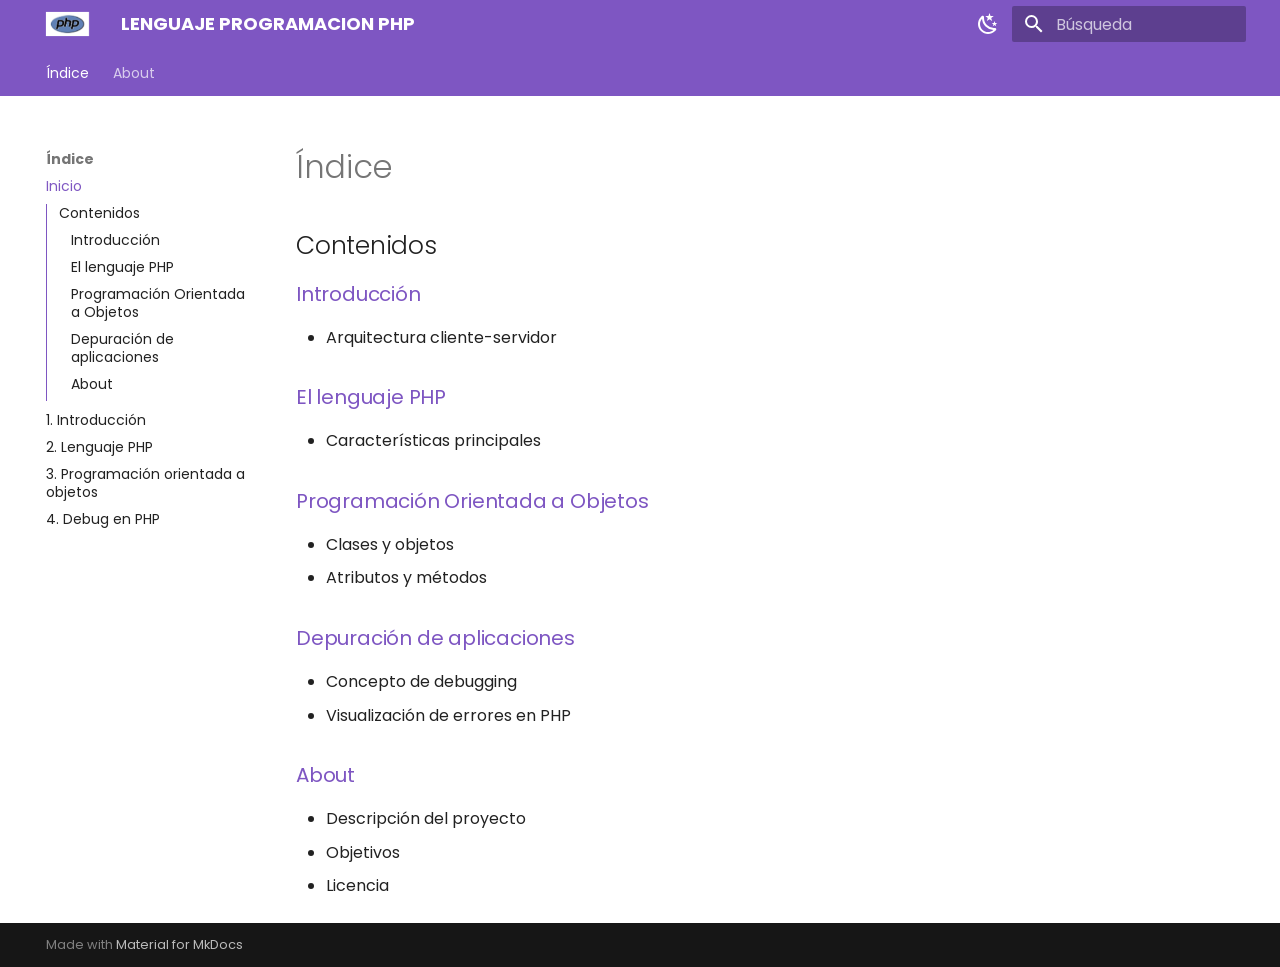
==== docs/index.html @ 682bb3d6 "Subo la web de pruebas." ====
<!doctype html>
<html lang="es" class="no-js">
  <head>
    
      <meta charset="utf-8">
      <meta name="viewport" content="width=device-width,initial-scale=1">
      
      
      
      
      
        <link rel="next" href="introduccion/">
      
      
        
      
      
      <link rel="icon" href="imagenes/favicon.png">
      <meta name="generator" content="mkdocs-1.6.1, mkdocs-material-9.7.6">
    
    
      
        <title>Inicio - LENGUAJE PROGRAMACION PHP</title>
      
    
    
      <link rel="stylesheet" href="assets/stylesheets/main.484c7ddc.min.css">
      
        
        <link rel="stylesheet" href="assets/stylesheets/palette.ab4e12ef.min.css">
      
      


    
    
      
    
    
      
        
        
        <link rel="preconnect" href="https://fonts.gstatic.com" crossorigin>
        <link rel="stylesheet" href="https://fonts.googleapis.com/css?family=Poppins:300,300i,400,400i,700,700i%7CFira+Code:400,400i,700,700i&display=fallback">
        <style>:root{--md-text-font:"Poppins";--md-code-font:"Fira Code"}</style>
      
    
    
    <script>__md_scope=new URL(".",location),__md_hash=e=>[...e].reduce(((e,_)=>(e<<5)-e+_.charCodeAt(0)),0),__md_get=(e,_=localStorage,t=__md_scope)=>JSON.parse(_.getItem(t.pathname+"."+e)),__md_set=(e,_,t=localStorage,a=__md_scope)=>{try{t.setItem(a.pathname+"."+e,JSON.stringify(_))}catch(e){}}</script>
    
      

    
    
  </head>
  
  
    
    
      
    
    
    
    
    <body dir="ltr" data-md-color-scheme="default" data-md-color-primary="deep-purple" data-md-color-accent="amber">
  
    
    <input class="md-toggle" data-md-toggle="drawer" type="checkbox" id="__drawer" autocomplete="off">
    <input class="md-toggle" data-md-toggle="search" type="checkbox" id="__search" autocomplete="off">
    <label class="md-overlay" for="__drawer"></label>
    <div data-md-component="skip">
      
        
        <a href="#indice" class="md-skip">
          Saltar a contenido
        </a>
      
    </div>
    <div data-md-component="announce">
      
    </div>
    
    
      

<header class="md-header" data-md-component="header">
  <nav class="md-header__inner md-grid" aria-label="Cabecera">
    <a href="." title="LENGUAJE PROGRAMACION PHP" class="md-header__button md-logo" aria-label="LENGUAJE PROGRAMACION PHP" data-md-component="logo">
      
  <img src="img/phplogo.png" alt="logo">

    </a>
    <label class="md-header__button md-icon" for="__drawer">
      
      <svg xmlns="http://www.w3.org/2000/svg" viewBox="0 0 24 24"><path d="M3 6h18v2H3zm0 5h18v2H3zm0 5h18v2H3z"/></svg>
    </label>
    <div class="md-header__title" data-md-component="header-title">
      <div class="md-header__ellipsis">
        <div class="md-header__topic">
          <span class="md-ellipsis">
            LENGUAJE PROGRAMACION PHP
          </span>
        </div>
        <div class="md-header__topic" data-md-component="header-topic">
          <span class="md-ellipsis">
            
              Inicio
            
          </span>
        </div>
      </div>
    </div>
    
      
        <form class="md-header__option" data-md-component="palette">
  
    
    
    
    <input class="md-option" data-md-color-media="" data-md-color-scheme="default" data-md-color-primary="deep-purple" data-md-color-accent="amber"  aria-label="Cambiar a modo oscuro"  type="radio" name="__palette" id="__palette_0">
    
      <label class="md-header__button md-icon" title="Cambiar a modo oscuro" for="__palette_1" hidden>
        <svg xmlns="http://www.w3.org/2000/svg" viewBox="0 0 24 24"><path d="m17.75 4.09-2.53 1.94.91 3.06-2.63-1.81-2.63 1.81.91-3.06-2.53-1.94L12.44 4l1.06-3 1.06 3zm3.5 6.91-1.64 1.25.59 1.98-1.7-1.17-1.7 1.17.59-1.98L15.75 11l2.06-.05L18.5 9l.69 1.95zm-2.28 4.95c.83-.08 1.72 1.1 1.19 1.85-.32.45-.66.87-1.08 1.27C15.17 23 8.84 23 4.94 19.07c-3.91-3.9-3.91-10.24 0-14.14.4-.4.82-.76 1.27-1.08.75-.53 1.93.36 1.85 1.19-.27 2.86.69 5.83 2.89 8.02a9.96 9.96 0 0 0 8.02 2.89m-1.64 2.02a12.08 12.08 0 0 1-7.8-3.47c-2.17-2.19-3.33-5-3.49-7.82-2.81 3.14-2.7 7.96.31 10.98 3.02 3.01 7.84 3.12 10.98.31"/></svg>
      </label>
    
  
    
    
    
    <input class="md-option" data-md-color-media="" data-md-color-scheme="slate" data-md-color-primary="deep-purple" data-md-color-accent="lime"  aria-label="Cambiar a modo claro"  type="radio" name="__palette" id="__palette_1">
    
      <label class="md-header__button md-icon" title="Cambiar a modo claro" for="__palette_0" hidden>
        <svg xmlns="http://www.w3.org/2000/svg" viewBox="0 0 24 24"><path d="M12 7a5 5 0 0 1 5 5 5 5 0 0 1-5 5 5 5 0 0 1-5-5 5 5 0 0 1 5-5m0 2a3 3 0 0 0-3 3 3 3 0 0 0 3 3 3 3 0 0 0 3-3 3 3 0 0 0-3-3m0-7 2.39 3.42C13.65 5.15 12.84 5 12 5s-1.65.15-2.39.42zM3.34 7l4.16-.35A7.2 7.2 0 0 0 5.94 8.5c-.44.74-.69 1.5-.83 2.29zm.02 10 1.76-3.77a7.131 7.131 0 0 0 2.38 4.14zM20.65 7l-1.77 3.79a7.02 7.02 0 0 0-2.38-4.15zm-.01 10-4.14.36c.59-.51 1.12-1.14 1.54-1.86.42-.73.69-1.5.83-2.29zM12 22l-2.41-3.44c.74.27 1.55.44 2.41.44.82 0 1.63-.17 2.37-.44z"/></svg>
      </label>
    
  
</form>
      
    
    
      <script>var palette=__md_get("__palette");if(palette&&palette.color){if("(prefers-color-scheme)"===palette.color.media){var media=matchMedia("(prefers-color-scheme: light)"),input=document.querySelector(media.matches?"[data-md-color-media='(prefers-color-scheme: light)']":"[data-md-color-media='(prefers-color-scheme: dark)']");palette.color.media=input.getAttribute("data-md-color-media"),palette.color.scheme=input.getAttribute("data-md-color-scheme"),palette.color.primary=input.getAttribute("data-md-color-primary"),palette.color.accent=input.getAttribute("data-md-color-accent")}for(var[key,value]of Object.entries(palette.color))document.body.setAttribute("data-md-color-"+key,value)}</script>
    
    
    
      
      
        <label class="md-header__button md-icon" for="__search">
          
          <svg xmlns="http://www.w3.org/2000/svg" viewBox="0 0 24 24"><path d="M9.5 3A6.5 6.5 0 0 1 16 9.5c0 1.61-.59 3.09-1.56 4.23l.27.27h.79l5 5-1.5 1.5-5-5v-.79l-.27-.27A6.52 6.52 0 0 1 9.5 16 6.5 6.5 0 0 1 3 9.5 6.5 6.5 0 0 1 9.5 3m0 2C7 5 5 7 5 9.5S7 14 9.5 14 14 12 14 9.5 12 5 9.5 5"/></svg>
        </label>
        <div class="md-search" data-md-component="search" role="dialog">
  <label class="md-search__overlay" for="__search"></label>
  <div class="md-search__inner" role="search">
    <form class="md-search__form" name="search">
      <input type="text" class="md-search__input" name="query" aria-label="Búsqueda" placeholder="Búsqueda" autocapitalize="off" autocorrect="off" autocomplete="off" spellcheck="false" data-md-component="search-query" required>
      <label class="md-search__icon md-icon" for="__search">
        
        <svg xmlns="http://www.w3.org/2000/svg" viewBox="0 0 24 24"><path d="M9.5 3A6.5 6.5 0 0 1 16 9.5c0 1.61-.59 3.09-1.56 4.23l.27.27h.79l5 5-1.5 1.5-5-5v-.79l-.27-.27A6.52 6.52 0 0 1 9.5 16 6.5 6.5 0 0 1 3 9.5 6.5 6.5 0 0 1 9.5 3m0 2C7 5 5 7 5 9.5S7 14 9.5 14 14 12 14 9.5 12 5 9.5 5"/></svg>
        
        <svg xmlns="http://www.w3.org/2000/svg" viewBox="0 0 24 24"><path d="M20 11v2H8l5.5 5.5-1.42 1.42L4.16 12l7.92-7.92L13.5 5.5 8 11z"/></svg>
      </label>
      <nav class="md-search__options" aria-label="Buscar">
        
        <button type="reset" class="md-search__icon md-icon" title="Limpiar" aria-label="Limpiar" tabindex="-1">
          
          <svg xmlns="http://www.w3.org/2000/svg" viewBox="0 0 24 24"><path d="M19 6.41 17.59 5 12 10.59 6.41 5 5 6.41 10.59 12 5 17.59 6.41 19 12 13.41 17.59 19 19 17.59 13.41 12z"/></svg>
        </button>
      </nav>
      
    </form>
    <div class="md-search__output">
      <div class="md-search__scrollwrap" tabindex="0" data-md-scrollfix>
        <div class="md-search-result" data-md-component="search-result">
          <div class="md-search-result__meta">
            Inicializando búsqueda
          </div>
          <ol class="md-search-result__list" role="presentation"></ol>
        </div>
      </div>
    </div>
  </div>
</div>
      
    
    
  </nav>
  
</header>
    
    <div class="md-container" data-md-component="container">
      
      
        
          
            
<nav class="md-tabs" aria-label="Pestañas" data-md-component="tabs">
  <div class="md-grid">
    <ul class="md-tabs__list">
      
        
  
  
  
    
  
  
    
    
      <li class="md-tabs__item md-tabs__item--active">
        <a href="." class="md-tabs__link">
          
  
  
  Índice

        </a>
      </li>
    
  

      
        
  
  
  
  
    <li class="md-tabs__item">
      <a href="about/" class="md-tabs__link">
        
  
  
    
  
  About

      </a>
    </li>
  

      
    </ul>
  </div>
</nav>
          
        
      
      <main class="md-main" data-md-component="main">
        <div class="md-main__inner md-grid">
          
            
              
              <div class="md-sidebar md-sidebar--primary" data-md-component="sidebar" data-md-type="navigation" >
                <div class="md-sidebar__scrollwrap">
                  <div class="md-sidebar__inner">
                    


  


  

<nav class="md-nav md-nav--primary md-nav--lifted md-nav--integrated" aria-label="Navegación" data-md-level="0">
  <label class="md-nav__title" for="__drawer">
    <a href="." title="LENGUAJE PROGRAMACION PHP" class="md-nav__button md-logo" aria-label="LENGUAJE PROGRAMACION PHP" data-md-component="logo">
      
  <img src="img/phplogo.png" alt="logo">

    </a>
    LENGUAJE PROGRAMACION PHP
  </label>
  
  <ul class="md-nav__list" data-md-scrollfix>
    
      
      
  
  
    
  
  
  
    
    
    
    
      
        
        
      
      
        
      
    
    
    <li class="md-nav__item md-nav__item--active md-nav__item--section md-nav__item--nested">
      
        
        
        <input class="md-nav__toggle md-toggle " type="checkbox" id="__nav_1" checked>
        
          
          <label class="md-nav__link" for="__nav_1" id="__nav_1_label" tabindex="">
            
  
  
  <span class="md-ellipsis">
    
  
    Índice
  

    
  </span>
  
  

            <span class="md-nav__icon md-icon"></span>
          </label>
        
        <nav class="md-nav" data-md-level="1" aria-labelledby="__nav_1_label" aria-expanded="true">
          <label class="md-nav__title" for="__nav_1">
            <span class="md-nav__icon md-icon"></span>
            
  
    Índice
  

          </label>
          <ul class="md-nav__list" data-md-scrollfix>
            
              
                
  
  
    
  
  
  
    <li class="md-nav__item md-nav__item--active">
      
      <input class="md-nav__toggle md-toggle" type="checkbox" id="__toc">
      
      
        
      
      
        <label class="md-nav__link md-nav__link--active" for="__toc">
          
  
  
  <span class="md-ellipsis">
    
  
    Inicio
  

    
  </span>
  
  

          <span class="md-nav__icon md-icon"></span>
        </label>
      
      <a href="." class="md-nav__link md-nav__link--active">
        
  
  
  <span class="md-ellipsis">
    
  
    Inicio
  

    
  </span>
  
  

      </a>
      
        

<nav class="md-nav md-nav--secondary" aria-label="Tabla de contenidos">
  
  
  
    
  
  
    <label class="md-nav__title" for="__toc">
      <span class="md-nav__icon md-icon"></span>
      Tabla de contenidos
    </label>
    <ul class="md-nav__list" data-md-component="toc" data-md-scrollfix>
      
        <li class="md-nav__item">
  <a href="#contenidos" class="md-nav__link">
    <span class="md-ellipsis">
      
        Contenidos
      
    </span>
  </a>
  
    <nav class="md-nav" aria-label="Contenidos">
      <ul class="md-nav__list">
        
          <li class="md-nav__item">
  <a href="#introduccion" class="md-nav__link">
    <span class="md-ellipsis">
      
        Introducción
      
    </span>
  </a>
  
</li>
        
          <li class="md-nav__item">
  <a href="#el-lenguaje-php" class="md-nav__link">
    <span class="md-ellipsis">
      
        El lenguaje PHP
      
    </span>
  </a>
  
</li>
        
          <li class="md-nav__item">
  <a href="#programacion-orientada-a-objetos" class="md-nav__link">
    <span class="md-ellipsis">
      
        Programación Orientada a Objetos
      
    </span>
  </a>
  
</li>
        
          <li class="md-nav__item">
  <a href="#depuracion-de-aplicaciones" class="md-nav__link">
    <span class="md-ellipsis">
      
        Depuración de aplicaciones
      
    </span>
  </a>
  
</li>
        
          <li class="md-nav__item">
  <a href="#about" class="md-nav__link">
    <span class="md-ellipsis">
      
        About
      
    </span>
  </a>
  
</li>
        
      </ul>
    </nav>
  
</li>
      
    </ul>
  
</nav>
      
    </li>
  

              
            
              
                
  
  
  
  
    <li class="md-nav__item">
      <a href="introduccion/" class="md-nav__link">
        
  
  
  <span class="md-ellipsis">
    
  
    1. Introducción
  

    
  </span>
  
  

      </a>
    </li>
  

              
            
              
                
  
  
  
  
    <li class="md-nav__item">
      <a href="lenguaje/" class="md-nav__link">
        
  
  
  <span class="md-ellipsis">
    
  
    2. Lenguaje PHP
  

    
  </span>
  
  

      </a>
    </li>
  

              
            
              
                
  
  
  
  
    <li class="md-nav__item">
      <a href="poo/" class="md-nav__link">
        
  
  
  <span class="md-ellipsis">
    
  
    3. Programación orientada a objetos
  

    
  </span>
  
  

      </a>
    </li>
  

              
            
              
                
  
  
  
  
    <li class="md-nav__item">
      <a href="debug/" class="md-nav__link">
        
  
  
  <span class="md-ellipsis">
    
  
    4. Debug en PHP
  

    
  </span>
  
  

      </a>
    </li>
  

              
            
          </ul>
        </nav>
      
    </li>
  

    
      
      
  
  
  
  
    <li class="md-nav__item">
      <a href="about/" class="md-nav__link">
        
  
  
  <span class="md-ellipsis">
    
  
    About
  

    
  </span>
  
  

      </a>
    </li>
  

    
  </ul>
</nav>
                  </div>
                </div>
              </div>
            
            
          
          
            <div class="md-content" data-md-component="content">
              
              <article class="md-content__inner md-typeset">
                
                  



<h1 id="indice">Índice</h1>
<h2 id="contenidos">Contenidos</h2>
<h3 id="introduccion"><a href="introduccion/">Introducción</a></h3>
<ul>
<li>Arquitectura cliente-servidor</li>
</ul>
<h3 id="el-lenguaje-php"><a href="lenguaje/">El lenguaje PHP</a></h3>
<ul>
<li>Características principales</li>
</ul>
<h3 id="programacion-orientada-a-objetos"><a href="poo/">Programación Orientada a Objetos</a></h3>
<ul>
<li>Clases y objetos</li>
<li>Atributos y métodos</li>
</ul>
<h3 id="depuracion-de-aplicaciones"><a href="debug/">Depuración de aplicaciones</a></h3>
<ul>
<li>Concepto de debugging</li>
<li>Visualización de errores en PHP</li>
</ul>
<h3 id="about"><a href="about/">About</a></h3>
<ul>
<li>Descripción del proyecto</li>
<li>Objetivos</li>
<li>Licencia</li>
</ul>












                
              </article>
            </div>
          
          
  <script>var tabs=__md_get("__tabs");if(Array.isArray(tabs))e:for(var set of document.querySelectorAll(".tabbed-set")){var labels=set.querySelector(".tabbed-labels");for(var tab of tabs)for(var label of labels.getElementsByTagName("label"))if(label.innerText.trim()===tab){var input=document.getElementById(label.htmlFor);input.checked=!0;continue e}}</script>

<script>var target=document.getElementById(location.hash.slice(1));target&&target.name&&(target.checked=target.name.startsWith("__tabbed_"))</script>
        </div>
        
          <button type="button" class="md-top md-icon" data-md-component="top" hidden>
  
  <svg xmlns="http://www.w3.org/2000/svg" viewBox="0 0 24 24"><path d="M13 20h-2V8l-5.5 5.5-1.42-1.42L12 4.16l7.92 7.92-1.42 1.42L13 8z"/></svg>
  Volver al principio
</button>
        
      </main>
      
        <footer class="md-footer">
  
  <div class="md-footer-meta md-typeset">
    <div class="md-footer-meta__inner md-grid">
      <div class="md-copyright">
  
  
    Made with
    <a href="https://squidfunk.github.io/mkdocs-material/" target="_blank" rel="noopener">
      Material for MkDocs
    </a>
  
</div>
      
    </div>
  </div>
</footer>
      
    </div>
    <div class="md-dialog" data-md-component="dialog">
      <div class="md-dialog__inner md-typeset"></div>
    </div>
    
    
    
      
      
      <script id="__config" type="application/json">{"annotate": null, "base": ".", "features": ["navigation.tabs", "navigation.top", "navigation.instant", "navigation.sections", "navigation.expand", "toc.integrate", "header.autohide", "content.code.copy", "content.tabs.link"], "search": "assets/javascripts/workers/search.2c215733.min.js", "tags": null, "translations": {"clipboard.copied": "Copiado al portapapeles", "clipboard.copy": "Copiar al portapapeles", "search.result.more.one": "1 m\u00e1s en esta p\u00e1gina", "search.result.more.other": "# m\u00e1s en esta p\u00e1gina", "search.result.none": "No se encontraron documentos", "search.result.one": "1 documento encontrado", "search.result.other": "# documentos encontrados", "search.result.placeholder": "Teclee para comenzar b\u00fasqueda", "search.result.term.missing": "Falta", "select.version": "Seleccionar versi\u00f3n"}, "version": null}</script>
    
    
      <script src="assets/javascripts/bundle.79ae519e.min.js"></script>
      
    
  </body>
</html>
---- docs/assets/stylesheets/main.484c7ddc.min.css ----
@charset "UTF-8";html{-webkit-text-size-adjust:none;-moz-text-size-adjust:none;text-size-adjust:none;box-sizing:border-box}*,:after,:before{box-sizing:inherit}@media (prefers-reduced-motion){*,:after,:before{transition:none!important}}body{margin:0}a,button,input,label{-webkit-tap-highlight-color:transparent}a{color:inherit;text-decoration:none}hr{border:0;box-sizing:initial;display:block;height:.05rem;overflow:visible;padding:0}small{font-size:80%}sub,sup{line-height:1em}img{border-style:none}table{border-collapse:initial;border-spacing:0}td,th{font-weight:400;vertical-align:top}button{background:#0000;border:0;font-family:inherit;font-size:inherit;margin:0;padding:0}input{border:0;outline:none}:root{--md-primary-fg-color:#4051b5;--md-primary-fg-color--light:#5d6cc0;--md-primary-fg-color--dark:#303fa1;--md-primary-bg-color:#fff;--md-primary-bg-color--light:#ffffffb3;--md-accent-fg-color:#526cfe;--md-accent-fg-color--transparent:#526cfe1a;--md-accent-bg-color:#fff;--md-accent-bg-color--light:#ffffffb3}[data-md-color-scheme=default]{color-scheme:light}[data-md-color-scheme=default] img[src$="#gh-dark-mode-only"],[data-md-color-scheme=default] img[src$="#only-dark"]{display:none}:root,[data-md-color-scheme=default]{--md-hue:225deg;--md-default-fg-color:#000000de;--md-default-fg-color--light:#0000008a;--md-default-fg-color--lighter:#00000052;--md-default-fg-color--lightest:#00000012;--md-default-bg-color:#fff;--md-default-bg-color--light:#ffffffb3;--md-default-bg-color--lighter:#ffffff4d;--md-default-bg-color--lightest:#ffffff1f;--md-code-fg-color:#36464e;--md-code-bg-color:#f5f5f5;--md-code-bg-color--light:#f5f5f5b3;--md-code-bg-color--lighter:#f5f5f54d;--md-code-hl-color:#4287ff;--md-code-hl-color--light:#4287ff1a;--md-code-hl-number-color:#d52a2a;--md-code-hl-special-color:#db1457;--md-code-hl-function-color:#a846b9;--md-code-hl-constant-color:#6e59d9;--md-code-hl-keyword-color:#3f6ec6;--md-code-hl-string-color:#1c7d4d;--md-code-hl-name-color:var(--md-code-fg-color);--md-code-hl-operator-color:var(--md-default-fg-color--light);--md-code-hl-punctuation-color:var(--md-default-fg-color--light);--md-code-hl-comment-color:var(--md-default-fg-color--light);--md-code-hl-generic-color:var(--md-default-fg-color--light);--md-code-hl-variable-color:var(--md-default-fg-color--light);--md-typeset-color:var(--md-default-fg-color);--md-typeset-a-color:var(--md-primary-fg-color);--md-typeset-del-color:#f5503d26;--md-typeset-ins-color:#0bd57026;--md-typeset-kbd-color:#fafafa;--md-typeset-kbd-accent-color:#fff;--md-typeset-kbd-border-color:#b8b8b8;--md-typeset-mark-color:#ffff0080;--md-typeset-table-color:#0000001f;--md-typeset-table-color--light:rgba(0,0,0,.035);--md-admonition-fg-color:var(--md-default-fg-color);--md-admonition-bg-color:var(--md-default-bg-color);--md-warning-fg-color:#000000de;--md-warning-bg-color:#ff9;--md-footer-fg-color:#fff;--md-footer-fg-color--light:#ffffffb3;--md-footer-fg-color--lighter:#ffffff73;--md-footer-bg-color:#000000de;--md-footer-bg-color--dark:#00000052;--md-shadow-z1:0 0.2rem 0.5rem #0000000d,0 0 0.05rem #0000001a;--md-shadow-z2:0 0.2rem 0.5rem #0000001a,0 0 0.05rem #00000040;--md-shadow-z3:0 0.2rem 0.5rem #0003,0 0 0.05rem #00000059}.md-icon svg{fill:currentcolor;display:block;height:1.2rem;width:1.2rem}body{-webkit-font-smoothing:antialiased;-moz-osx-font-smoothing:grayscale;--md-text-font-family:var(--md-text-font,_),-apple-system,BlinkMacSystemFont,Helvetica,Arial,sans-serif;--md-code-font-family:var(--md-code-font,_),SFMono-Regular,Consolas,Menlo,monospace}aside,body,input{font-feature-settings:"kern","liga";color:var(--md-typeset-color);font-family:var(--md-text-font-family)}code,kbd,pre{font-feature-settings:"kern";font-family:var(--md-code-font-family)}:root{--md-typeset-table-sort-icon:url('data:image/svg+xml;charset=utf-8,<svg xmlns="http://www.w3.org/2000/svg" viewBox="0 0 24 24"><path d="m18 21-4-4h3V7h-3l4-4 4 4h-3v10h3M2 19v-2h10v2M2 13v-2h7v2M2 7V5h4v2z"/></svg>');--md-typeset-table-sort-icon--asc:url('data:image/svg+xml;charset=utf-8,<svg xmlns="http://www.w3.org/2000/svg" viewBox="0 0 24 24"><path d="M19 17h3l-4 4-4-4h3V3h2M2 17h10v2H2M6 5v2H2V5m0 6h7v2H2z"/></svg>');--md-typeset-table-sort-icon--desc:url('data:image/svg+xml;charset=utf-8,<svg xmlns="http://www.w3.org/2000/svg" viewBox="0 0 24 24"><path d="M19 7h3l-4-4-4 4h3v14h2M2 17h10v2H2M6 5v2H2V5m0 6h7v2H2z"/></svg>')}.md-typeset{-webkit-print-color-adjust:exact;color-adjust:exact;font-size:.8rem;line-height:1.6;overflow-wrap:break-word}@media print{.md-typeset{font-size:.68rem}}.md-typeset blockquote,.md-typeset dl,.md-typeset figure,.md-typeset ol,.md-typeset pre,.md-typeset ul{margin-bottom:1em;margin-top:1em}.md-typeset h1{color:var(--md-default-fg-color--light);font-size:2em;line-height:1.3;margin:0 0 1.25em}.md-typeset h1,.md-typeset h2{font-weight:300;letter-spacing:-.01em}.md-typeset h2{font-size:1.5625em;line-height:1.4;margin:1.6em 0 .64em}.md-typeset h3{font-size:1.25em;font-weight:400;letter-spacing:-.01em;line-height:1.5;margin:1.6em 0 .8em}.md-typeset h2+h3{margin-top:.8em}.md-typeset h4{font-weight:700;letter-spacing:-.01em;margin:1em 0}.md-typeset h5,.md-typeset h6{color:var(--md-default-fg-color--light);font-size:.8em;font-weight:700;letter-spacing:-.01em;margin:1.25em 0}.md-typeset h5{text-transform:uppercase}.md-typeset h5 code{text-transform:none}.md-typeset hr{border-bottom:.05rem solid var(--md-default-fg-color--lightest);display:flow-root;margin:1.5em 0}.md-typeset a{color:var(--md-typeset-a-color);word-break:break-word}.md-typeset a,.md-typeset a:before{transition:color 125ms}.md-typeset a:focus,.md-typeset a:hover{color:var(--md-accent-fg-color)}.md-typeset a:focus code,.md-typeset a:hover code{background-color:var(--md-accent-fg-color--transparent);color:var(--md-accent-fg-color)}.md-typeset a code{color:var(--md-typeset-a-color)}.md-typeset a.focus-visible{outline-color:var(--md-accent-fg-color);outline-offset:.2rem}.md-typeset code,.md-typeset kbd,.md-typeset pre{color:var(--md-code-fg-color);direction:ltr;font-variant-ligatures:none;transition:background-color 125ms}@media print{.md-typeset code,.md-typeset kbd,.md-typeset pre{white-space:pre-wrap}}.md-typeset code{background-color:var(--md-code-bg-color);border-radius:.1rem;-webkit-box-decoration-break:clone;box-decoration-break:clone;font-size:.85em;padding:0 .2941176471em;transition:color 125ms,background-color 125ms;word-break:break-word}.md-typeset code:not(.focus-visible){-webkit-tap-highlight-color:transparent;outline:none}.md-typeset pre{display:flow-root;line-height:1.4;position:relative}.md-typeset pre>code{-webkit-box-decoration-break:slice;box-decoration-break:slice;box-shadow:none;display:block;margin:0;outline-color:var(--md-accent-fg-color);overflow:auto;padding:.7720588235em 1.1764705882em;scrollbar-color:var(--md-default-fg-color--lighter) #0000;scrollbar-width:thin;touch-action:auto;word-break:normal}.md-typeset pre>code:hover{scrollbar-color:var(--md-accent-fg-color) #0000}.md-typeset pre>code::-webkit-scrollbar{height:.2rem;width:.2rem}.md-typeset pre>code::-webkit-scrollbar-thumb{background-color:var(--md-default-fg-color--lighter)}.md-typeset pre>code::-webkit-scrollbar-thumb:hover{background-color:var(--md-accent-fg-color)}.md-typeset kbd{background-color:var(--md-typeset-kbd-color);border-radius:.1rem;box-shadow:0 .1rem 0 .05rem var(--md-typeset-kbd-border-color),0 .1rem 0 var(--md-typeset-kbd-border-color),0 -.1rem .2rem var(--md-typeset-kbd-accent-color) inset;color:var(--md-default-fg-color);display:inline-block;font-size:.75em;padding:0 .6666666667em;vertical-align:text-top;word-break:break-word}.md-typeset mark{background-color:var(--md-typeset-mark-color);-webkit-box-decoration-break:clone;box-decoration-break:clone;color:inherit;word-break:break-word}.md-typeset abbr{cursor:help;text-decoration:none}.md-typeset [data-preview],.md-typeset abbr{border-bottom:.05rem dotted var(--md-default-fg-color--light)}.md-typeset small{opacity:.75}[dir=ltr] .md-typeset sub,[dir=ltr] .md-typeset sup{margin-left:.078125em}[dir=rtl] .md-typeset sub,[dir=rtl] .md-typeset sup{margin-right:.078125em}[dir=ltr] .md-typeset blockquote{padding-left:.6rem}[dir=rtl] .md-typeset blockquote{padding-right:.6rem}[dir=ltr] .md-typeset blockquote{border-left:.2rem solid var(--md-default-fg-color--lighter)}[dir=rtl] .md-typeset blockquote{border-right:.2rem solid var(--md-default-fg-color--lighter)}.md-typeset blockquote{color:var(--md-default-fg-color--light);margin-left:0;margin-right:0}.md-typeset ul{list-style-type:disc}.md-typeset ul[type]{list-style-type:revert-layer}[dir=ltr] .md-typeset ol,[dir=ltr] .md-typeset ul{margin-left:.625em}[dir=rtl] .md-typeset ol,[dir=rtl] .md-typeset ul{margin-right:.625em}.md-typeset ol,.md-typeset ul{padding:0}.md-typeset ol:not([hidden]),.md-typeset ul:not([hidden]){display:flow-root}.md-typeset ol ol,.md-typeset ul ol{list-style-type:lower-alpha}.md-typeset ol ol ol,.md-typeset ul ol ol{list-style-type:lower-roman}.md-typeset ol ol ol ol,.md-typeset ul ol ol ol{list-style-type:upper-alpha}.md-typeset ol ol ol ol ol,.md-typeset ul ol ol ol ol{list-style-type:upper-roman}.md-typeset ol[type],.md-typeset ul[type]{list-style-type:revert-layer}[dir=ltr] .md-typeset ol li,[dir=ltr] .md-typeset ul li{margin-left:1.25em}[dir=rtl] .md-typeset ol li,[dir=rtl] .md-typeset ul li{margin-right:1.25em}.md-typeset ol li,.md-typeset ul li{margin-bottom:.5em}.md-typeset ol li blockquote,.md-typeset ol li p,.md-typeset ul li blockquote,.md-typeset ul li p{margin:.5em 0}.md-typeset ol li:last-child,.md-typeset ul li:last-child{margin-bottom:0}[dir=ltr] .md-typeset ol li ol,[dir=ltr] .md-typeset ol li ul,[dir=ltr] .md-typeset ul li ol,[dir=ltr] .md-typeset ul li ul{margin-left:.625em}[dir=rtl] .md-typeset ol li ol,[dir=rtl] .md-typeset ol li ul,[dir=rtl] .md-typeset ul li ol,[dir=rtl] .md-typeset ul li ul{margin-right:.625em}.md-typeset ol li ol,.md-typeset ol li ul,.md-typeset ul li ol,.md-typeset ul li ul{margin-bottom:.5em;margin-top:.5em}[dir=ltr] .md-typeset dd{margin-left:1.875em}[dir=rtl] .md-typeset dd{margin-right:1.875em}.md-typeset dd{margin-bottom:1.5em;margin-top:1em}.md-typeset img,.md-typeset svg,.md-typeset video{height:auto;max-width:100%}.md-typeset img[align=left]{margin:1em 1em 1em 0}.md-typeset img[align=right]{margin:1em 0 1em 1em}.md-typeset img[align]:only-child{margin-top:0}.md-typeset figure{display:flow-root;margin:1em auto;max-width:100%;text-align:center;width:fit-content}.md-typeset figure img{display:block;margin:0 auto}.md-typeset figcaption{font-style:italic;margin:1em auto;max-width:24rem}.md-typeset iframe{max-width:100%}.md-typeset table:not([class]){background-color:var(--md-default-bg-color);border:.05rem solid var(--md-typeset-table-color);border-radius:.1rem;display:inline-block;font-size:.64rem;max-width:100%;overflow:auto;touch-action:auto}@media print{.md-typeset table:not([class]){display:table}}.md-typeset table:not([class])+*{margin-top:1.5em}.md-typeset table:not([class]) td>:first-child,.md-typeset table:not([class]) th>:first-child{margin-top:0}.md-typeset table:not([class]) td>:last-child,.md-typeset table:not([class]) th>:last-child{margin-bottom:0}.md-typeset table:not([class]) td:not([align]),.md-typeset table:not([class]) th:not([align]){text-align:left}[dir=rtl] .md-typeset table:not([class]) td:not([align]),[dir=rtl] .md-typeset table:not([class]) th:not([align]){text-align:right}.md-typeset table:not([class]) th{font-weight:700;min-width:5rem;padding:.9375em 1.25em;vertical-align:top}.md-typeset table:not([class]) td{border-top:.05rem solid var(--md-typeset-table-color);padding:.9375em 1.25em;vertical-align:top}.md-typeset table:not([class]) tbody tr{transition:background-color 125ms}.md-typeset table:not([class]) tbody tr:hover{background-color:var(--md-typeset-table-color--light);box-shadow:0 .05rem 0 var(--md-default-bg-color) inset}.md-typeset table:not([class]) a{word-break:normal}.md-typeset table th[role=columnheader]{cursor:pointer}[dir=ltr] .md-typeset table th[role=columnheader]:after{margin-left:.5em}[dir=rtl] .md-typeset table th[role=columnheader]:after{margin-right:.5em}.md-typeset table th[role=columnheader]:after{content:"";display:inline-block;height:1.2em;-webkit-mask-image:var(--md-typeset-table-sort-icon);mask-image:var(--md-typeset-table-sort-icon);-webkit-mask-repeat:no-repeat;mask-repeat:no-repeat;-webkit-mask-size:contain;mask-size:contain;transition:background-color 125ms;vertical-align:text-bottom;width:1.2em}.md-typeset table th[role=columnheader]:hover:after{background-color:var(--md-default-fg-color--lighter)}.md-typeset table th[role=columnheader][aria-sort=ascending]:after{background-color:var(--md-default-fg-color--light);-webkit-mask-image:var(--md-typeset-table-sort-icon--asc);mask-image:var(--md-typeset-table-sort-icon--asc)}.md-typeset table th[role=columnheader][aria-sort=descending]:after{background-color:var(--md-default-fg-color--light);-webkit-mask-image:var(--md-typeset-table-sort-icon--desc);mask-image:var(--md-typeset-table-sort-icon--desc)}.md-typeset__scrollwrap{margin:1em -.8rem;overflow-x:auto;touch-action:auto}.md-typeset__table{display:inline-block;margin-bottom:.5em;padding:0 .8rem}@media print{.md-typeset__table{display:block}}html .md-typeset__table table{display:table;margin:0;overflow:hidden;width:100%}@media screen and (max-width:44.984375em){.md-content__inner>pre{margin:1em -.8rem}.md-content__inner>pre code{border-radius:0}}.md-typeset .md-author{border-radius:100%;display:block;flex-shrink:0;height:1.6rem;overflow:hidden;position:relative;transition:color 125ms,transform 125ms;width:1.6rem}.md-typeset .md-author img{display:block}.md-typeset .md-author--more{background:var(--md-default-fg-color--lightest);color:var(--md-default-fg-color--lighter);font-size:.6rem;font-weight:700;line-height:1.6rem;text-align:center}.md-typeset .md-author--long{height:2.4rem;width:2.4rem}.md-typeset a.md-author{transform:scale(1)}.md-typeset a.md-author img{border-radius:100%;filter:grayscale(100%) opacity(75%);transition:filter 125ms}.md-typeset a.md-author:focus,.md-typeset a.md-author:hover{transform:scale(1.1);z-index:1}.md-typeset a.md-author:focus img,.md-typeset a.md-author:hover img{filter:grayscale(0)}.md-banner{background-color:var(--md-footer-bg-color);color:var(--md-footer-fg-color);overflow:auto}@media print{.md-banner{display:none}}.md-banner--warning{background-color:var(--md-warning-bg-color);color:var(--md-warning-fg-color)}.md-banner__inner{font-size:.7rem;margin:.6rem auto;padding:0 .8rem}[dir=ltr] .md-banner__button{float:right}[dir=rtl] .md-banner__button{float:left}.md-banner__button{color:inherit;cursor:pointer;transition:opacity .25s}.no-js .md-banner__button{display:none}.md-banner__button:hover{opacity:.7}html{font-size:125%;height:100%;overflow-x:hidden}@media screen and (min-width:100em){html{font-size:137.5%}}@media screen and (min-width:125em){html{font-size:150%}}body{background-color:var(--md-default-bg-color);display:flex;flex-direction:column;font-size:.5rem;min-height:100%;position:relative;width:100%}@media print{body{display:block}}@media screen and (max-width:59.984375em){body[data-md-scrolllock]{position:fixed}}.md-grid{margin-left:auto;margin-right:auto;max-width:61rem}.md-container{display:flex;flex-direction:column;flex-grow:1}@media print{.md-container{display:block}}.md-main{flex-grow:1}.md-main__inner{display:flex;height:100%;margin-top:1.5rem}.md-ellipsis{overflow:hidden;text-overflow:ellipsis}.md-toggle{display:none}.md-option{height:0;opacity:0;position:absolute;width:0}.md-option:checked+label:not([hidden]){display:block}.md-option.focus-visible+label{outline-color:var(--md-accent-fg-color);outline-style:auto}.md-skip{background-color:var(--md-default-fg-color);border-radius:.1rem;color:var(--md-default-bg-color);font-size:.64rem;margin:.5rem;opacity:0;outline-color:var(--md-accent-fg-color);padding:.3rem .5rem;position:fixed;transform:translateY(.4rem);z-index:-1}.md-skip:focus{opacity:1;transform:translateY(0);transition:transform .25s cubic-bezier(.4,0,.2,1),opacity 175ms 75ms;z-index:10}@page{margin:25mm}:root{--md-clipboard-icon:url('data:image/svg+xml;charset=utf-8,<svg xmlns="http://www.w3.org/2000/svg" viewBox="0 0 24 24"><path d="M19 21H8V7h11m0-2H8a2 2 0 0 0-2 2v14a2 2 0 0 0 2 2h11a2 2 0 0 0 2-2V7a2 2 0 0 0-2-2m-3-4H4a2 2 0 0 0-2 2v14h2V3h12z"/></svg>')}.md-clipboard{border-radius:.1rem;color:var(--md-default-fg-color--lightest);cursor:pointer;height:1.5em;outline-color:var(--md-accent-fg-color);outline-offset:.1rem;transition:color .25s;width:1.5em;z-index:1}@media print{.md-clipboard{display:none}}.md-clipboard:not(.focus-visible){-webkit-tap-highlight-color:transparent;outline:none}:hover>.md-clipboard{color:var(--md-default-fg-color--light)}.md-clipboard:focus,.md-clipboard:hover{color:var(--md-accent-fg-color)}.md-clipboard:after{background-color:currentcolor;content:"";display:block;height:1.125em;margin:0 auto;-webkit-mask-image:var(--md-clipboard-icon);mask-image:var(--md-clipboard-icon);-webkit-mask-position:center;mask-position:center;-webkit-mask-repeat:no-repeat;mask-repeat:no-repeat;-webkit-mask-size:contain;mask-size:contain;width:1.125em}.md-clipboard--inline{cursor:pointer}.md-clipboard--inline code{transition:color .25s,background-color .25s}.md-clipboard--inline:focus code,.md-clipboard--inline:hover code{background-color:var(--md-accent-fg-color--transparent);color:var(--md-accent-fg-color)}:root{--md-code-select-icon:url('data:image/svg+xml;charset=utf-8,<svg xmlns="http://www.w3.org/2000/svg" viewBox="0 0 24 24"><path d="M19 19h-4v2h4c1.1 0 2-.9 2-2v-4h-2m0-12h-4v2h4v4h2V5c0-1.1-.9-2-2-2M5 5h4V3H5c-1.1 0-2 .9-2 2v4h2m0 6H3v4c0 1.1.9 2 2 2h4v-2H5zm2-4h2v2H7zm4 0h2v2h-2zm4 0h2v2h-2zM7 7h2v2H7zm4 0h2v2h-2zm4 0h2v2h-2zm-8 8h2v2H7zm4 0h2v2h-2zm4 0h2v2h-2z"/></svg>');--md-code-copy-icon:url('data:image/svg+xml;charset=utf-8,<svg xmlns="http://www.w3.org/2000/svg" viewBox="0 0 24 24"><path d="M19 21H8V7h11m0-2H8a2 2 0 0 0-2 2v14a2 2 0 0 0 2 2h11a2 2 0 0 0 2-2V7a2 2 0 0 0-2-2m-3-4H4a2 2 0 0 0-2 2v14h2V3h12z"/></svg>')}.md-typeset .md-code__content{display:grid}.md-code__nav{background-color:var(--md-code-bg-color--lighter);border-radius:.1rem;display:flex;gap:.2rem;padding:.2rem;position:absolute;right:.25em;top:.25em;transition:background-color .25s;z-index:1}:hover>.md-code__nav{background-color:var(--md-code-bg-color--light)}.md-code__button{color:var(--md-default-fg-color--lightest);cursor:pointer;display:block;height:1.5em;outline-color:var(--md-accent-fg-color);outline-offset:.1rem;transition:color .25s;width:1.5em}:hover>*>.md-code__button{color:var(--md-default-fg-color--light)}.md-code__button.focus-visible,.md-code__button:hover{color:var(--md-accent-fg-color)}.md-code__button--active{color:var(--md-default-fg-color)!important}.md-code__button:after{background-color:currentcolor;content:"";display:block;height:1.125em;margin:0 auto;-webkit-mask-position:center;mask-position:center;-webkit-mask-repeat:no-repeat;mask-repeat:no-repeat;-webkit-mask-size:contain;mask-size:contain;width:1.125em}.md-code__button[data-md-type=select]:after{-webkit-mask-image:var(--md-code-select-icon);mask-image:var(--md-code-select-icon)}.md-code__button[data-md-type=copy]:after{-webkit-mask-image:var(--md-code-copy-icon);mask-image:var(--md-code-copy-icon)}@keyframes consent{0%{opacity:0;transform:translateY(100%)}to{opacity:1;transform:translateY(0)}}@keyframes overlay{0%{opacity:0}to{opacity:1}}.md-consent__overlay{animation:overlay .25s both;-webkit-backdrop-filter:blur(.1rem);backdrop-filter:blur(.1rem);background-color:#0000008a;height:100%;opacity:1;position:fixed;top:0;width:100%;z-index:5}.md-consent__inner{animation:consent .5s cubic-bezier(.1,.7,.1,1) both;background-color:var(--md-default-bg-color);border:0;border-radius:.1rem;bottom:0;box-shadow:0 0 .2rem #0000001a,0 .2rem .4rem #0003;max-height:100%;overflow:auto;padding:0;position:fixed;width:100%;z-index:5}.md-consent__form{padding:.8rem}.md-consent__settings{display:none;margin:1em 0}input:checked+.md-consent__settings{display:block}.md-consent__controls{margin-bottom:.8rem}.md-typeset .md-consent__controls .md-button{display:inline}@media screen and (max-width:44.984375em){.md-typeset .md-consent__controls .md-button{display:block;margin-top:.4rem;text-align:center;width:100%}}.md-consent label{cursor:pointer}.md-content{flex-grow:1;min-width:0}.md-content__inner{margin:0 .8rem 1.2rem;padding-top:.6rem}@media screen and (min-width:76.25em){[dir=ltr] .md-sidebar--primary:not([hidden])~.md-content>.md-content__inner{margin-left:1.2rem}[dir=ltr] .md-sidebar--secondary:not([hidden])~.md-content>.md-content__inner,[dir=rtl] .md-sidebar--primary:not([hidden])~.md-content>.md-content__inner{margin-right:1.2rem}[dir=rtl] .md-sidebar--secondary:not([hidden])~.md-content>.md-content__inner{margin-left:1.2rem}}.md-content__inner:before{content:"";display:block;height:.4rem}.md-content__inner>:last-child{margin-bottom:0}[dir=ltr] .md-content__button{float:right}[dir=rtl] .md-content__button{float:left}[dir=ltr] .md-content__button{margin-left:.4rem}[dir=rtl] .md-content__button{margin-right:.4rem}.md-content__button{margin:.4rem 0;padding:0}@media print{.md-content__button{display:none}}.md-typeset .md-content__button{color:var(--md-default-fg-color--lighter)}.md-content__button svg{display:inline;vertical-align:top}[dir=rtl] .md-content__button svg{transform:scaleX(-1)}[dir=ltr] .md-dialog{right:.8rem}[dir=rtl] .md-dialog{left:.8rem}.md-dialog{background-color:var(--md-default-fg-color);border-radius:.1rem;bottom:.8rem;box-shadow:var(--md-shadow-z3);min-width:11.1rem;opacity:0;padding:.4rem .6rem;pointer-events:none;position:fixed;transform:translateY(100%);transition:transform 0ms .4s,opacity .4s;z-index:4}@media print{.md-dialog{display:none}}.md-dialog--active{opacity:1;pointer-events:auto;transform:translateY(0);transition:transform .4s cubic-bezier(.075,.85,.175,1),opacity .4s}.md-dialog__inner{color:var(--md-default-bg-color);font-size:.7rem}.md-feedback{margin:2em 0 1em;text-align:center}.md-feedback fieldset{border:none;margin:0;padding:0}.md-feedback__title{font-weight:700;margin:1em auto}.md-feedback__inner{position:relative}.md-feedback__list{display:flex;flex-wrap:wrap;place-content:baseline center;position:relative}.md-feedback__list:hover .md-icon:not(:disabled){color:var(--md-default-fg-color--lighter)}:disabled .md-feedback__list{min-height:1.8rem}.md-feedback__icon{color:var(--md-default-fg-color--light);cursor:pointer;flex-shrink:0;margin:0 .1rem;transition:color 125ms}.md-feedback__icon:not(:disabled).md-icon:hover{color:var(--md-accent-fg-color)}.md-feedback__icon:disabled{color:var(--md-default-fg-color--lightest);pointer-events:none}.md-feedback__note{opacity:0;position:relative;transform:translateY(.4rem);transition:transform .4s cubic-bezier(.1,.7,.1,1),opacity .15s}.md-feedback__note>*{margin:0 auto;max-width:16rem}:disabled .md-feedback__note{opacity:1;transform:translateY(0)}@media print{.md-feedback{display:none}}.md-footer{background-color:var(--md-footer-bg-color);color:var(--md-footer-fg-color)}@media print{.md-footer{display:none}}.md-footer__inner{justify-content:space-between;overflow:auto;padding:.2rem}.md-footer__inner:not([hidden]){display:flex}.md-footer__link{align-items:end;display:flex;flex-grow:0.01;margin-bottom:.4rem;margin-top:1rem;max-width:100%;outline-color:var(--md-accent-fg-color);overflow:hidden;transition:opacity .25s}.md-footer__link:focus,.md-footer__link:hover{opacity:.7}[dir=rtl] .md-footer__link svg{transform:scaleX(-1)}@media screen and (max-width:44.984375em){.md-footer__link--prev{flex-shrink:0}.md-footer__link--prev .md-footer__title{display:none}}[dir=ltr] .md-footer__link--next{margin-left:auto}[dir=rtl] .md-footer__link--next{margin-right:auto}.md-footer__link--next{text-align:right}[dir=rtl] .md-footer__link--next{text-align:left}.md-footer__title{flex-grow:1;font-size:.9rem;margin-bottom:.7rem;max-width:calc(100% - 2.4rem);padding:0 1rem;white-space:nowrap}.md-footer__button{margin:.2rem;padding:.4rem}.md-footer__direction{font-size:.64rem;opacity:.7}.md-footer-meta{background-color:var(--md-footer-bg-color--dark)}.md-footer-meta__inner{display:flex;flex-wrap:wrap;justify-content:space-between;padding:.2rem}html .md-footer-meta.md-typeset a{color:var(--md-footer-fg-color--light)}html .md-footer-meta.md-typeset a:focus,html .md-footer-meta.md-typeset a:hover{color:var(--md-footer-fg-color)}.md-copyright{color:var(--md-footer-fg-color--lighter);font-size:.64rem;margin:auto .6rem;padding:.4rem 0;width:100%}@media screen and (min-width:45em){.md-copyright{width:auto}}.md-copyright__highlight{color:var(--md-footer-fg-color--light)}.md-social{display:inline-flex;gap:.2rem;margin:0 .4rem;padding:.2rem 0 .6rem}@media screen and (min-width:45em){.md-social{padding:.6rem 0}}.md-social__link{display:inline-block;height:1.6rem;text-align:center;width:1.6rem}.md-social__link:before{line-height:1.9}.md-social__link svg{fill:currentcolor;max-height:.8rem;vertical-align:-25%}.md-typeset .md-button{border:.1rem solid;border-radius:.1rem;color:var(--md-primary-fg-color);cursor:pointer;display:inline-block;font-weight:700;padding:.625em 2em;transition:color 125ms,background-color 125ms,border-color 125ms}.md-typeset .md-button--primary{background-color:var(--md-primary-fg-color);border-color:var(--md-primary-fg-color);color:var(--md-primary-bg-color)}.md-typeset .md-button:focus,.md-typeset .md-button:hover{background-color:var(--md-accent-fg-color);border-color:var(--md-accent-fg-color);color:var(--md-accent-bg-color)}[dir=ltr] .md-typeset .md-input{border-top-left-radius:.1rem}[dir=ltr] .md-typeset .md-input,[dir=rtl] .md-typeset .md-input{border-top-right-radius:.1rem}[dir=rtl] .md-typeset .md-input{border-top-left-radius:.1rem}.md-typeset .md-input{border-bottom:.1rem solid var(--md-default-fg-color--lighter);box-shadow:var(--md-shadow-z1);font-size:.8rem;height:1.8rem;padding:0 .6rem;transition:border .25s,box-shadow .25s}.md-typeset .md-input:focus,.md-typeset .md-input:hover{border-bottom-color:var(--md-accent-fg-color);box-shadow:var(--md-shadow-z2)}.md-typeset .md-input--stretch{width:100%}.md-header{background-color:var(--md-primary-fg-color);box-shadow:0 0 .2rem #0000,0 .2rem .4rem #0000;color:var(--md-primary-bg-color);display:block;left:0;position:sticky;right:0;top:0;z-index:4}@media print{.md-header{display:none}}.md-header[hidden]{transform:translateY(-100%);transition:transform .25s cubic-bezier(.8,0,.6,1),box-shadow .25s}.md-header--shadow{box-shadow:0 0 .2rem #0000001a,0 .2rem .4rem #0003;transition:transform .25s cubic-bezier(.1,.7,.1,1),box-shadow .25s}.md-header__inner{align-items:center;display:flex;padding:0 .2rem}.md-header__button{color:currentcolor;cursor:pointer;margin:.2rem;outline-color:var(--md-accent-fg-color);padding:.4rem;position:relative;transition:opacity .25s;vertical-align:middle;z-index:1}.md-header__button:hover{opacity:.7}.md-header__button:not([hidden]){display:inline-block}.md-header__button:not(.focus-visible){-webkit-tap-highlight-color:transparent;outline:none}.md-header__button.md-logo{margin:.2rem;padding:.4rem}@media screen and (max-width:76.234375em){.md-header__button.md-logo{display:none}}.md-header__button.md-logo img,.md-header__button.md-logo svg{fill:currentcolor;display:block;height:1.2rem;width:auto}@media screen and (min-width:60em){.md-header__button[for=__search]{display:none}}.no-js .md-header__button[for=__search]{display:none}[dir=rtl] .md-header__button[for=__search] svg{transform:scaleX(-1)}@media screen and (min-width:76.25em){.md-header__button[for=__drawer]{display:none}}.md-header__topic{display:flex;max-width:100%;position:absolute;transition:transform .4s cubic-bezier(.1,.7,.1,1),opacity .15s;white-space:nowrap}.md-header__topic+.md-header__topic{opacity:0;pointer-events:none;transform:translateX(1.25rem);transition:transform .4s cubic-bezier(1,.7,.1,.1),opacity .15s;z-index:-1}[dir=rtl] .md-header__topic+.md-header__topic{transform:translateX(-1.25rem)}.md-header__topic:first-child{font-weight:700}[dir=ltr] .md-header__title{margin-left:1rem;margin-right:.4rem}[dir=rtl] .md-header__title{margin-left:.4rem;margin-right:1rem}.md-header__title{flex-grow:1;font-size:.9rem;height:2.4rem;line-height:2.4rem}.md-header__title--active .md-header__topic{opacity:0;pointer-events:none;transform:translateX(-1.25rem);transition:transform .4s cubic-bezier(1,.7,.1,.1),opacity .15s;z-index:-1}[dir=rtl] .md-header__title--active .md-header__topic{transform:translateX(1.25rem)}.md-header__title--active .md-header__topic+.md-header__topic{opacity:1;pointer-events:auto;transform:translateX(0);transition:transform .4s cubic-bezier(.1,.7,.1,1),opacity .15s;z-index:0}.md-header__title>.md-header__ellipsis{height:100%;position:relative;width:100%}.md-header__option{display:flex;flex-shrink:0;max-width:100%;transition:max-width 0ms .25s,opacity .25s .25s;white-space:nowrap}[data-md-toggle=search]:checked~.md-header .md-header__option{max-width:0;opacity:0;transition:max-width 0ms,opacity 0ms}.md-header__option>input{bottom:0}.md-header__source{display:none}@media screen and (min-width:60em){[dir=ltr] .md-header__source{margin-left:1rem}[dir=rtl] .md-header__source{margin-right:1rem}.md-header__source{display:block;max-width:11.7rem;width:11.7rem}}@media screen and (min-width:76.25em){[dir=ltr] .md-header__source{margin-left:1.4rem}[dir=rtl] .md-header__source{margin-right:1.4rem}}.md-meta{color:var(--md-default-fg-color--light);font-size:.7rem;line-height:1.3}.md-meta__list{display:inline-flex;flex-wrap:wrap;list-style:none;margin:0;padding:0}.md-meta__item:not(:last-child):after{content:"·";margin-left:.2rem;margin-right:.2rem}.md-meta__link{color:var(--md-typeset-a-color)}.md-meta__link:focus,.md-meta__link:hover{color:var(--md-accent-fg-color)}.md-draft{background-color:#ff1744;border-radius:.125em;color:#fff;display:inline-block;font-weight:700;padding-left:.5714285714em;padding-right:.5714285714em}:root{--md-nav-icon--prev:url('data:image/svg+xml;charset=utf-8,<svg xmlns="http://www.w3.org/2000/svg" viewBox="0 0 24 24"><path d="M20 11v2H8l5.5 5.5-1.42 1.42L4.16 12l7.92-7.92L13.5 5.5 8 11z"/></svg>');--md-nav-icon--next:url('data:image/svg+xml;charset=utf-8,<svg xmlns="http://www.w3.org/2000/svg" viewBox="0 0 24 24"><path d="M8.59 16.58 13.17 12 8.59 7.41 10 6l6 6-6 6z"/></svg>');--md-toc-icon:url('data:image/svg+xml;charset=utf-8,<svg xmlns="http://www.w3.org/2000/svg" viewBox="0 0 24 24"><path d="M3 9h14V7H3zm0 4h14v-2H3zm0 4h14v-2H3zm16 0h2v-2h-2zm0-10v2h2V7zm0 6h2v-2h-2z"/></svg>')}.md-nav{font-size:.7rem;line-height:1.3}.md-nav__title{color:var(--md-default-fg-color--light);display:block;font-weight:700;overflow:hidden;padding:0 .6rem;text-overflow:ellipsis}.md-nav__title .md-nav__button{display:none}.md-nav__title .md-nav__button img{height:100%;width:auto}.md-nav__title .md-nav__button.md-logo img,.md-nav__title .md-nav__button.md-logo svg{fill:currentcolor;display:block;height:2.4rem;max-width:100%;object-fit:contain;width:auto}.md-nav__list{list-style:none;margin:0;padding:0}.md-nav__link{align-items:flex-start;display:flex;gap:.4rem;margin-top:.625em;scroll-snap-align:start;transition:color 125ms}.md-nav__link--passed,.md-nav__link--passed code{color:var(--md-default-fg-color--light)}.md-nav__item .md-nav__link--active,.md-nav__item .md-nav__link--active code{color:var(--md-typeset-a-color)}.md-nav__link .md-ellipsis{position:relative}.md-nav__link .md-ellipsis code{word-break:normal}[dir=ltr] .md-nav__link .md-icon:last-child{margin-left:auto}[dir=rtl] .md-nav__link .md-icon:last-child{margin-right:auto}.md-nav__link .md-typeset{font-size:.7rem;line-height:1.3}.md-nav__link svg{fill:currentcolor;flex-shrink:0;height:1.3em;position:relative}.md-nav__link[for]:focus,.md-nav__link[for]:hover,.md-nav__link[href]:focus,.md-nav__link[href]:hover{color:var(--md-accent-fg-color);cursor:pointer}.md-nav__link[for]:focus code,.md-nav__link[for]:hover code,.md-nav__link[href]:focus code,.md-nav__link[href]:hover code{background-color:var(--md-accent-fg-color--transparent);color:var(--md-accent-fg-color)}.md-nav__link.focus-visible{outline-color:var(--md-accent-fg-color);outline-offset:.2rem}.md-nav--primary .md-nav__link[for=__toc]{display:none}.md-nav--primary .md-nav__link[for=__toc] .md-icon:after{background-color:currentcolor;display:block;height:100%;-webkit-mask-image:var(--md-toc-icon);mask-image:var(--md-toc-icon);width:100%}.md-nav--primary .md-nav__link[for=__toc]~.md-nav{display:none}.md-nav__container>.md-nav__link{margin-top:0}.md-nav__container>.md-nav__link:first-child{flex-grow:1;min-width:0}.md-nav__icon{flex-shrink:0}.md-nav__source{display:none}@media screen and (max-width:76.234375em){.md-nav--primary,.md-nav--primary .md-nav{background-color:var(--md-default-bg-color);display:flex;flex-direction:column;height:100%;left:0;position:absolute;right:0;top:0;z-index:1}.md-nav--primary .md-nav__item,.md-nav--primary .md-nav__title{font-size:.8rem;line-height:1.5}.md-nav--primary .md-nav__title{background-color:var(--md-default-fg-color--lightest);color:var(--md-default-fg-color--light);cursor:pointer;height:5.6rem;line-height:2.4rem;padding:3rem .8rem .2rem;position:relative;white-space:nowrap}[dir=ltr] .md-nav--primary .md-nav__title .md-nav__icon{left:.4rem}[dir=rtl] .md-nav--primary .md-nav__title .md-nav__icon{right:.4rem}.md-nav--primary .md-nav__title .md-nav__icon{display:block;height:1.2rem;margin:.2rem;position:absolute;top:.4rem;width:1.2rem}.md-nav--primary .md-nav__title .md-nav__icon:after{background-color:currentcolor;content:"";display:block;height:100%;-webkit-mask-image:var(--md-nav-icon--prev);mask-image:var(--md-nav-icon--prev);-webkit-mask-position:center;mask-position:center;-webkit-mask-repeat:no-repeat;mask-repeat:no-repeat;-webkit-mask-size:contain;mask-size:contain;width:100%}.md-nav--primary .md-nav__title~.md-nav__list{background-color:var(--md-default-bg-color);box-shadow:0 .05rem 0 var(--md-default-fg-color--lightest) inset;overflow-y:auto;scroll-snap-type:y mandatory;touch-action:pan-y}.md-nav--primary .md-nav__title~.md-nav__list>:first-child{border-top:0}.md-nav--primary .md-nav__title[for=__drawer]{background-color:var(--md-primary-fg-color);color:var(--md-primary-bg-color);font-weight:700}.md-nav--primary .md-nav__title .md-logo{display:block;left:.2rem;margin:.2rem;padding:.4rem;position:absolute;right:.2rem;top:.2rem}.md-nav--primary .md-nav__list{flex:1}.md-nav--primary .md-nav__item{border-top:.05rem solid var(--md-default-fg-color--lightest)}.md-nav--primary .md-nav__item--active>.md-nav__link{color:var(--md-typeset-a-color)}.md-nav--primary .md-nav__item--active>.md-nav__link:focus,.md-nav--primary .md-nav__item--active>.md-nav__link:hover{color:var(--md-accent-fg-color)}.md-nav--primary .md-nav__link{margin-top:0;padding:.6rem .8rem}.md-nav--primary .md-nav__link svg{margin-top:.1em}.md-nav--primary .md-nav__link>.md-nav__link{padding:0}[dir=ltr] .md-nav--primary .md-nav__link .md-nav__icon{margin-right:-.2rem}[dir=rtl] .md-nav--primary .md-nav__link .md-nav__icon{margin-left:-.2rem}.md-nav--primary .md-nav__link .md-nav__icon{font-size:1.2rem;height:1.2rem;width:1.2rem}.md-nav--primary .md-nav__link .md-nav__icon:after{background-color:currentcolor;content:"";display:block;height:100%;-webkit-mask-image:var(--md-nav-icon--next);mask-image:var(--md-nav-icon--next);-webkit-mask-position:center;mask-position:center;-webkit-mask-repeat:no-repeat;mask-repeat:no-repeat;-webkit-mask-size:contain;mask-size:contain;width:100%}[dir=rtl] .md-nav--primary .md-nav__icon:after{transform:scale(-1)}.md-nav--primary .md-nav--secondary .md-nav{background-color:initial;position:static}[dir=ltr] .md-nav--primary .md-nav--secondary .md-nav .md-nav__link{padding-left:1.4rem}[dir=rtl] .md-nav--primary .md-nav--secondary .md-nav .md-nav__link{padding-right:1.4rem}[dir=ltr] .md-nav--primary .md-nav--secondary .md-nav .md-nav .md-nav__link{padding-left:2rem}[dir=rtl] .md-nav--primary .md-nav--secondary .md-nav .md-nav .md-nav__link{padding-right:2rem}[dir=ltr] .md-nav--primary .md-nav--secondary .md-nav .md-nav .md-nav .md-nav__link{padding-left:2.6rem}[dir=rtl] .md-nav--primary .md-nav--secondary .md-nav .md-nav .md-nav .md-nav__link{padding-right:2.6rem}[dir=ltr] .md-nav--primary .md-nav--secondary .md-nav .md-nav .md-nav .md-nav .md-nav__link{padding-left:3.2rem}[dir=rtl] .md-nav--primary .md-nav--secondary .md-nav .md-nav .md-nav .md-nav .md-nav__link{padding-right:3.2rem}.md-nav--secondary{background-color:initial}.md-nav__toggle~.md-nav{display:flex;opacity:0;transform:translateX(100%);transition:transform .25s cubic-bezier(.8,0,.6,1),opacity 125ms 50ms}[dir=rtl] .md-nav__toggle~.md-nav{transform:translateX(-100%)}.md-nav__toggle:checked~.md-nav{opacity:1;transform:translateX(0);transition:transform .25s cubic-bezier(.4,0,.2,1),opacity 125ms 125ms}.md-nav__toggle:checked~.md-nav>.md-nav__list{backface-visibility:hidden}}@media screen and (max-width:59.984375em){.md-nav--primary .md-nav__link[for=__toc]{display:flex}.md-nav--primary .md-nav__link[for=__toc] .md-icon:after{content:""}.md-nav--primary .md-nav__link[for=__toc]+.md-nav__link{display:none}.md-nav--primary .md-nav__link[for=__toc]~.md-nav{display:flex}.md-nav__source{background-color:var(--md-primary-fg-color--dark);color:var(--md-primary-bg-color);display:block;padding:0 .2rem}}@media screen and (min-width:60em) and (max-width:76.234375em){.md-nav--integrated .md-nav__link[for=__toc]{display:flex}.md-nav--integrated .md-nav__link[for=__toc] .md-icon:after{content:""}.md-nav--integrated .md-nav__link[for=__toc]+.md-nav__link{display:none}.md-nav--integrated .md-nav__link[for=__toc]~.md-nav{display:flex}}@media screen and (min-width:60em){.md-nav{margin-bottom:-.4rem}.md-nav--secondary .md-nav__title{background:var(--md-default-bg-color);box-shadow:0 0 .4rem .4rem var(--md-default-bg-color);position:sticky;top:0;z-index:1}.md-nav--secondary .md-nav__title[for=__toc]{scroll-snap-align:start}.md-nav--secondary .md-nav__title .md-nav__icon{display:none}[dir=ltr] .md-nav--secondary .md-nav__list{padding-left:.6rem}[dir=rtl] .md-nav--secondary .md-nav__list{padding-right:.6rem}.md-nav--secondary .md-nav__list{padding-bottom:.4rem}[dir=ltr] .md-nav--secondary .md-nav__item>.md-nav__link{margin-right:.4rem}[dir=rtl] .md-nav--secondary .md-nav__item>.md-nav__link{margin-left:.4rem}}@media screen and (min-width:76.25em){.md-nav{margin-bottom:-.4rem;transition:max-height .25s cubic-bezier(.86,0,.07,1)}.md-nav--primary .md-nav__title{background:var(--md-default-bg-color);box-shadow:0 0 .4rem .4rem var(--md-default-bg-color);position:sticky;top:0;z-index:1}.md-nav--primary .md-nav__title[for=__drawer]{scroll-snap-align:start}.md-nav--primary .md-nav__title .md-nav__icon{display:none}[dir=ltr] .md-nav--primary .md-nav__list{padding-left:.6rem}[dir=rtl] .md-nav--primary .md-nav__list{padding-right:.6rem}.md-nav--primary .md-nav__list{padding-bottom:.4rem}[dir=ltr] .md-nav--primary .md-nav__item>.md-nav__link{margin-right:.4rem}[dir=rtl] .md-nav--primary .md-nav__item>.md-nav__link{margin-left:.4rem}.md-nav__toggle~.md-nav{display:grid;grid-template-rows:minmax(.4rem,0fr);opacity:0;transition:grid-template-rows .25s cubic-bezier(.86,0,.07,1),opacity .25s,visibility 0ms .25s;visibility:collapse}.md-nav__toggle~.md-nav>.md-nav__list{overflow:hidden}.md-nav__toggle.md-toggle--indeterminate~.md-nav,.md-nav__toggle:checked~.md-nav{grid-template-rows:minmax(.4rem,1fr);opacity:1;transition:grid-template-rows .25s cubic-bezier(.86,0,.07,1),opacity .15s .1s,visibility 0ms;visibility:visible}.md-nav__toggle.md-toggle--indeterminate~.md-nav{transition:none}.md-nav__item--nested>.md-nav>.md-nav__title{display:none}.md-nav__item--section{display:block;margin:1.25em 0}.md-nav__item--section:last-child{margin-bottom:0}.md-nav__item--section>.md-nav__link{font-weight:700}.md-nav__item--section>.md-nav__link[for]{color:var(--md-default-fg-color--light)}.md-nav__item--section>.md-nav__link:not(.md-nav__container){pointer-events:none}.md-nav__item--section>.md-nav__link .md-icon,.md-nav__item--section>.md-nav__link>[for]{display:none}[dir=ltr] .md-nav__item--section>.md-nav{margin-left:-.6rem}[dir=rtl] .md-nav__item--section>.md-nav{margin-right:-.6rem}.md-nav__item--section>.md-nav{display:block;opacity:1;visibility:visible}.md-nav__item--section>.md-nav>.md-nav__list>.md-nav__item{padding:0}.md-nav__icon{border-radius:100%;height:.9rem;transition:background-color .25s;width:.9rem}.md-nav__icon:hover{background-color:var(--md-accent-fg-color--transparent)}.md-nav__icon:after{background-color:currentcolor;border-radius:100%;content:"";display:inline-block;height:100%;-webkit-mask-image:var(--md-nav-icon--next);mask-image:var(--md-nav-icon--next);-webkit-mask-position:center;mask-position:center;-webkit-mask-repeat:no-repeat;mask-repeat:no-repeat;-webkit-mask-size:contain;mask-size:contain;transition:transform .25s;vertical-align:-.1rem;width:100%}[dir=rtl] .md-nav__icon:after{transform:rotate(180deg)}.md-nav__item--nested .md-nav__toggle:checked~.md-nav__link .md-nav__icon:after,.md-nav__item--nested .md-toggle--indeterminate~.md-nav__link .md-nav__icon:after{transform:rotate(90deg)}.md-nav--lifted>.md-nav__list>.md-nav__item,.md-nav--lifted>.md-nav__title{display:none}.md-nav--lifted>.md-nav__list>.md-nav__item--active{display:block}.md-nav--lifted>.md-nav__list>.md-nav__item--active>.md-nav__link{background:var(--md-default-bg-color);box-shadow:0 0 .4rem .4rem var(--md-default-bg-color);margin-top:0;position:sticky;top:0;z-index:1}.md-nav--lifted>.md-nav__list>.md-nav__item--active>.md-nav__link:not(.md-nav__container){pointer-events:none}.md-nav--lifted>.md-nav__list>.md-nav__item--active.md-nav__item--section{margin:0}[dir=ltr] .md-nav--lifted>.md-nav__list>.md-nav__item>.md-nav:not(.md-nav--secondary){margin-left:-.6rem}[dir=rtl] .md-nav--lifted>.md-nav__list>.md-nav__item>.md-nav:not(.md-nav--secondary){margin-right:-.6rem}.md-nav--lifted>.md-nav__list>.md-nav__item>[for]{color:var(--md-default-fg-color--light)}.md-nav--lifted .md-nav[data-md-level="1"]{grid-template-rows:minmax(.4rem,1fr);opacity:1;visibility:visible}[dir=ltr] .md-nav--integrated>.md-nav__list>.md-nav__item--active .md-nav--secondary{border-left:.05rem solid var(--md-primary-fg-color)}[dir=rtl] .md-nav--integrated>.md-nav__list>.md-nav__item--active .md-nav--secondary{border-right:.05rem solid var(--md-primary-fg-color)}.md-nav--integrated>.md-nav__list>.md-nav__item--active .md-nav--secondary{display:block;margin-bottom:1.25em;opacity:1;visibility:visible}.md-nav--integrated>.md-nav__list>.md-nav__item--active .md-nav--secondary>.md-nav__list{overflow:visible;padding-bottom:0}.md-nav--integrated>.md-nav__list>.md-nav__item--active .md-nav--secondary>.md-nav__title{display:none}}.md-pagination{font-size:.8rem;font-weight:700;gap:.4rem}.md-pagination,.md-pagination>*{align-items:center;display:flex;justify-content:center}.md-pagination>*{border-radius:.2rem;height:1.8rem;min-width:1.8rem;text-align:center}.md-pagination__current{background-color:var(--md-default-fg-color--lightest);color:var(--md-default-fg-color--light)}.md-pagination__link{transition:color 125ms,background-color 125ms}.md-pagination__link:focus,.md-pagination__link:hover{background-color:var(--md-accent-fg-color--transparent);color:var(--md-accent-fg-color)}.md-pagination__link:focus svg,.md-pagination__link:hover svg{color:var(--md-accent-fg-color)}.md-pagination__link.focus-visible{outline-color:var(--md-accent-fg-color);outline-offset:.2rem}.md-pagination__link svg{fill:currentcolor;color:var(--md-default-fg-color--lighter);display:block;max-height:100%;width:1.2rem}:root{--md-path-icon:url('data:image/svg+xml;charset=utf-8,<svg xmlns="http://www.w3.org/2000/svg" viewBox="0 0 24 24"><path d="M8.59 16.58 13.17 12 8.59 7.41 10 6l6 6-6 6z"/></svg>')}.md-path{font-size:.7rem;margin:0 .8rem;overflow:auto;padding-top:1.2rem}.md-path:not([hidden]){display:block}@media screen and (min-width:76.25em){.md-path{margin:0 1.2rem}}.md-path__list{align-items:center;display:flex;gap:.2rem;list-style:none;margin:0;padding:0}.md-path__item:not(:first-child){display:inline-flex;gap:.2rem;white-space:nowrap}.md-path__item:not(:first-child):before{background-color:var(--md-default-fg-color--lighter);content:"";display:inline;height:.8rem;-webkit-mask-image:var(--md-path-icon);mask-image:var(--md-path-icon);width:.8rem}.md-path__link{align-items:center;color:var(--md-default-fg-color--light);display:flex}.md-path__link:focus,.md-path__link:hover{color:var(--md-accent-fg-color)}:root{--md-post-pin-icon:url('data:image/svg+xml;charset=utf-8,<svg xmlns="http://www.w3.org/2000/svg" viewBox="0 0 24 24"><path d="M16 12V4h1V2H7v2h1v8l-2 2v2h5.2v6h1.6v-6H18v-2z"/></svg>')}.md-post__back{border-bottom:.05rem solid var(--md-default-fg-color--lightest);margin-bottom:1.2rem;padding-bottom:1.2rem}@media screen and (max-width:76.234375em){.md-post__back{display:none}}[dir=rtl] .md-post__back svg{transform:scaleX(-1)}.md-post__authors{display:flex;flex-direction:column;gap:.6rem;margin:0 .6rem 1.2rem}.md-post .md-post__meta a{transition:color 125ms}.md-post .md-post__meta a:focus,.md-post .md-post__meta a:hover{color:var(--md-accent-fg-color)}.md-post__title{color:var(--md-default-fg-color--light);font-weight:700}.md-post--excerpt{margin-bottom:3.2rem}.md-post--excerpt .md-post__header{align-items:center;display:flex;gap:.6rem;min-height:1.6rem}.md-post--excerpt .md-post__authors{align-items:center;display:inline-flex;flex-direction:row;gap:.2rem;margin:0;min-height:2.4rem}[dir=ltr] .md-post--excerpt .md-post__meta .md-meta__list{margin-right:.4rem}[dir=rtl] .md-post--excerpt .md-post__meta .md-meta__list{margin-left:.4rem}.md-post--excerpt .md-post__content>:first-child{--md-scroll-margin:6rem;margin-top:0}.md-post>.md-nav--secondary{margin:1em 0}.md-pin{background:var(--md-default-fg-color--lightest);border-radius:1rem;margin-top:-.05rem;padding:.2rem}.md-pin:after{background-color:currentcolor;content:"";display:block;height:.6rem;margin:0 auto;-webkit-mask-image:var(--md-post-pin-icon);mask-image:var(--md-post-pin-icon);-webkit-mask-position:center;mask-position:center;-webkit-mask-repeat:no-repeat;mask-repeat:no-repeat;-webkit-mask-size:contain;mask-size:contain;width:.6rem}.md-profile{align-items:center;display:flex;font-size:.7rem;gap:.6rem;line-height:1.4;width:100%}.md-profile__description{flex-grow:1}.md-content--post{display:flex}@media screen and (max-width:76.234375em){.md-content--post{flex-flow:column-reverse}}.md-content--post>.md-content__inner{flex-grow:1;min-width:0}@media screen and (min-width:76.25em){[dir=ltr] .md-content--post>.md-content__inner{margin-left:1.2rem}[dir=rtl] .md-content--post>.md-content__inner{margin-right:1.2rem}}@media screen and (max-width:76.234375em){.md-sidebar.md-sidebar--post{padding:0;position:static;width:100%}.md-sidebar.md-sidebar--post .md-sidebar__scrollwrap{overflow:visible}.md-sidebar.md-sidebar--post .md-sidebar__inner{padding:0}.md-sidebar.md-sidebar--post .md-post__meta{margin-left:.6rem;margin-right:.6rem}.md-sidebar.md-sidebar--post .md-nav__item{border:none;display:inline}.md-sidebar.md-sidebar--post .md-nav__list{display:inline-flex;flex-wrap:wrap;gap:.6rem;padding-bottom:.6rem;padding-top:.6rem}.md-sidebar.md-sidebar--post .md-nav__link{padding:0}.md-sidebar.md-sidebar--post .md-nav{height:auto;margin-bottom:0;position:static}}:root{--md-progress-value:0;--md-progress-delay:400ms}.md-progress{background:var(--md-primary-bg-color);height:.075rem;opacity:min(clamp(0,var(--md-progress-value),1),clamp(0,100 - var(--md-progress-value),1));position:fixed;top:0;transform:scaleX(calc(var(--md-progress-value)*1%));transform-origin:left;transition:transform .5s cubic-bezier(.19,1,.22,1),opacity .25s var(--md-progress-delay);width:100%;z-index:4}:root{--md-search-result-icon:url('data:image/svg+xml;charset=utf-8,<svg xmlns="http://www.w3.org/2000/svg" viewBox="0 0 24 24"><path d="M14 2H6a2 2 0 0 0-2 2v16a2 2 0 0 0 2 2h7c-.41-.25-.8-.56-1.14-.9-.33-.33-.61-.7-.86-1.1H6V4h7v5h5v1.18c.71.16 1.39.43 2 .82V8zm6.31 16.9c1.33-2.11.69-4.9-1.4-6.22-2.11-1.33-4.91-.68-6.22 1.4-1.34 2.11-.69 4.89 1.4 6.22 1.46.93 3.32.93 4.79.02L22 23.39 23.39 22zm-3.81.1a2.5 2.5 0 0 1-2.5-2.5 2.5 2.5 0 0 1 2.5-2.5 2.5 2.5 0 0 1 2.5 2.5 2.5 2.5 0 0 1-2.5 2.5"/></svg>')}.md-search{position:relative}@media screen and (min-width:60em){.md-search{padding:.2rem 0}}.no-js .md-search{display:none}.md-search__overlay{opacity:0;z-index:1}@media screen and (max-width:59.984375em){[dir=ltr] .md-search__overlay{left:-2.2rem}[dir=rtl] .md-search__overlay{right:-2.2rem}.md-search__overlay{background-color:var(--md-default-bg-color);border-radius:1rem;height:2rem;overflow:hidden;pointer-events:none;position:absolute;top:-1rem;transform-origin:center;transition:transform .3s .1s,opacity .2s .2s;width:2rem}[data-md-toggle=search]:checked~.md-header .md-search__overlay{opacity:1;transition:transform .4s,opacity .1s}}@media screen and (min-width:60em){[dir=ltr] .md-search__overlay{left:0}[dir=rtl] .md-search__overlay{right:0}.md-search__overlay{background-color:#0000008a;cursor:pointer;height:0;position:fixed;top:0;transition:width 0ms .25s,height 0ms .25s,opacity .25s;width:0}[data-md-toggle=search]:checked~.md-header .md-search__overlay{height:200vh;opacity:1;transition:width 0ms,height 0ms,opacity .25s;width:100%}}@media screen and (max-width:29.984375em){[data-md-toggle=search]:checked~.md-header .md-search__overlay{transform:scale(45)}}@media screen and (min-width:30em) and (max-width:44.984375em){[data-md-toggle=search]:checked~.md-header .md-search__overlay{transform:scale(60)}}@media screen and (min-width:45em) and (max-width:59.984375em){[data-md-toggle=search]:checked~.md-header .md-search__overlay{transform:scale(75)}}.md-search__inner{backface-visibility:hidden}@media screen and (max-width:59.984375em){[dir=ltr] .md-search__inner{left:0}[dir=rtl] .md-search__inner{right:0}.md-search__inner{height:0;opacity:0;overflow:hidden;position:fixed;top:0;transform:translateX(5%);transition:width 0ms .3s,height 0ms .3s,transform .15s cubic-bezier(.4,0,.2,1) .15s,opacity .15s .15s;width:0;z-index:2}[dir=rtl] .md-search__inner{transform:translateX(-5%)}[data-md-toggle=search]:checked~.md-header .md-search__inner{height:100%;opacity:1;transform:translateX(0);transition:width 0ms 0ms,height 0ms 0ms,transform .15s cubic-bezier(.1,.7,.1,1) .15s,opacity .15s .15s;width:100%}}@media screen and (min-width:60em){[dir=ltr] .md-search__inner{float:right}[dir=rtl] .md-search__inner{float:left}.md-search__inner{padding:.1rem 0;position:relative;transition:width .25s cubic-bezier(.1,.7,.1,1);width:11.7rem}}@media screen and (min-width:60em) and (max-width:76.234375em){[data-md-toggle=search]:checked~.md-header .md-search__inner{width:23.4rem}}@media screen and (min-width:76.25em){[data-md-toggle=search]:checked~.md-header .md-search__inner{width:34.4rem}}.md-search__form{background-color:var(--md-default-bg-color);box-shadow:0 0 .6rem #0000;height:2.4rem;position:relative;transition:color .25s,background-color .25s;z-index:2}@media screen and (min-width:60em){.md-search__form{background-color:#00000042;border-radius:.1rem;height:1.8rem}.md-search__form:hover{background-color:#ffffff1f}}[data-md-toggle=search]:checked~.md-header .md-search__form{background-color:var(--md-default-bg-color);border-radius:.1rem .1rem 0 0;box-shadow:0 0 .6rem #00000012;color:var(--md-default-fg-color)}[dir=ltr] .md-search__input{padding-left:3.6rem;padding-right:2.2rem}[dir=rtl] .md-search__input{padding-left:2.2rem;padding-right:3.6rem}.md-search__input{background:#0000;font-size:.9rem;height:100%;position:relative;text-overflow:ellipsis;width:100%;z-index:2}.md-search__input::placeholder{transition:color .25s}.md-search__input::placeholder,.md-search__input~.md-search__icon{color:var(--md-default-fg-color--light)}.md-search__input::-ms-clear{display:none}@media screen and (max-width:59.984375em){.md-search__input{font-size:.9rem;height:2.4rem;width:100%}}@media screen and (min-width:60em){[dir=ltr] .md-search__input{padding-left:2.2rem}[dir=rtl] .md-search__input{padding-right:2.2rem}.md-search__input{color:inherit;font-size:.8rem}.md-search__input::placeholder{color:var(--md-primary-bg-color--light)}.md-search__input+.md-search__icon{color:var(--md-primary-bg-color)}[data-md-toggle=search]:checked~.md-header .md-search__input{text-overflow:clip}[data-md-toggle=search]:checked~.md-header .md-search__input+.md-search__icon{color:var(--md-default-fg-color--light)}[data-md-toggle=search]:checked~.md-header .md-search__input::placeholder{color:#0000}}.md-search__icon{cursor:pointer;display:inline-block;height:1.2rem;transition:color .25s,opacity .25s;width:1.2rem}.md-search__icon:hover{opacity:.7}[dir=ltr] .md-search__icon[for=__search]{left:.5rem}[dir=rtl] .md-search__icon[for=__search]{right:.5rem}.md-search__icon[for=__search]{position:absolute;top:.3rem;z-index:2}[dir=rtl] .md-search__icon[for=__search] svg{transform:scaleX(-1)}@media screen and (max-width:59.984375em){[dir=ltr] .md-search__icon[for=__search]{left:.8rem}[dir=rtl] .md-search__icon[for=__search]{right:.8rem}.md-search__icon[for=__search]{top:.6rem}.md-search__icon[for=__search] svg:first-child{display:none}}@media screen and (min-width:60em){.md-search__icon[for=__search]{pointer-events:none}.md-search__icon[for=__search] svg:last-child{display:none}}[dir=ltr] .md-search__options{right:.5rem}[dir=rtl] .md-search__options{left:.5rem}.md-search__options{pointer-events:none;position:absolute;top:.3rem;z-index:2}@media screen and (max-width:59.984375em){[dir=ltr] .md-search__options{right:.8rem}[dir=rtl] .md-search__options{left:.8rem}.md-search__options{top:.6rem}}[dir=ltr] .md-search__options>.md-icon{margin-left:.2rem}[dir=rtl] .md-search__options>.md-icon{margin-right:.2rem}.md-search__options>.md-icon{color:var(--md-default-fg-color--light);opacity:0;transform:scale(.75);transition:transform .15s cubic-bezier(.1,.7,.1,1),opacity .15s}.md-search__options>.md-icon:not(.focus-visible){-webkit-tap-highlight-color:transparent;outline:none}[data-md-toggle=search]:checked~.md-header .md-search__input:valid~.md-search__options>.md-icon{opacity:1;pointer-events:auto;transform:scale(1)}[data-md-toggle=search]:checked~.md-header .md-search__input:valid~.md-search__options>.md-icon:hover{opacity:.7}[dir=ltr] .md-search__suggest{padding-left:3.6rem;padding-right:2.2rem}[dir=rtl] .md-search__suggest{padding-left:2.2rem;padding-right:3.6rem}.md-search__suggest{align-items:center;color:var(--md-default-fg-color--lighter);display:flex;font-size:.9rem;height:100%;opacity:0;position:absolute;top:0;transition:opacity 50ms;white-space:nowrap;width:100%}@media screen and (min-width:60em){[dir=ltr] .md-search__suggest{padding-left:2.2rem}[dir=rtl] .md-search__suggest{padding-right:2.2rem}.md-search__suggest{font-size:.8rem}}[data-md-toggle=search]:checked~.md-header .md-search__suggest{opacity:1;transition:opacity .3s .1s}[dir=ltr] .md-search__output{border-bottom-left-radius:.1rem}[dir=ltr] .md-search__output,[dir=rtl] .md-search__output{border-bottom-right-radius:.1rem}[dir=rtl] .md-search__output{border-bottom-left-radius:.1rem}.md-search__output{overflow:hidden;position:absolute;width:100%;z-index:1}@media screen and (max-width:59.984375em){.md-search__output{bottom:0;top:2.4rem}}@media screen and (min-width:60em){.md-search__output{opacity:0;top:1.9rem;transition:opacity .4s}[data-md-toggle=search]:checked~.md-header .md-search__output{box-shadow:var(--md-shadow-z3);opacity:1}}.md-search__scrollwrap{backface-visibility:hidden;background-color:var(--md-default-bg-color);height:100%;overflow-y:auto;touch-action:pan-y}@media (-webkit-max-device-pixel-ratio:1),(max-resolution:1dppx){.md-search__scrollwrap{transform:translateZ(0)}}@media screen and (min-width:60em) and (max-width:76.234375em){.md-search__scrollwrap{width:23.4rem}}@media screen and (min-width:76.25em){.md-search__scrollwrap{width:34.4rem}}@media screen and (min-width:60em){.md-search__scrollwrap{max-height:0;scrollbar-color:var(--md-default-fg-color--lighter) #0000;scrollbar-width:thin}[data-md-toggle=search]:checked~.md-header .md-search__scrollwrap{max-height:75vh}.md-search__scrollwrap:hover{scrollbar-color:var(--md-accent-fg-color) #0000}.md-search__scrollwrap::-webkit-scrollbar{height:.2rem;width:.2rem}.md-search__scrollwrap::-webkit-scrollbar-thumb{background-color:var(--md-default-fg-color--lighter)}.md-search__scrollwrap::-webkit-scrollbar-thumb:hover{background-color:var(--md-accent-fg-color)}}.md-search-result{color:var(--md-default-fg-color);word-break:break-word}.md-search-result__meta{background-color:var(--md-default-fg-color--lightest);color:var(--md-default-fg-color--light);font-size:.64rem;line-height:1.8rem;padding:0 .8rem;scroll-snap-align:start}@media screen and (min-width:60em){[dir=ltr] .md-search-result__meta{padding-left:2.2rem}[dir=rtl] .md-search-result__meta{padding-right:2.2rem}}.md-search-result__list{list-style:none;margin:0;padding:0;-webkit-user-select:none;user-select:none}.md-search-result__item{box-shadow:0 -.05rem var(--md-default-fg-color--lightest)}.md-search-result__item:first-child{box-shadow:none}.md-search-result__link{display:block;outline:none;scroll-snap-align:start;transition:background-color .25s}.md-search-result__link:focus,.md-search-result__link:hover{background-color:var(--md-accent-fg-color--transparent)}.md-search-result__link:last-child p:last-child{margin-bottom:.6rem}.md-search-result__more>summary{cursor:pointer;display:block;outline:none;position:sticky;scroll-snap-align:start;top:0;z-index:1}.md-search-result__more>summary::marker{display:none}.md-search-result__more>summary::-webkit-details-marker{display:none}.md-search-result__more>summary>div{color:var(--md-typeset-a-color);font-size:.64rem;padding:.75em .8rem;transition:color .25s,background-color .25s}@media screen and (min-width:60em){[dir=ltr] .md-search-result__more>summary>div{padding-left:2.2rem}[dir=rtl] .md-search-result__more>summary>div{padding-right:2.2rem}}.md-search-result__more>summary:focus>div,.md-search-result__more>summary:hover>div{background-color:var(--md-accent-fg-color--transparent);color:var(--md-accent-fg-color)}.md-search-result__more[open]>summary{background-color:var(--md-default-bg-color)}.md-search-result__article{overflow:hidden;padding:0 .8rem;position:relative}@media screen and (min-width:60em){[dir=ltr] .md-search-result__article{padding-left:2.2rem}[dir=rtl] .md-search-result__article{padding-right:2.2rem}}[dir=ltr] .md-search-result__icon{left:0}[dir=rtl] .md-search-result__icon{right:0}.md-search-result__icon{color:var(--md-default-fg-color--light);height:1.2rem;margin:.5rem;position:absolute;width:1.2rem}@media screen and (max-width:59.984375em){.md-search-result__icon{display:none}}.md-search-result__icon:after{background-color:currentcolor;content:"";display:inline-block;height:100%;-webkit-mask-image:var(--md-search-result-icon);mask-image:var(--md-search-result-icon);-webkit-mask-position:center;mask-position:center;-webkit-mask-repeat:no-repeat;mask-repeat:no-repeat;-webkit-mask-size:contain;mask-size:contain;width:100%}[dir=rtl] .md-search-result__icon:after{transform:scaleX(-1)}.md-search-result .md-typeset{color:var(--md-default-fg-color--light);font-size:.64rem;line-height:1.6}.md-search-result .md-typeset h1{color:var(--md-default-fg-color);font-size:.8rem;font-weight:400;line-height:1.4;margin:.55rem 0}.md-search-result .md-typeset h1 mark{text-decoration:none}.md-search-result .md-typeset h2{color:var(--md-default-fg-color);font-size:.64rem;font-weight:700;line-height:1.6;margin:.5em 0}.md-search-result .md-typeset h2 mark{text-decoration:none}.md-search-result__terms{color:var(--md-default-fg-color);display:block;font-size:.64rem;font-style:italic;margin:.5em 0}.md-search-result mark{background-color:initial;color:var(--md-accent-fg-color);text-decoration:underline}.md-select{position:relative;z-index:1}.md-select__inner{background-color:var(--md-default-bg-color);border-radius:.1rem;box-shadow:var(--md-shadow-z2);color:var(--md-default-fg-color);left:50%;margin-top:.2rem;max-height:0;opacity:0;position:absolute;top:calc(100% - .2rem);transform:translate3d(-50%,.3rem,0);transition:transform .25s 375ms,opacity .25s .25s,max-height 0ms .5s}.md-select:focus-within .md-select__inner,.md-select:hover .md-select__inner{max-height:10rem;opacity:1;transform:translate3d(-50%,0,0);transition:transform .25s cubic-bezier(.1,.7,.1,1),opacity .25s,max-height 0ms}.md-select__inner:after{border-bottom:.2rem solid #0000;border-bottom-color:var(--md-default-bg-color);border-left:.2rem solid #0000;border-right:.2rem solid #0000;border-top:0;content:"";height:0;left:50%;margin-left:-.2rem;margin-top:-.2rem;position:absolute;top:0;width:0}.md-select__list{border-radius:.1rem;font-size:.8rem;list-style-type:none;margin:0;max-height:inherit;overflow:auto;padding:0}.md-select__item{line-height:1.8rem}[dir=ltr] .md-select__link{padding-left:.6rem;padding-right:1.2rem}[dir=rtl] .md-select__link{padding-left:1.2rem;padding-right:.6rem}.md-select__link{cursor:pointer;display:block;outline:none;scroll-snap-align:start;transition:background-color .25s,color .25s;width:100%}.md-select__link:focus,.md-select__link:hover{color:var(--md-accent-fg-color)}.md-select__link:focus{background-color:var(--md-default-fg-color--lightest)}.md-sidebar{align-self:flex-start;flex-shrink:0;padding:1.2rem 0;position:sticky;top:2.4rem;width:12.1rem}@media print{.md-sidebar{display:none}}@media screen and (max-width:76.234375em){[dir=ltr] .md-sidebar--primary{left:-12.1rem}[dir=rtl] .md-sidebar--primary{right:-12.1rem}.md-sidebar--primary{background-color:var(--md-default-bg-color);display:block;height:100%;position:fixed;top:0;transform:translateX(0);transition:transform .25s cubic-bezier(.4,0,.2,1),box-shadow .25s;width:12.1rem;z-index:5}[data-md-toggle=drawer]:checked~.md-container .md-sidebar--primary{box-shadow:var(--md-shadow-z3);transform:translateX(12.1rem)}[dir=rtl] [data-md-toggle=drawer]:checked~.md-container .md-sidebar--primary{transform:translateX(-12.1rem)}.md-sidebar--primary .md-sidebar__scrollwrap{bottom:0;left:0;margin:0;overflow:hidden;position:absolute;right:0;scroll-snap-type:none;top:0}}@media screen and (min-width:76.25em){.md-sidebar{height:0}.no-js .md-sidebar{height:auto}.md-header--lifted~.md-container .md-sidebar{top:4.8rem}}.md-sidebar--secondary{display:none;order:2}@media screen and (min-width:60em){.md-sidebar--secondary{height:0}.no-js .md-sidebar--secondary{height:auto}.md-sidebar--secondary:not([hidden]){display:block}.md-sidebar--secondary .md-sidebar__scrollwrap{touch-action:pan-y}}.md-sidebar__scrollwrap{backface-visibility:hidden;margin:0 .2rem;overflow-y:auto;scrollbar-color:var(--md-default-fg-color--lighter) #0000}@media screen and (min-width:60em){.md-sidebar__scrollwrap{scrollbar-gutter:stable;scrollbar-width:thin}}.md-sidebar__scrollwrap::-webkit-scrollbar{height:.2rem;width:.2rem}.md-sidebar__scrollwrap:focus-within,.md-sidebar__scrollwrap:hover{scrollbar-color:var(--md-accent-fg-color) #0000}.md-sidebar__scrollwrap:focus-within::-webkit-scrollbar-thumb,.md-sidebar__scrollwrap:hover::-webkit-scrollbar-thumb{background-color:var(--md-default-fg-color--lighter)}.md-sidebar__scrollwrap:focus-within::-webkit-scrollbar-thumb:hover,.md-sidebar__scrollwrap:hover::-webkit-scrollbar-thumb:hover{background-color:var(--md-accent-fg-color)}@supports selector(::-webkit-scrollbar){.md-sidebar__scrollwrap{scrollbar-gutter:auto}[dir=ltr] .md-sidebar__inner{padding-right:calc(100% - 11.5rem)}[dir=rtl] .md-sidebar__inner{padding-left:calc(100% - 11.5rem)}}@media screen and (max-width:76.234375em){.md-overlay{background-color:#0000008a;height:0;opacity:0;position:fixed;top:0;transition:width 0ms .25s,height 0ms .25s,opacity .25s;width:0;z-index:5}[data-md-toggle=drawer]:checked~.md-overlay{height:100%;opacity:1;transition:width 0ms,height 0ms,opacity .25s;width:100%}}@keyframes facts{0%{height:0}to{height:.65rem}}@keyframes fact{0%{opacity:0;transform:translateY(100%)}50%{opacity:0}to{opacity:1;transform:translateY(0)}}:root{--md-source-forks-icon:url('data:image/svg+xml;charset=utf-8,<svg xmlns="http://www.w3.org/2000/svg" viewBox="0 0 16 16"><path d="M5 5.372v.878c0 .414.336.75.75.75h4.5a.75.75 0 0 0 .75-.75v-.878a2.25 2.25 0 1 1 1.5 0v.878a2.25 2.25 0 0 1-2.25 2.25h-1.5v2.128a2.251 2.251 0 1 1-1.5 0V8.5h-1.5A2.25 2.25 0 0 1 3.5 6.25v-.878a2.25 2.25 0 1 1 1.5 0M5 3.25a.75.75 0 1 0-1.5 0 .75.75 0 0 0 1.5 0m6.75.75a.75.75 0 1 0 0-1.5.75.75 0 0 0 0 1.5m-3 8.75a.75.75 0 1 0-1.5 0 .75.75 0 0 0 1.5 0"/></svg>');--md-source-repositories-icon:url('data:image/svg+xml;charset=utf-8,<svg xmlns="http://www.w3.org/2000/svg" viewBox="0 0 16 16"><path d="M2 2.5A2.5 2.5 0 0 1 4.5 0h8.75a.75.75 0 0 1 .75.75v12.5a.75.75 0 0 1-.75.75h-2.5a.75.75 0 0 1 0-1.5h1.75v-2h-8a1 1 0 0 0-.714 1.7.75.75 0 1 1-1.072 1.05A2.5 2.5 0 0 1 2 11.5Zm10.5-1h-8a1 1 0 0 0-1 1v6.708A2.5 2.5 0 0 1 4.5 9h8ZM5 12.25a.25.25 0 0 1 .25-.25h3.5a.25.25 0 0 1 .25.25v3.25a.25.25 0 0 1-.4.2l-1.45-1.087a.25.25 0 0 0-.3 0L5.4 15.7a.25.25 0 0 1-.4-.2Z"/></svg>');--md-source-stars-icon:url('data:image/svg+xml;charset=utf-8,<svg xmlns="http://www.w3.org/2000/svg" viewBox="0 0 16 16"><path d="M8 .25a.75.75 0 0 1 .673.418l1.882 3.815 4.21.612a.75.75 0 0 1 .416 1.279l-3.046 2.97.719 4.192a.751.751 0 0 1-1.088.791L8 12.347l-3.766 1.98a.75.75 0 0 1-1.088-.79l.72-4.194L.818 6.374a.75.75 0 0 1 .416-1.28l4.21-.611L7.327.668A.75.75 0 0 1 8 .25m0 2.445L6.615 5.5a.75.75 0 0 1-.564.41l-3.097.45 2.24 2.184a.75.75 0 0 1 .216.664l-.528 3.084 2.769-1.456a.75.75 0 0 1 .698 0l2.77 1.456-.53-3.084a.75.75 0 0 1 .216-.664l2.24-2.183-3.096-.45a.75.75 0 0 1-.564-.41z"/></svg>');--md-source-version-icon:url('data:image/svg+xml;charset=utf-8,<svg xmlns="http://www.w3.org/2000/svg" viewBox="0 0 16 16"><path d="M1 7.775V2.75C1 1.784 1.784 1 2.75 1h5.025c.464 0 .91.184 1.238.513l6.25 6.25a1.75 1.75 0 0 1 0 2.474l-5.026 5.026a1.75 1.75 0 0 1-2.474 0l-6.25-6.25A1.75 1.75 0 0 1 1 7.775m1.5 0c0 .066.026.13.073.177l6.25 6.25a.25.25 0 0 0 .354 0l5.025-5.025a.25.25 0 0 0 0-.354l-6.25-6.25a.25.25 0 0 0-.177-.073H2.75a.25.25 0 0 0-.25.25ZM6 5a1 1 0 1 1 0 2 1 1 0 0 1 0-2"/></svg>')}.md-source{backface-visibility:hidden;display:block;font-size:.65rem;line-height:1.2;outline-color:var(--md-accent-fg-color);transition:opacity .25s;white-space:nowrap}.md-source:hover{opacity:.7}.md-source__icon{display:inline-block;height:2.4rem;vertical-align:middle;width:2rem}[dir=ltr] .md-source__icon svg{margin-left:.6rem}[dir=rtl] .md-source__icon svg{margin-right:.6rem}.md-source__icon svg{margin-top:.6rem}[dir=ltr] .md-source__icon+.md-source__repository{padding-left:2rem}[dir=rtl] .md-source__icon+.md-source__repository{padding-right:2rem}[dir=ltr] .md-source__icon+.md-source__repository{margin-left:-2rem}[dir=rtl] .md-source__icon+.md-source__repository{margin-right:-2rem}[dir=ltr] .md-source__repository{margin-left:.6rem}[dir=rtl] .md-source__repository{margin-right:.6rem}.md-source__repository{display:inline-block;max-width:calc(100% - 1.2rem);overflow:hidden;text-overflow:ellipsis;vertical-align:middle}.md-source__facts{display:flex;font-size:.55rem;gap:.4rem;list-style-type:none;margin:.1rem 0 0;opacity:.75;overflow:hidden;padding:0;width:100%}.md-source__repository--active .md-source__facts{animation:facts .25s ease-in}.md-source__fact{overflow:hidden;text-overflow:ellipsis}.md-source__repository--active .md-source__fact{animation:fact .4s ease-out}[dir=ltr] .md-source__fact:before{margin-right:.1rem}[dir=rtl] .md-source__fact:before{margin-left:.1rem}.md-source__fact:before{background-color:currentcolor;content:"";display:inline-block;height:.6rem;-webkit-mask-position:center;mask-position:center;-webkit-mask-repeat:no-repeat;mask-repeat:no-repeat;-webkit-mask-size:contain;mask-size:contain;vertical-align:text-top;width:.6rem}.md-source__fact:nth-child(1n+2){flex-shrink:0}.md-source__fact--version:before{-webkit-mask-image:var(--md-source-version-icon);mask-image:var(--md-source-version-icon)}.md-source__fact--stars:before{-webkit-mask-image:var(--md-source-stars-icon);mask-image:var(--md-source-stars-icon)}.md-source__fact--forks:before{-webkit-mask-image:var(--md-source-forks-icon);mask-image:var(--md-source-forks-icon)}.md-source__fact--repositories:before{-webkit-mask-image:var(--md-source-repositories-icon);mask-image:var(--md-source-repositories-icon)}.md-source-file{margin:1em 0}[dir=ltr] .md-source-file__fact{margin-right:.6rem}[dir=rtl] .md-source-file__fact{margin-left:.6rem}.md-source-file__fact{align-items:center;color:var(--md-default-fg-color--light);display:inline-flex;font-size:.68rem;gap:.3rem}.md-source-file__fact .md-icon{flex-shrink:0;margin-bottom:.05rem}[dir=ltr] .md-source-file__fact .md-author{float:left}[dir=rtl] .md-source-file__fact .md-author{float:right}.md-source-file__fact .md-author{margin-right:.2rem}.md-source-file__fact svg{width:.9rem}:root{--md-status:url('data:image/svg+xml;charset=utf-8,<svg xmlns="http://www.w3.org/2000/svg" viewBox="0 0 24 24"><path d="M11 9h2V7h-2m1 13c-4.41 0-8-3.59-8-8s3.59-8 8-8 8 3.59 8 8-3.59 8-8 8m0-18A10 10 0 0 0 2 12a10 10 0 0 0 10 10 10 10 0 0 0 10-10A10 10 0 0 0 12 2m-1 15h2v-6h-2z"/></svg>');--md-status--new:url('data:image/svg+xml;charset=utf-8,<svg xmlns="http://www.w3.org/2000/svg" viewBox="0 0 24 24"><path d="m23 12-2.44-2.78.34-3.68-3.61-.82-1.89-3.18L12 3 8.6 1.54 6.71 4.72l-3.61.81.34 3.68L1 12l2.44 2.78-.34 3.69 3.61.82 1.89 3.18L12 21l3.4 1.46 1.89-3.18 3.61-.82-.34-3.68zm-10 5h-2v-2h2zm0-4h-2V7h2z"/></svg>');--md-status--deprecated:url('data:image/svg+xml;charset=utf-8,<svg xmlns="http://www.w3.org/2000/svg" viewBox="0 0 24 24"><path d="M9 3v1H4v2h1v13a2 2 0 0 0 2 2h10a2 2 0 0 0 2-2V6h1V4h-5V3zm0 5h2v9H9zm4 0h2v9h-2z"/></svg>');--md-status--encrypted:url('data:image/svg+xml;charset=utf-8,<svg xmlns="http://www.w3.org/2000/svg" viewBox="0 0 24 24"><path d="M12 1 3 5v6c0 5.55 3.84 10.74 9 12 5.16-1.26 9-6.45 9-12V5zm0 6c1.4 0 2.8 1.1 2.8 2.5V11c.6 0 1.2.6 1.2 1.3v3.5c0 .6-.6 1.2-1.3 1.2H9.2c-.6 0-1.2-.6-1.2-1.3v-3.5c0-.6.6-1.2 1.2-1.2V9.5C9.2 8.1 10.6 7 12 7m0 1.2c-.8 0-1.5.5-1.5 1.3V11h3V9.5c0-.8-.7-1.3-1.5-1.3"/></svg>')}.md-status:after{background-color:var(--md-default-fg-color--light);content:"";display:inline-block;height:1.125em;-webkit-mask-image:var(--md-status);mask-image:var(--md-status);-webkit-mask-position:center;mask-position:center;-webkit-mask-repeat:no-repeat;mask-repeat:no-repeat;-webkit-mask-size:contain;mask-size:contain;vertical-align:text-bottom;width:1.125em}.md-status:hover:after{background-color:currentcolor}.md-status--new:after{-webkit-mask-image:var(--md-status--new);mask-image:var(--md-status--new)}.md-status--deprecated:after{-webkit-mask-image:var(--md-status--deprecated);mask-image:var(--md-status--deprecated)}.md-status--encrypted:after{-webkit-mask-image:var(--md-status--encrypted);mask-image:var(--md-status--encrypted)}.md-tabs{background-color:var(--md-primary-fg-color);color:var(--md-primary-bg-color);display:block;line-height:1.3;overflow:auto;width:100%;z-index:3}@media print{.md-tabs{display:none}}@media screen and (max-width:76.234375em){.md-tabs{display:none}}.md-tabs[hidden]{pointer-events:none}[dir=ltr] .md-tabs__list{margin-left:.2rem}[dir=rtl] .md-tabs__list{margin-right:.2rem}.md-tabs__list{contain:content;display:flex;list-style:none;margin:0;overflow:auto;padding:0;scrollbar-width:none;white-space:nowrap}.md-tabs__list::-webkit-scrollbar{display:none}.md-tabs__item{height:2.4rem;padding-left:.6rem;padding-right:.6rem}.md-tabs__item--active .md-tabs__link{color:inherit;opacity:1}.md-tabs__link{backface-visibility:hidden;display:flex;font-size:.7rem;margin-top:.8rem;opacity:.7;outline-color:var(--md-accent-fg-color);outline-offset:.2rem;transition:transform .4s cubic-bezier(.1,.7,.1,1),opacity .25s}.md-tabs__link:focus,.md-tabs__link:hover{color:inherit;opacity:1}[dir=ltr] .md-tabs__link svg{margin-right:.4rem}[dir=rtl] .md-tabs__link svg{margin-left:.4rem}.md-tabs__link svg{fill:currentcolor;height:1.3em}.md-tabs__item:nth-child(2) .md-tabs__link{transition-delay:20ms}.md-tabs__item:nth-child(3) .md-tabs__link{transition-delay:40ms}.md-tabs__item:nth-child(4) .md-tabs__link{transition-delay:60ms}.md-tabs__item:nth-child(5) .md-tabs__link{transition-delay:80ms}.md-tabs__item:nth-child(6) .md-tabs__link{transition-delay:.1s}.md-tabs__item:nth-child(7) .md-tabs__link{transition-delay:.12s}.md-tabs__item:nth-child(8) .md-tabs__link{transition-delay:.14s}.md-tabs__item:nth-child(9) .md-tabs__link{transition-delay:.16s}.md-tabs__item:nth-child(10) .md-tabs__link{transition-delay:.18s}.md-tabs__item:nth-child(11) .md-tabs__link{transition-delay:.2s}.md-tabs__item:nth-child(12) .md-tabs__link{transition-delay:.22s}.md-tabs__item:nth-child(13) .md-tabs__link{transition-delay:.24s}.md-tabs__item:nth-child(14) .md-tabs__link{transition-delay:.26s}.md-tabs__item:nth-child(15) .md-tabs__link{transition-delay:.28s}.md-tabs__item:nth-child(16) .md-tabs__link{transition-delay:.3s}.md-tabs[hidden] .md-tabs__link{opacity:0;transform:translateY(50%);transition:transform 0ms .1s,opacity .1s}:root{--md-tag-icon:url('data:image/svg+xml;charset=utf-8,<svg xmlns="http://www.w3.org/2000/svg" viewBox="0 0 24 24"><path d="m5.41 21 .71-4h-4l.35-2h4l1.06-6h-4l.35-2h4l.71-4h2l-.71 4h6l.71-4h2l-.71 4h4l-.35 2h-4l-1.06 6h4l-.35 2h-4l-.71 4h-2l.71-4h-6l-.71 4zM9.53 9l-1.06 6h6l1.06-6z"/></svg>')}.md-typeset .md-tags:not([hidden]){display:inline-flex;flex-wrap:wrap;gap:.5em;margin-bottom:.75em;margin-top:-.125em}.md-typeset .md-tag{align-items:center;background:var(--md-default-fg-color--lightest);border-radius:2.4rem;display:inline-flex;font-size:.64rem;font-size:min(.8em,.64rem);font-weight:700;gap:.5em;letter-spacing:normal;line-height:1.6;padding:.3125em .78125em}.md-typeset .md-tag[href]{-webkit-tap-highlight-color:transparent;color:inherit;outline:none;transition:color 125ms,background-color 125ms}.md-typeset .md-tag[href]:focus,.md-typeset .md-tag[href]:hover{background-color:var(--md-accent-fg-color);color:var(--md-accent-bg-color)}[id]>.md-typeset .md-tag{vertical-align:text-top}.md-typeset .md-tag-shadow{opacity:.5}.md-typeset .md-tag-icon:before{background-color:var(--md-default-fg-color--lighter);content:"";display:inline-block;height:1.2em;-webkit-mask-image:var(--md-tag-icon);mask-image:var(--md-tag-icon);-webkit-mask-position:center;mask-position:center;-webkit-mask-repeat:no-repeat;mask-repeat:no-repeat;-webkit-mask-size:contain;mask-size:contain;transition:background-color 125ms;vertical-align:text-bottom;width:1.2em}.md-typeset .md-tag-icon[href]:focus:before,.md-typeset .md-tag-icon[href]:hover:before{background-color:var(--md-accent-bg-color)}@keyframes pulse{0%{transform:scale(.95)}75%{transform:scale(1)}to{transform:scale(.95)}}:root{--md-annotation-bg-icon:url('data:image/svg+xml;charset=utf-8,<svg xmlns="http://www.w3.org/2000/svg" viewBox="0 0 24 24"><path d="M12 2A10 10 0 0 0 2 12a10 10 0 0 0 10 10 10 10 0 0 0 10-10A10 10 0 0 0 12 2"/></svg>');--md-annotation-icon:url('data:image/svg+xml;charset=utf-8,<svg xmlns="http://www.w3.org/2000/svg" viewBox="0 0 24 24"><path d="M17 13h-4v4h-2v-4H7v-2h4V7h2v4h4m-5-9A10 10 0 0 0 2 12a10 10 0 0 0 10 10 10 10 0 0 0 10-10A10 10 0 0 0 12 2"/></svg>')}.md-tooltip{backface-visibility:hidden;background-color:var(--md-default-bg-color);border-radius:.1rem;box-shadow:var(--md-shadow-z2);color:var(--md-default-fg-color);font-family:var(--md-text-font-family);left:clamp(var(--md-tooltip-0,0rem) + .8rem,var(--md-tooltip-x),100vw + var(--md-tooltip-0,0rem) + .8rem - var(--md-tooltip-width) - 2 * .8rem);max-width:calc(100vw - 1.6rem);opacity:0;position:absolute;top:var(--md-tooltip-y);transform:translateY(-.4rem);transition:transform 0ms .25s,opacity .25s,z-index .25s;width:var(--md-tooltip-width);z-index:0}.md-tooltip--active{opacity:1;transform:translateY(0);transition:transform .25s cubic-bezier(.1,.7,.1,1),opacity .25s,z-index 0ms;z-index:2}.md-tooltip--inline{font-weight:700;-webkit-user-select:none;user-select:none;width:auto}.md-tooltip--inline:not(.md-tooltip--active){transform:translateY(.2rem) scale(.9)}.md-tooltip--inline .md-tooltip__inner{font-size:.5rem;padding:.2rem .4rem}[hidden]+.md-tooltip--inline{display:none}.focus-visible>.md-tooltip,.md-tooltip:target{outline:var(--md-accent-fg-color) auto}.md-tooltip__inner{font-size:.64rem;padding:.8rem}.md-tooltip__inner.md-typeset>:first-child{margin-top:0}.md-tooltip__inner.md-typeset>:last-child{margin-bottom:0}.md-annotation{font-style:normal;font-weight:400;outline:none;text-align:initial;vertical-align:text-bottom;white-space:normal}[dir=rtl] .md-annotation{direction:rtl}code .md-annotation{font-family:var(--md-code-font-family);font-size:inherit}.md-annotation:not([hidden]){display:inline-block;line-height:1.25}.md-annotation__index{border-radius:.01px;cursor:pointer;display:inline-block;margin-left:.4ch;margin-right:.4ch;outline:none;overflow:hidden;position:relative;-webkit-user-select:none;user-select:none;vertical-align:text-top;z-index:0}.md-annotation .md-annotation__index{transition:z-index .25s}@media screen{.md-annotation__index{width:2.2ch}[data-md-visible]>.md-annotation__index{animation:pulse 2s infinite}.md-annotation__index:before{background:var(--md-default-bg-color);-webkit-mask-image:var(--md-annotation-bg-icon);mask-image:var(--md-annotation-bg-icon)}.md-annotation__index:after,.md-annotation__index:before{content:"";height:2.2ch;-webkit-mask-position:center;mask-position:center;-webkit-mask-repeat:no-repeat;mask-repeat:no-repeat;-webkit-mask-size:contain;mask-size:contain;position:absolute;top:-.1ch;width:2.2ch;z-index:-1}.md-annotation__index:after{background-color:var(--md-default-fg-color--lighter);-webkit-mask-image:var(--md-annotation-icon);mask-image:var(--md-annotation-icon);transform:scale(1.0001);transition:background-color .25s,transform .25s}.md-tooltip--active+.md-annotation__index:after{transform:rotate(45deg)}.md-tooltip--active+.md-annotation__index:after,:hover>.md-annotation__index:after{background-color:var(--md-accent-fg-color)}}.md-tooltip--active+.md-annotation__index{animation-play-state:paused;transition-duration:0ms;z-index:2}.md-annotation__index [data-md-annotation-id]{display:inline-block}@media print{.md-annotation__index [data-md-annotation-id]{background:var(--md-default-fg-color--lighter);border-radius:2ch;color:var(--md-default-bg-color);font-weight:700;padding:0 .6ch;white-space:nowrap}.md-annotation__index [data-md-annotation-id]:after{content:attr(data-md-annotation-id)}}.md-typeset .md-annotation-list{counter-reset:annotation;list-style:none!important}.md-typeset .md-annotation-list li{position:relative}[dir=ltr] .md-typeset .md-annotation-list li:before{left:-2.125em}[dir=rtl] .md-typeset .md-annotation-list li:before{right:-2.125em}.md-typeset .md-annotation-list li:before{background:var(--md-default-fg-color--lighter);border-radius:2ch;color:var(--md-default-bg-color);content:counter(annotation);counter-increment:annotation;font-size:.8875em;font-weight:700;height:2ch;line-height:1.25;min-width:2ch;padding:0 .6ch;position:absolute;text-align:center;top:.25em}:root{--md-tooltip-width:20rem;--md-tooltip-tail:0.3rem}.md-tooltip2{backface-visibility:hidden;color:var(--md-default-fg-color);font-family:var(--md-text-font-family);opacity:0;pointer-events:none;position:absolute;top:calc(var(--md-tooltip-host-y) + var(--md-tooltip-y));transform:translateY(-.4rem);transform-origin:calc(var(--md-tooltip-host-x) + var(--md-tooltip-x)) 0;transition:transform 0ms .25s,opacity .25s,z-index .25s;width:100%;z-index:0}.md-tooltip2:before{border-left:var(--md-tooltip-tail) solid #0000;border-right:var(--md-tooltip-tail) solid #0000;content:"";display:block;left:clamp(1.5 * .8rem,var(--md-tooltip-host-x) + var(--md-tooltip-x) - var(--md-tooltip-tail),100vw - 2 * var(--md-tooltip-tail) - 1.5 * .8rem);position:absolute;z-index:1}.md-tooltip2--top:before{border-top:var(--md-tooltip-tail) solid var(--md-default-bg-color);bottom:calc(var(--md-tooltip-tail)*-1 + .025rem);filter:drop-shadow(0 1px 0 hsla(0,0%,0%,.05))}.md-tooltip2--bottom:before{border-bottom:var(--md-tooltip-tail) solid var(--md-default-bg-color);filter:drop-shadow(0 -1px 0 hsla(0,0%,0%,.05));top:calc(var(--md-tooltip-tail)*-1 + .025rem)}.md-tooltip2--active{opacity:1;transform:translateY(0);transition:transform .4s cubic-bezier(0,1,.5,1),opacity .25s,z-index 0ms;z-index:2}.md-tooltip2__inner{scrollbar-gutter:stable;background-color:var(--md-default-bg-color);border-radius:.1rem;box-shadow:var(--md-shadow-z2);left:clamp(.8rem,var(--md-tooltip-host-x) - .8rem,100vw - var(--md-tooltip-width) - .8rem);max-height:40vh;max-width:calc(100vw - 1.6rem);position:relative;scrollbar-width:thin}.md-tooltip2__inner::-webkit-scrollbar{height:.2rem;width:.2rem}.md-tooltip2__inner::-webkit-scrollbar-thumb{background-color:var(--md-default-fg-color--lighter)}.md-tooltip2__inner::-webkit-scrollbar-thumb:hover{background-color:var(--md-accent-fg-color)}[role=dialog]>.md-tooltip2__inner{font-size:.64rem;overflow:auto;padding:0 .8rem;pointer-events:auto;width:var(--md-tooltip-width)}[role=dialog]>.md-tooltip2__inner:after,[role=dialog]>.md-tooltip2__inner:before{content:"";display:block;height:.8rem;position:sticky;width:100%;z-index:10}[role=dialog]>.md-tooltip2__inner:before{background:linear-gradient(var(--md-default-bg-color),#0000 75%);top:0}[role=dialog]>.md-tooltip2__inner:after{background:linear-gradient(#0000,var(--md-default-bg-color) 75%);bottom:0}[role=tooltip]>.md-tooltip2__inner{font-size:.5rem;font-weight:700;left:clamp(.8rem,var(--md-tooltip-host-x) + var(--md-tooltip-x) - var(--md-tooltip-width)/2,100vw - var(--md-tooltip-width) - .8rem);max-width:min(100vw - 2 * .8rem,400px);padding:.2rem .4rem;-webkit-user-select:none;user-select:none;width:fit-content}.md-tooltip2__inner.md-typeset>:first-child{margin-top:0}.md-tooltip2__inner.md-typeset>:last-child{margin-bottom:0}[dir=ltr] .md-top{margin-left:50%}[dir=rtl] .md-top{margin-right:50%}.md-top{background-color:var(--md-default-bg-color);border-radius:1.6rem;box-shadow:var(--md-shadow-z2);color:var(--md-default-fg-color--light);cursor:pointer;display:block;font-size:.7rem;outline:none;padding:.4rem .8rem;position:fixed;top:3.2rem;transform:translate(-50%);transition:color 125ms,background-color 125ms,transform 125ms cubic-bezier(.4,0,.2,1),opacity 125ms;z-index:2}@media print{.md-top{display:none}}[dir=rtl] .md-top{transform:translate(50%)}.md-top[hidden]{opacity:0;pointer-events:none;transform:translate(-50%,.2rem);transition-duration:0ms}[dir=rtl] .md-top[hidden]{transform:translate(50%,.2rem)}.md-top:focus,.md-top:hover{background-color:var(--md-accent-fg-color);color:var(--md-accent-bg-color)}.md-top svg{display:inline-block;vertical-align:-.5em}@keyframes hoverfix{0%{pointer-events:none}}:root{--md-version-icon:url('data:image/svg+xml;charset=utf-8,<svg xmlns="http://www.w3.org/2000/svg" viewBox="0 0 320 512"><!--! Font Awesome Free 7.1.0 by @fontawesome - https://fontawesome.com License - https://fontawesome.com/license/free (Icons: CC BY 4.0, Fonts: SIL OFL 1.1, Code: MIT License) Copyright 2025 Fonticons, Inc.--><path d="M140.3 376.8c12.6 10.2 31.1 9.5 42.8-2.2l128-128c9.2-9.2 11.9-22.9 6.9-34.9S301.4 192 288.5 192h-256c-12.9 0-24.6 7.8-29.6 19.8s-2.2 25.7 7 34.8l128 128z"/></svg>')}.md-version{flex-shrink:0;font-size:.8rem;height:2.4rem}[dir=ltr] .md-version__current{margin-left:1.4rem;margin-right:.4rem}[dir=rtl] .md-version__current{margin-left:.4rem;margin-right:1.4rem}.md-version__current{color:inherit;cursor:pointer;outline:none;position:relative;top:.05rem}[dir=ltr] .md-version__current:after{margin-left:.4rem}[dir=rtl] .md-version__current:after{margin-right:.4rem}.md-version__current:after{background-color:currentcolor;content:"";display:inline-block;height:.6rem;-webkit-mask-image:var(--md-version-icon);mask-image:var(--md-version-icon);-webkit-mask-position:center;mask-position:center;-webkit-mask-repeat:no-repeat;mask-repeat:no-repeat;-webkit-mask-size:contain;mask-size:contain;width:.4rem}.md-version__alias{margin-left:.3rem;opacity:.7}.md-version__list{background-color:var(--md-default-bg-color);border-radius:.1rem;box-shadow:var(--md-shadow-z2);color:var(--md-default-fg-color);list-style-type:none;margin:.2rem .8rem;max-height:0;opacity:0;overflow:auto;padding:0;position:absolute;scroll-snap-type:y mandatory;top:.15rem;transition:max-height 0ms .5s,opacity .25s .25s;z-index:3}.md-version:focus-within .md-version__list,.md-version:hover .md-version__list{max-height:10rem;opacity:1;transition:max-height 0ms,opacity .25s}@media (hover:none),(pointer:coarse){.md-version:hover .md-version__list{animation:hoverfix .25s forwards}.md-version:focus-within .md-version__list{animation:none}}.md-version__item{line-height:1.8rem}[dir=ltr] .md-version__link{padding-left:.6rem;padding-right:1.2rem}[dir=rtl] .md-version__link{padding-left:1.2rem;padding-right:.6rem}.md-version__link{cursor:pointer;display:block;outline:none;scroll-snap-align:start;transition:color .25s,background-color .25s;white-space:nowrap;width:100%}.md-version__link:focus,.md-version__link:hover{color:var(--md-accent-fg-color)}.md-version__link:focus{background-color:var(--md-default-fg-color--lightest)}:root{--md-admonition-icon--note:url('data:image/svg+xml;charset=utf-8,<svg xmlns="http://www.w3.org/2000/svg" viewBox="0 0 24 24"><path d="M12 2C6.47 2 2 6.47 2 12s4.47 10 10 10 10-4.47 10-10S17.53 2 12 2m3.1 5.07c.14 0 .28.05.4.16l1.27 1.27c.23.22.23.57 0 .78l-1 1-2.05-2.05 1-1c.1-.11.24-.16.38-.16m-1.97 1.74 2.06 2.06-6.06 6.06H7.07v-2.06z"/></svg>');--md-admonition-icon--abstract:url('data:image/svg+xml;charset=utf-8,<svg xmlns="http://www.w3.org/2000/svg" viewBox="0 0 24 24"><path d="M17 9H7V7h10m0 6H7v-2h10m-3 6H7v-2h7M12 3a1 1 0 0 1 1 1 1 1 0 0 1-1 1 1 1 0 0 1-1-1 1 1 0 0 1 1-1m7 0h-4.18C14.4 1.84 13.3 1 12 1s-2.4.84-2.82 2H5a2 2 0 0 0-2 2v14a2 2 0 0 0 2 2h14a2 2 0 0 0 2-2V5a2 2 0 0 0-2-2"/></svg>');--md-admonition-icon--info:url('data:image/svg+xml;charset=utf-8,<svg xmlns="http://www.w3.org/2000/svg" viewBox="0 0 24 24"><path d="M13 9h-2V7h2m0 10h-2v-6h2m-1-9A10 10 0 0 0 2 12a10 10 0 0 0 10 10 10 10 0 0 0 10-10A10 10 0 0 0 12 2"/></svg>');--md-admonition-icon--tip:url('data:image/svg+xml;charset=utf-8,<svg xmlns="http://www.w3.org/2000/svg" viewBox="0 0 24 24"><path d="M17.66 11.2c-.23-.3-.51-.56-.77-.82-.67-.6-1.43-1.03-2.07-1.66C13.33 7.26 13 4.85 13.95 3c-.95.23-1.78.75-2.49 1.32-2.59 2.08-3.61 5.75-2.39 8.9.04.1.08.2.08.33 0 .22-.15.42-.35.5-.23.1-.47.04-.66-.12a.6.6 0 0 1-.14-.17c-1.13-1.43-1.31-3.48-.55-5.12C5.78 10 4.87 12.3 5 14.47c.06.5.12 1 .29 1.5.14.6.41 1.2.71 1.73 1.08 1.73 2.95 2.97 4.96 3.22 2.14.27 4.43-.12 6.07-1.6 1.83-1.66 2.47-4.32 1.53-6.6l-.13-.26c-.21-.46-.77-1.26-.77-1.26m-3.16 6.3c-.28.24-.74.5-1.1.6-1.12.4-2.24-.16-2.9-.82 1.19-.28 1.9-1.16 2.11-2.05.17-.8-.15-1.46-.28-2.23-.12-.74-.1-1.37.17-2.06.19.38.39.76.63 1.06.77 1 1.98 1.44 2.24 2.8.04.14.06.28.06.43.03.82-.33 1.72-.93 2.27"/></svg>');--md-admonition-icon--success:url('data:image/svg+xml;charset=utf-8,<svg xmlns="http://www.w3.org/2000/svg" viewBox="0 0 24 24"><path d="M21 7 9 19l-5.5-5.5 1.41-1.41L9 16.17 19.59 5.59z"/></svg>');--md-admonition-icon--question:url('data:image/svg+xml;charset=utf-8,<svg xmlns="http://www.w3.org/2000/svg" viewBox="0 0 24 24"><path d="m15.07 11.25-.9.92C13.45 12.89 13 13.5 13 15h-2v-.5c0-1.11.45-2.11 1.17-2.83l1.24-1.26c.37-.36.59-.86.59-1.41a2 2 0 0 0-2-2 2 2 0 0 0-2 2H8a4 4 0 0 1 4-4 4 4 0 0 1 4 4 3.2 3.2 0 0 1-.93 2.25M13 19h-2v-2h2M12 2A10 10 0 0 0 2 12a10 10 0 0 0 10 10 10 10 0 0 0 10-10c0-5.53-4.5-10-10-10"/></svg>');--md-admonition-icon--warning:url('data:image/svg+xml;charset=utf-8,<svg xmlns="http://www.w3.org/2000/svg" viewBox="0 0 24 24"><path d="M13 14h-2V9h2m0 9h-2v-2h2M1 21h22L12 2z"/></svg>');--md-admonition-icon--failure:url('data:image/svg+xml;charset=utf-8,<svg xmlns="http://www.w3.org/2000/svg" viewBox="0 0 24 24"><path d="M19 6.41 17.59 5 12 10.59 6.41 5 5 6.41 10.59 12 5 17.59 6.41 19 12 13.41 17.59 19 19 17.59 13.41 12z"/></svg>');--md-admonition-icon--danger:url('data:image/svg+xml;charset=utf-8,<svg xmlns="http://www.w3.org/2000/svg" viewBox="0 0 24 24"><path d="m11.5 20 4.86-9.73H13V4l-5 9.73h3.5zM12 2c2.75 0 5.1 1 7.05 2.95S22 9.25 22 12s-1 5.1-2.95 7.05S14.75 22 12 22s-5.1-1-7.05-2.95S2 14.75 2 12s1-5.1 2.95-7.05S9.25 2 12 2"/></svg>');--md-admonition-icon--bug:url('data:image/svg+xml;charset=utf-8,<svg xmlns="http://www.w3.org/2000/svg" viewBox="0 0 24 24"><path d="M11 13h2v1h-2zm10-8v6c0 5.5-3.8 10.7-9 12-5.2-1.3-9-6.5-9-12V5l9-4zm-4 5h-2.2c-.2-.6-.6-1.1-1.1-1.5l1.2-1.2-.7-.7L12.8 8H12c-.2 0-.5 0-.7.1L9.9 6.6l-.8.8 1.2 1.2c-.5.3-.9.8-1.1 1.4H7v1h2v1H7v1h2v1H7v1h2.2c.4 1.2 1.5 2 2.8 2s2.4-.8 2.8-2H17v-1h-2v-1h2v-1h-2v-1h2zm-6 2h2v-1h-2z"/></svg>');--md-admonition-icon--example:url('data:image/svg+xml;charset=utf-8,<svg xmlns="http://www.w3.org/2000/svg" viewBox="0 0 24 24"><path d="M7 2v2h1v14a4 4 0 0 0 4 4 4 4 0 0 0 4-4V4h1V2zm4 14c-.6 0-1-.4-1-1s.4-1 1-1 1 .4 1 1-.4 1-1 1m2-4c-.6 0-1-.4-1-1s.4-1 1-1 1 .4 1 1-.4 1-1 1m1-5h-4V4h4z"/></svg>');--md-admonition-icon--quote:url('data:image/svg+xml;charset=utf-8,<svg xmlns="http://www.w3.org/2000/svg" viewBox="0 0 24 24"><path d="M14 17h3l2-4V7h-6v6h3M6 17h3l2-4V7H5v6h3z"/></svg>')}.md-typeset .admonition,.md-typeset details{background-color:var(--md-admonition-bg-color);border:.075rem solid #448aff;border-radius:.2rem;box-shadow:var(--md-shadow-z1);color:var(--md-admonition-fg-color);display:flow-root;font-size:.64rem;margin:1.5625em 0;padding:0 .6rem;page-break-inside:avoid;transition:box-shadow 125ms}@media print{.md-typeset .admonition,.md-typeset details{box-shadow:none}}.md-typeset .admonition:focus-within,.md-typeset details:focus-within{box-shadow:0 0 0 .2rem #448aff1a}.md-typeset .admonition>*,.md-typeset details>*{box-sizing:border-box}.md-typeset .admonition .admonition,.md-typeset .admonition details,.md-typeset details .admonition,.md-typeset details details{margin-bottom:1em;margin-top:1em}.md-typeset .admonition .md-typeset__scrollwrap,.md-typeset details .md-typeset__scrollwrap{margin:1em -.6rem}.md-typeset .admonition .md-typeset__table,.md-typeset details .md-typeset__table{padding:0 .6rem}.md-typeset .admonition>.tabbed-set:only-child,.md-typeset details>.tabbed-set:only-child{margin-top:0}html .md-typeset .admonition>:last-child,html .md-typeset details>:last-child{margin-bottom:.6rem}[dir=ltr] .md-typeset .admonition-title,[dir=ltr] .md-typeset summary{padding-left:2rem;padding-right:.6rem}[dir=rtl] .md-typeset .admonition-title,[dir=rtl] .md-typeset summary{padding-left:.6rem;padding-right:2rem}[dir=ltr] .md-typeset .admonition-title,[dir=ltr] .md-typeset summary{border-left-width:.2rem}[dir=rtl] .md-typeset .admonition-title,[dir=rtl] .md-typeset summary{border-right-width:.2rem}[dir=ltr] .md-typeset .admonition-title,[dir=ltr] .md-typeset summary{border-top-left-radius:.1rem}[dir=ltr] .md-typeset .admonition-title,[dir=ltr] .md-typeset summary,[dir=rtl] .md-typeset .admonition-title,[dir=rtl] .md-typeset summary{border-top-right-radius:.1rem}[dir=rtl] .md-typeset .admonition-title,[dir=rtl] .md-typeset summary{border-top-left-radius:.1rem}.md-typeset .admonition-title,.md-typeset summary{background-color:#448aff1a;border:none;font-weight:700;margin:0 -.6rem;padding-bottom:.4rem;padding-top:.4rem;position:relative}html .md-typeset .admonition-title:last-child,html .md-typeset summary:last-child{margin-bottom:0}[dir=ltr] .md-typeset .admonition-title:before,[dir=ltr] .md-typeset summary:before{left:.6rem}[dir=rtl] .md-typeset .admonition-title:before,[dir=rtl] .md-typeset summary:before{right:.6rem}.md-typeset .admonition-title:before,.md-typeset summary:before{background-color:#448aff;content:"";height:1rem;-webkit-mask-image:var(--md-admonition-icon--note);mask-image:var(--md-admonition-icon--note);-webkit-mask-position:center;mask-position:center;-webkit-mask-repeat:no-repeat;mask-repeat:no-repeat;-webkit-mask-size:contain;mask-size:contain;position:absolute;top:.625em;width:1rem}.md-typeset .admonition-title code,.md-typeset summary code{box-shadow:0 0 0 .05rem var(--md-default-fg-color--lightest)}.md-typeset .admonition.note,.md-typeset details.note{border-color:#448aff}.md-typeset .admonition.note:focus-within,.md-typeset details.note:focus-within{box-shadow:0 0 0 .2rem #448aff1a}.md-typeset .note>.admonition-title,.md-typeset .note>summary{background-color:#448aff1a}.md-typeset .note>.admonition-title:before,.md-typeset .note>summary:before{background-color:#448aff;-webkit-mask-image:var(--md-admonition-icon--note);mask-image:var(--md-admonition-icon--note)}.md-typeset .note>.admonition-title:after,.md-typeset .note>summary:after{color:#448aff}.md-typeset .admonition.abstract,.md-typeset details.abstract{border-color:#00b0ff}.md-typeset .admonition.abstract:focus-within,.md-typeset details.abstract:focus-within{box-shadow:0 0 0 .2rem #00b0ff1a}.md-typeset .abstract>.admonition-title,.md-typeset .abstract>summary{background-color:#00b0ff1a}.md-typeset .abstract>.admonition-title:before,.md-typeset .abstract>summary:before{background-color:#00b0ff;-webkit-mask-image:var(--md-admonition-icon--abstract);mask-image:var(--md-admonition-icon--abstract)}.md-typeset .abstract>.admonition-title:after,.md-typeset .abstract>summary:after{color:#00b0ff}.md-typeset .admonition.info,.md-typeset details.info{border-color:#00b8d4}.md-typeset .admonition.info:focus-within,.md-typeset details.info:focus-within{box-shadow:0 0 0 .2rem #00b8d41a}.md-typeset .info>.admonition-title,.md-typeset .info>summary{background-color:#00b8d41a}.md-typeset .info>.admonition-title:before,.md-typeset .info>summary:before{background-color:#00b8d4;-webkit-mask-image:var(--md-admonition-icon--info);mask-image:var(--md-admonition-icon--info)}.md-typeset .info>.admonition-title:after,.md-typeset .info>summary:after{color:#00b8d4}.md-typeset .admonition.tip,.md-typeset details.tip{border-color:#00bfa5}.md-typeset .admonition.tip:focus-within,.md-typeset details.tip:focus-within{box-shadow:0 0 0 .2rem #00bfa51a}.md-typeset .tip>.admonition-title,.md-typeset .tip>summary{background-color:#00bfa51a}.md-typeset .tip>.admonition-title:before,.md-typeset .tip>summary:before{background-color:#00bfa5;-webkit-mask-image:var(--md-admonition-icon--tip);mask-image:var(--md-admonition-icon--tip)}.md-typeset .tip>.admonition-title:after,.md-typeset .tip>summary:after{color:#00bfa5}.md-typeset .admonition.success,.md-typeset details.success{border-color:#00c853}.md-typeset .admonition.success:focus-within,.md-typeset details.success:focus-within{box-shadow:0 0 0 .2rem #00c8531a}.md-typeset .success>.admonition-title,.md-typeset .success>summary{background-color:#00c8531a}.md-typeset .success>.admonition-title:before,.md-typeset .success>summary:before{background-color:#00c853;-webkit-mask-image:var(--md-admonition-icon--success);mask-image:var(--md-admonition-icon--success)}.md-typeset .success>.admonition-title:after,.md-typeset .success>summary:after{color:#00c853}.md-typeset .admonition.question,.md-typeset details.question{border-color:#64dd17}.md-typeset .admonition.question:focus-within,.md-typeset details.question:focus-within{box-shadow:0 0 0 .2rem #64dd171a}.md-typeset .question>.admonition-title,.md-typeset .question>summary{background-color:#64dd171a}.md-typeset .question>.admonition-title:before,.md-typeset .question>summary:before{background-color:#64dd17;-webkit-mask-image:var(--md-admonition-icon--question);mask-image:var(--md-admonition-icon--question)}.md-typeset .question>.admonition-title:after,.md-typeset .question>summary:after{color:#64dd17}.md-typeset .admonition.warning,.md-typeset details.warning{border-color:#ff9100}.md-typeset .admonition.warning:focus-within,.md-typeset details.warning:focus-within{box-shadow:0 0 0 .2rem #ff91001a}.md-typeset .warning>.admonition-title,.md-typeset .warning>summary{background-color:#ff91001a}.md-typeset .warning>.admonition-title:before,.md-typeset .warning>summary:before{background-color:#ff9100;-webkit-mask-image:var(--md-admonition-icon--warning);mask-image:var(--md-admonition-icon--warning)}.md-typeset .warning>.admonition-title:after,.md-typeset .warning>summary:after{color:#ff9100}.md-typeset .admonition.failure,.md-typeset details.failure{border-color:#ff5252}.md-typeset .admonition.failure:focus-within,.md-typeset details.failure:focus-within{box-shadow:0 0 0 .2rem #ff52521a}.md-typeset .failure>.admonition-title,.md-typeset .failure>summary{background-color:#ff52521a}.md-typeset .failure>.admonition-title:before,.md-typeset .failure>summary:before{background-color:#ff5252;-webkit-mask-image:var(--md-admonition-icon--failure);mask-image:var(--md-admonition-icon--failure)}.md-typeset .failure>.admonition-title:after,.md-typeset .failure>summary:after{color:#ff5252}.md-typeset .admonition.danger,.md-typeset details.danger{border-color:#ff1744}.md-typeset .admonition.danger:focus-within,.md-typeset details.danger:focus-within{box-shadow:0 0 0 .2rem #ff17441a}.md-typeset .danger>.admonition-title,.md-typeset .danger>summary{background-color:#ff17441a}.md-typeset .danger>.admonition-title:before,.md-typeset .danger>summary:before{background-color:#ff1744;-webkit-mask-image:var(--md-admonition-icon--danger);mask-image:var(--md-admonition-icon--danger)}.md-typeset .danger>.admonition-title:after,.md-typeset .danger>summary:after{color:#ff1744}.md-typeset .admonition.bug,.md-typeset details.bug{border-color:#f50057}.md-typeset .admonition.bug:focus-within,.md-typeset details.bug:focus-within{box-shadow:0 0 0 .2rem #f500571a}.md-typeset .bug>.admonition-title,.md-typeset .bug>summary{background-color:#f500571a}.md-typeset .bug>.admonition-title:before,.md-typeset .bug>summary:before{background-color:#f50057;-webkit-mask-image:var(--md-admonition-icon--bug);mask-image:var(--md-admonition-icon--bug)}.md-typeset .bug>.admonition-title:after,.md-typeset .bug>summary:after{color:#f50057}.md-typeset .admonition.example,.md-typeset details.example{border-color:#7c4dff}.md-typeset .admonition.example:focus-within,.md-typeset details.example:focus-within{box-shadow:0 0 0 .2rem #7c4dff1a}.md-typeset .example>.admonition-title,.md-typeset .example>summary{background-color:#7c4dff1a}.md-typeset .example>.admonition-title:before,.md-typeset .example>summary:before{background-color:#7c4dff;-webkit-mask-image:var(--md-admonition-icon--example);mask-image:var(--md-admonition-icon--example)}.md-typeset .example>.admonition-title:after,.md-typeset .example>summary:after{color:#7c4dff}.md-typeset .admonition.quote,.md-typeset details.quote{border-color:#9e9e9e}.md-typeset .admonition.quote:focus-within,.md-typeset details.quote:focus-within{box-shadow:0 0 0 .2rem #9e9e9e1a}.md-typeset .quote>.admonition-title,.md-typeset .quote>summary{background-color:#9e9e9e1a}.md-typeset .quote>.admonition-title:before,.md-typeset .quote>summary:before{background-color:#9e9e9e;-webkit-mask-image:var(--md-admonition-icon--quote);mask-image:var(--md-admonition-icon--quote)}.md-typeset .quote>.admonition-title:after,.md-typeset .quote>summary:after{color:#9e9e9e}:root{--md-footnotes-icon:url('data:image/svg+xml;charset=utf-8,<svg xmlns="http://www.w3.org/2000/svg" viewBox="0 0 24 24"><path d="M19 7v4H5.83l3.58-3.59L8 6l-6 6 6 6 1.41-1.42L5.83 13H21V7z"/></svg>')}.md-typeset .footnote{color:var(--md-default-fg-color--light);font-size:.64rem}[dir=ltr] .md-typeset .footnote>ol{margin-left:0}[dir=rtl] .md-typeset .footnote>ol{margin-right:0}.md-typeset .footnote>ol>li{transition:color 125ms}.md-typeset .footnote>ol>li:target{color:var(--md-default-fg-color)}.md-typeset .footnote>ol>li:focus-within .footnote-backref{opacity:1;transform:translateX(0);transition:none}.md-typeset .footnote>ol>li:hover .footnote-backref,.md-typeset .footnote>ol>li:target .footnote-backref{opacity:1;transform:translateX(0)}.md-typeset .footnote>ol>li>:first-child{margin-top:0}.md-typeset .footnote-ref{font-size:.75em;font-weight:700}html .md-typeset .footnote-ref{outline-offset:.1rem}.md-typeset [id^="fnref:"]:target>.footnote-ref{outline:auto}.md-typeset .footnote-backref{color:var(--md-typeset-a-color);display:inline-block;font-size:0;opacity:0;transform:translateX(.25rem);transition:color .25s,transform .25s .25s,opacity 125ms .25s;vertical-align:text-bottom}@media print{.md-typeset .footnote-backref{color:var(--md-typeset-a-color);opacity:1;transform:translateX(0)}}[dir=rtl] .md-typeset .footnote-backref{transform:translateX(-.25rem)}.md-typeset .footnote-backref:hover{color:var(--md-accent-fg-color)}.md-typeset .footnote-backref:before{background-color:currentcolor;content:"";display:inline-block;height:.8rem;-webkit-mask-image:var(--md-footnotes-icon);mask-image:var(--md-footnotes-icon);-webkit-mask-position:center;mask-position:center;-webkit-mask-repeat:no-repeat;mask-repeat:no-repeat;-webkit-mask-size:contain;mask-size:contain;width:.8rem}[dir=rtl] .md-typeset .footnote-backref:before{transform:scaleX(-1)}[dir=ltr] .md-typeset .headerlink{margin-left:.5rem}[dir=rtl] .md-typeset .headerlink{margin-right:.5rem}.md-typeset .headerlink{color:var(--md-default-fg-color--lighter);display:inline-block;opacity:0;transition:color .25s,opacity 125ms}@media print{.md-typeset .headerlink{display:none}}.md-typeset .headerlink:focus,.md-typeset :hover>.headerlink,.md-typeset :target>.headerlink{opacity:1;transition:color .25s,opacity 125ms}.md-typeset .headerlink:focus,.md-typeset .headerlink:hover,.md-typeset :target>.headerlink{color:var(--md-accent-fg-color)}.md-typeset :target{--md-scroll-margin:3.6rem;--md-scroll-offset:0rem;scroll-margin-top:calc(var(--md-scroll-margin) - var(--md-scroll-offset))}@media screen and (min-width:76.25em){.md-header--lifted~.md-container .md-typeset :target{--md-scroll-margin:6rem}}.md-typeset h1:target,.md-typeset h2:target,.md-typeset h3:target{--md-scroll-offset:0.2rem}.md-typeset h4:target{--md-scroll-offset:0.15rem}.md-typeset div.arithmatex{overflow:auto}@media screen and (max-width:44.984375em){.md-typeset div.arithmatex{margin:0 -.8rem}.md-typeset div.arithmatex>*{width:min-content}}.md-typeset div.arithmatex>*{margin-left:auto!important;margin-right:auto!important;padding:0 .8rem;touch-action:auto}.md-typeset div.arithmatex>* mjx-container{margin:0!important}.md-typeset div.arithmatex mjx-assistive-mml{height:0}.md-typeset .katex-html svg{max-width:revert}.md-typeset del.critic{background-color:var(--md-typeset-del-color)}.md-typeset del.critic,.md-typeset ins.critic{-webkit-box-decoration-break:clone;box-decoration-break:clone}.md-typeset ins.critic{background-color:var(--md-typeset-ins-color)}.md-typeset .critic.comment{-webkit-box-decoration-break:clone;box-decoration-break:clone;color:var(--md-code-hl-comment-color)}.md-typeset .critic.comment:before{content:"/* "}.md-typeset .critic.comment:after{content:" */"}.md-typeset .critic.block{box-shadow:none;display:block;margin:1em 0;overflow:auto;padding-left:.8rem;padding-right:.8rem}.md-typeset .critic.block>:first-child{margin-top:.5em}.md-typeset .critic.block>:last-child{margin-bottom:.5em}:root{--md-details-icon:url('data:image/svg+xml;charset=utf-8,<svg xmlns="http://www.w3.org/2000/svg" viewBox="0 0 24 24"><path d="M8.59 16.58 13.17 12 8.59 7.41 10 6l6 6-6 6z"/></svg>')}.md-typeset details{display:flow-root;overflow:visible;padding-top:0}.md-typeset details[open]>summary:after{transform:rotate(90deg)}.md-typeset details:not([open]){box-shadow:none;padding-bottom:0}.md-typeset details:not([open])>summary{border-radius:.1rem}[dir=ltr] .md-typeset summary{padding-right:1.8rem}[dir=rtl] .md-typeset summary{padding-left:1.8rem}[dir=ltr] .md-typeset summary{border-top-left-radius:.1rem}[dir=ltr] .md-typeset summary,[dir=rtl] .md-typeset summary{border-top-right-radius:.1rem}[dir=rtl] .md-typeset summary{border-top-left-radius:.1rem}.md-typeset summary{cursor:pointer;display:block;min-height:1rem;overflow:hidden}.md-typeset summary.focus-visible{outline-color:var(--md-accent-fg-color);outline-offset:.2rem}.md-typeset summary:not(.focus-visible){-webkit-tap-highlight-color:transparent;outline:none}[dir=ltr] .md-typeset summary:after{right:.4rem}[dir=rtl] .md-typeset summary:after{left:.4rem}.md-typeset summary:after{background-color:currentcolor;content:"";height:1rem;-webkit-mask-image:var(--md-details-icon);mask-image:var(--md-details-icon);-webkit-mask-position:center;mask-position:center;-webkit-mask-repeat:no-repeat;mask-repeat:no-repeat;-webkit-mask-size:contain;mask-size:contain;position:absolute;top:.625em;transform:rotate(0deg);transition:transform .25s;width:1rem}[dir=rtl] .md-typeset summary:after{transform:rotate(180deg)}.md-typeset summary::marker{display:none}.md-typeset summary::-webkit-details-marker{display:none}.md-typeset .emojione,.md-typeset .gemoji,.md-typeset .twemoji{--md-icon-size:1.125em;display:inline-flex;height:var(--md-icon-size);vertical-align:text-top}.md-typeset .emojione svg,.md-typeset .gemoji svg,.md-typeset .twemoji svg{fill:currentcolor;max-height:100%;width:var(--md-icon-size)}.md-typeset .lg,.md-typeset .xl,.md-typeset .xxl,.md-typeset .xxxl{vertical-align:text-bottom}.md-typeset .middle{vertical-align:middle}.md-typeset .lg{--md-icon-size:1.5em}.md-typeset .xl{--md-icon-size:2.25em}.md-typeset .xxl{--md-icon-size:3em}.md-typeset .xxxl{--md-icon-size:4em}.highlight .o,.highlight .ow{color:var(--md-code-hl-operator-color)}.highlight .p{color:var(--md-code-hl-punctuation-color)}.highlight .cpf,.highlight .l,.highlight .s,.highlight .s1,.highlight .s2,.highlight .sb,.highlight .sc,.highlight .si,.highlight .ss{color:var(--md-code-hl-string-color)}.highlight .cp,.highlight .se,.highlight .sh,.highlight .sr,.highlight .sx{color:var(--md-code-hl-special-color)}.highlight .il,.highlight .m,.highlight .mb,.highlight .mf,.highlight .mh,.highlight .mi,.highlight .mo{color:var(--md-code-hl-number-color)}.highlight .k,.highlight .kd,.highlight .kn,.highlight .kp,.highlight .kr,.highlight .kt{color:var(--md-code-hl-keyword-color)}.highlight .kc,.highlight .n{color:var(--md-code-hl-name-color)}.highlight .bp,.highlight .nb,.highlight .no{color:var(--md-code-hl-constant-color)}.highlight .nc,.highlight .ne,.highlight .nf,.highlight .nn{color:var(--md-code-hl-function-color)}.highlight .nd,.highlight .ni,.highlight .nl,.highlight .nt{color:var(--md-code-hl-keyword-color)}.highlight .c,.highlight .c1,.highlight .ch,.highlight .cm,.highlight .cs,.highlight .sd{color:var(--md-code-hl-comment-color)}.highlight .na,.highlight .nv,.highlight .vc,.highlight .vg,.highlight .vi{color:var(--md-code-hl-variable-color)}.highlight .ge,.highlight .gh,.highlight .go,.highlight .gp,.highlight .gr,.highlight .gs,.highlight .gt,.highlight .gu{color:var(--md-code-hl-generic-color)}.highlight .gd,.highlight .gi{border-radius:.1rem;margin:0 -.125em;padding:0 .125em}.highlight .gd{background-color:var(--md-typeset-del-color)}.highlight .gi{background-color:var(--md-typeset-ins-color)}.highlight .hll{background-color:var(--md-code-hl-color--light);box-shadow:2px 0 0 0 var(--md-code-hl-color) inset;display:block;margin:0 -1.1764705882em;padding:0 1.1764705882em}.highlight span.filename{background-color:var(--md-code-bg-color);border-bottom:.05rem solid var(--md-default-fg-color--lightest);border-top-left-radius:.1rem;border-top-right-radius:.1rem;display:flow-root;font-size:.85em;font-weight:700;margin-top:1em;padding:.6617647059em 1.1764705882em;position:relative}.highlight span.filename+pre{margin-top:0}.highlight span.filename+pre>code{border-top-left-radius:0;border-top-right-radius:0}.highlight [data-linenos]:before{background-color:var(--md-code-bg-color);box-shadow:-.05rem 0 var(--md-default-fg-color--lightest) inset;color:var(--md-default-fg-color--light);content:attr(data-linenos);float:left;left:-1.1764705882em;margin-left:-1.1764705882em;margin-right:1.1764705882em;padding-left:1.1764705882em;position:sticky;-webkit-user-select:none;user-select:none;z-index:3}.highlight code a[id]{position:absolute;visibility:hidden}.highlight code[data-md-copying]{display:initial}.highlight code[data-md-copying] .hll{display:contents}.highlight code[data-md-copying] .md-annotation{display:none}.highlighttable{display:flow-root}.highlighttable tbody,.highlighttable td{display:block;padding:0}.highlighttable tr{display:flex}.highlighttable pre{margin:0}.highlighttable th.filename{flex-grow:1;padding:0;text-align:left}.highlighttable th.filename span.filename{margin-top:0}.highlighttable .linenos{background-color:var(--md-code-bg-color);border-bottom-left-radius:.1rem;border-top-left-radius:.1rem;font-size:.85em;padding:.7720588235em 0 .7720588235em 1.1764705882em;-webkit-user-select:none;user-select:none}.highlighttable .linenodiv{box-shadow:-.05rem 0 var(--md-default-fg-color--lightest) inset}.highlighttable .linenodiv pre{color:var(--md-default-fg-color--light);text-align:right}.highlighttable .linenodiv span[class]{padding-right:.5882352941em}.highlighttable .code{flex:1;min-width:0}.linenodiv a{color:inherit}.md-typeset .highlighttable{direction:ltr;margin:1em 0}.md-typeset .highlighttable>tbody>tr>.code>div>pre>code{border-bottom-left-radius:0;border-top-left-radius:0}.md-typeset .highlight+.result{border:.05rem solid var(--md-code-bg-color);border-bottom-left-radius:.1rem;border-bottom-right-radius:.1rem;border-top-width:.1rem;margin-top:-1.125em;overflow:visible;padding:0 1em}.md-typeset .highlight+.result:after{clear:both;content:"";display:block}@media screen and (max-width:44.984375em){.md-content__inner>.highlight{margin:1em -.8rem}.md-content__inner>.highlight>.filename,.md-content__inner>.highlight>.highlighttable>tbody>tr>.code>div>pre>code,.md-content__inner>.highlight>.highlighttable>tbody>tr>.filename span.filename,.md-content__inner>.highlight>.highlighttable>tbody>tr>.linenos,.md-content__inner>.highlight>pre>code{border-radius:0}.md-content__inner>.highlight+.result{border-left-width:0;border-radius:0;border-right-width:0;margin-left:-.8rem;margin-right:-.8rem}}.md-typeset .keys kbd:after,.md-typeset .keys kbd:before{-moz-osx-font-smoothing:initial;-webkit-font-smoothing:initial;color:inherit;margin:0;position:relative}.md-typeset .keys span{color:var(--md-default-fg-color--light);padding:0 .2em}.md-typeset .keys .key-alt:before,.md-typeset .keys .key-left-alt:before,.md-typeset .keys .key-right-alt:before{content:"⎇";padding-right:.4em}.md-typeset .keys .key-command:before,.md-typeset .keys .key-left-command:before,.md-typeset .keys .key-right-command:before{content:"⌘";padding-right:.4em}.md-typeset .keys .key-control:before,.md-typeset .keys .key-left-control:before,.md-typeset .keys .key-right-control:before{content:"⌃";padding-right:.4em}.md-typeset .keys .key-left-meta:before,.md-typeset .keys .key-meta:before,.md-typeset .keys .key-right-meta:before{content:"◆";padding-right:.4em}.md-typeset .keys .key-left-option:before,.md-typeset .keys .key-option:before,.md-typeset .keys .key-right-option:before{content:"⌥";padding-right:.4em}.md-typeset .keys .key-left-shift:before,.md-typeset .keys .key-right-shift:before,.md-typeset .keys .key-shift:before{content:"⇧";padding-right:.4em}.md-typeset .keys .key-left-super:before,.md-typeset .keys .key-right-super:before,.md-typeset .keys .key-super:before{content:"❖";padding-right:.4em}.md-typeset .keys .key-left-windows:before,.md-typeset .keys .key-right-windows:before,.md-typeset .keys .key-windows:before{content:"⊞";padding-right:.4em}.md-typeset .keys .key-arrow-down:before{content:"↓";padding-right:.4em}.md-typeset .keys .key-arrow-left:before{content:"←";padding-right:.4em}.md-typeset .keys .key-arrow-right:before{content:"→";padding-right:.4em}.md-typeset .keys .key-arrow-up:before{content:"↑";padding-right:.4em}.md-typeset .keys .key-backspace:before{content:"⌫";padding-right:.4em}.md-typeset .keys .key-backtab:before{content:"⇤";padding-right:.4em}.md-typeset .keys .key-caps-lock:before{content:"⇪";padding-right:.4em}.md-typeset .keys .key-clear:before{content:"⌧";padding-right:.4em}.md-typeset .keys .key-context-menu:before{content:"☰";padding-right:.4em}.md-typeset .keys .key-delete:before{content:"⌦";padding-right:.4em}.md-typeset .keys .key-eject:before{content:"⏏";padding-right:.4em}.md-typeset .keys .key-end:before{content:"⤓";padding-right:.4em}.md-typeset .keys .key-escape:before{content:"⎋";padding-right:.4em}.md-typeset .keys .key-home:before{content:"⤒";padding-right:.4em}.md-typeset .keys .key-insert:before{content:"⎀";padding-right:.4em}.md-typeset .keys .key-page-down:before{content:"⇟";padding-right:.4em}.md-typeset .keys .key-page-up:before{content:"⇞";padding-right:.4em}.md-typeset .keys .key-print-screen:before{content:"⎙";padding-right:.4em}.md-typeset .keys .key-tab:after{content:"⇥";padding-left:.4em}.md-typeset .keys .key-num-enter:after{content:"⌤";padding-left:.4em}.md-typeset .keys .key-enter:after{content:"⏎";padding-left:.4em}:root{--md-tabbed-icon--prev:url('data:image/svg+xml;charset=utf-8,<svg xmlns="http://www.w3.org/2000/svg" viewBox="0 0 24 24"><path d="M15.41 16.58 10.83 12l4.58-4.59L14 6l-6 6 6 6z"/></svg>');--md-tabbed-icon--next:url('data:image/svg+xml;charset=utf-8,<svg xmlns="http://www.w3.org/2000/svg" viewBox="0 0 24 24"><path d="M8.59 16.58 13.17 12 8.59 7.41 10 6l6 6-6 6z"/></svg>')}.md-typeset .tabbed-set{border-radius:.1rem;display:flex;flex-flow:column wrap;margin:1em 0;position:relative}.md-typeset .tabbed-set>input{height:0;opacity:0;position:absolute;width:0}.md-typeset .tabbed-set>input:target{--md-scroll-offset:0.625em}.md-typeset .tabbed-set>input.focus-visible~.tabbed-labels:before{background-color:var(--md-accent-fg-color)}.md-typeset .tabbed-labels{-ms-overflow-style:none;box-shadow:0 -.05rem var(--md-default-fg-color--lightest) inset;display:flex;max-width:100%;overflow:auto;scrollbar-width:none}@media print{.md-typeset .tabbed-labels{display:contents}}@media screen{.js .md-typeset .tabbed-labels{position:relative}.js .md-typeset .tabbed-labels:before{background:var(--md-default-fg-color);bottom:0;content:"";display:block;height:2px;left:0;position:absolute;transform:translateX(var(--md-indicator-x));transition:width 225ms,background-color .25s,transform .25s;transition-timing-function:cubic-bezier(.4,0,.2,1);width:var(--md-indicator-width)}}.md-typeset .tabbed-labels::-webkit-scrollbar{display:none}.md-typeset .tabbed-labels>label{border-bottom:.1rem solid #0000;border-radius:.1rem .1rem 0 0;color:var(--md-default-fg-color--light);cursor:pointer;flex-shrink:0;font-size:.64rem;font-weight:700;padding:.78125em 1.25em .625em;scroll-margin-inline-start:1rem;transition:background-color .25s,color .25s;white-space:nowrap;width:auto}@media print{.md-typeset .tabbed-labels>label:first-child{order:1}.md-typeset .tabbed-labels>label:nth-child(2){order:2}.md-typeset .tabbed-labels>label:nth-child(3){order:3}.md-typeset .tabbed-labels>label:nth-child(4){order:4}.md-typeset .tabbed-labels>label:nth-child(5){order:5}.md-typeset .tabbed-labels>label:nth-child(6){order:6}.md-typeset .tabbed-labels>label:nth-child(7){order:7}.md-typeset .tabbed-labels>label:nth-child(8){order:8}.md-typeset .tabbed-labels>label:nth-child(9){order:9}.md-typeset .tabbed-labels>label:nth-child(10){order:10}.md-typeset .tabbed-labels>label:nth-child(11){order:11}.md-typeset .tabbed-labels>label:nth-child(12){order:12}.md-typeset .tabbed-labels>label:nth-child(13){order:13}.md-typeset .tabbed-labels>label:nth-child(14){order:14}.md-typeset .tabbed-labels>label:nth-child(15){order:15}.md-typeset .tabbed-labels>label:nth-child(16){order:16}.md-typeset .tabbed-labels>label:nth-child(17){order:17}.md-typeset .tabbed-labels>label:nth-child(18){order:18}.md-typeset .tabbed-labels>label:nth-child(19){order:19}.md-typeset .tabbed-labels>label:nth-child(20){order:20}}.md-typeset .tabbed-labels>label:hover{color:var(--md-default-fg-color)}.md-typeset .tabbed-labels>label>[href]:first-child{color:inherit}.md-typeset .tabbed-labels--linked>label{padding:0}.md-typeset .tabbed-labels--linked>label>a{display:block;padding:.78125em 1.25em .625em}.md-typeset .tabbed-content{width:100%}@media print{.md-typeset .tabbed-content{display:contents}}.md-typeset .tabbed-block{display:none}@media print{.md-typeset .tabbed-block{display:block}.md-typeset .tabbed-block:first-child{order:1}.md-typeset .tabbed-block:nth-child(2){order:2}.md-typeset .tabbed-block:nth-child(3){order:3}.md-typeset .tabbed-block:nth-child(4){order:4}.md-typeset .tabbed-block:nth-child(5){order:5}.md-typeset .tabbed-block:nth-child(6){order:6}.md-typeset .tabbed-block:nth-child(7){order:7}.md-typeset .tabbed-block:nth-child(8){order:8}.md-typeset .tabbed-block:nth-child(9){order:9}.md-typeset .tabbed-block:nth-child(10){order:10}.md-typeset .tabbed-block:nth-child(11){order:11}.md-typeset .tabbed-block:nth-child(12){order:12}.md-typeset .tabbed-block:nth-child(13){order:13}.md-typeset .tabbed-block:nth-child(14){order:14}.md-typeset .tabbed-block:nth-child(15){order:15}.md-typeset .tabbed-block:nth-child(16){order:16}.md-typeset .tabbed-block:nth-child(17){order:17}.md-typeset .tabbed-block:nth-child(18){order:18}.md-typeset .tabbed-block:nth-child(19){order:19}.md-typeset .tabbed-block:nth-child(20){order:20}}.md-typeset .tabbed-block>.highlight:first-child>pre,.md-typeset .tabbed-block>pre:first-child{margin:0}.md-typeset .tabbed-block>.highlight:first-child>pre>code,.md-typeset .tabbed-block>pre:first-child>code{border-top-left-radius:0;border-top-right-radius:0}.md-typeset .tabbed-block>.highlight:first-child>.filename{border-top-left-radius:0;border-top-right-radius:0;margin:0}.md-typeset .tabbed-block>.highlight:first-child>.highlighttable{margin:0}.md-typeset .tabbed-block>.highlight:first-child>.highlighttable>tbody>tr>.filename span.filename,.md-typeset .tabbed-block>.highlight:first-child>.highlighttable>tbody>tr>.linenos{border-top-left-radius:0;border-top-right-radius:0;margin:0}.md-typeset .tabbed-block>.highlight:first-child>.highlighttable>tbody>tr>.code>div>pre>code{border-top-left-radius:0;border-top-right-radius:0}.md-typeset .tabbed-block>.highlight:first-child+.result{margin-top:-.125em}.md-typeset .tabbed-block>.tabbed-set{margin:0}.md-typeset .tabbed-button{align-self:center;border-radius:100%;color:var(--md-default-fg-color--light);cursor:pointer;display:block;height:.9rem;margin-top:.1rem;pointer-events:auto;transition:background-color .25s;width:.9rem}.md-typeset .tabbed-button:hover{background-color:var(--md-accent-fg-color--transparent);color:var(--md-accent-fg-color)}.md-typeset .tabbed-button:after{background-color:currentcolor;content:"";display:block;height:100%;-webkit-mask-image:var(--md-tabbed-icon--prev);mask-image:var(--md-tabbed-icon--prev);-webkit-mask-position:center;mask-position:center;-webkit-mask-repeat:no-repeat;mask-repeat:no-repeat;-webkit-mask-size:contain;mask-size:contain;transition:background-color .25s,transform .25s;width:100%}.md-typeset .tabbed-control{background:linear-gradient(to right,var(--md-default-bg-color) 60%,#0000);display:flex;height:1.9rem;justify-content:start;pointer-events:none;position:absolute;transition:opacity 125ms;width:1.2rem}[dir=rtl] .md-typeset .tabbed-control{transform:rotate(180deg)}.md-typeset .tabbed-control[hidden]{opacity:0}.md-typeset .tabbed-control--next{background:linear-gradient(to left,var(--md-default-bg-color) 60%,#0000);justify-content:end;right:0}.md-typeset .tabbed-control--next .tabbed-button:after{-webkit-mask-image:var(--md-tabbed-icon--next);mask-image:var(--md-tabbed-icon--next)}@media screen and (max-width:44.984375em){[dir=ltr] .md-content__inner>.tabbed-set .tabbed-labels{padding-left:.8rem}[dir=rtl] .md-content__inner>.tabbed-set .tabbed-labels{padding-right:.8rem}.md-content__inner>.tabbed-set .tabbed-labels{margin:0 -.8rem;max-width:100vw;scroll-padding-inline-start:.8rem}[dir=ltr] .md-content__inner>.tabbed-set .tabbed-labels:after{padding-right:.8rem}[dir=rtl] .md-content__inner>.tabbed-set .tabbed-labels:after{padding-left:.8rem}.md-content__inner>.tabbed-set .tabbed-labels:after{content:""}[dir=ltr] .md-content__inner>.tabbed-set .tabbed-labels~.tabbed-control--prev{padding-left:.8rem}[dir=rtl] .md-content__inner>.tabbed-set .tabbed-labels~.tabbed-control--prev{padding-right:.8rem}[dir=ltr] .md-content__inner>.tabbed-set .tabbed-labels~.tabbed-control--prev{margin-left:-.8rem}[dir=rtl] .md-content__inner>.tabbed-set .tabbed-labels~.tabbed-control--prev{margin-right:-.8rem}.md-content__inner>.tabbed-set .tabbed-labels~.tabbed-control--prev{width:2rem}[dir=ltr] .md-content__inner>.tabbed-set .tabbed-labels~.tabbed-control--next{padding-right:.8rem}[dir=rtl] .md-content__inner>.tabbed-set .tabbed-labels~.tabbed-control--next{padding-left:.8rem}[dir=ltr] .md-content__inner>.tabbed-set .tabbed-labels~.tabbed-control--next{margin-right:-.8rem}[dir=rtl] .md-content__inner>.tabbed-set .tabbed-labels~.tabbed-control--next{margin-left:-.8rem}.md-content__inner>.tabbed-set .tabbed-labels~.tabbed-control--next{width:2rem}}@media screen{.md-typeset .tabbed-set>input:first-child:checked~.tabbed-labels>:first-child,.md-typeset .tabbed-set>input:nth-child(10):checked~.tabbed-labels>:nth-child(10),.md-typeset .tabbed-set>input:nth-child(11):checked~.tabbed-labels>:nth-child(11),.md-typeset .tabbed-set>input:nth-child(12):checked~.tabbed-labels>:nth-child(12),.md-typeset .tabbed-set>input:nth-child(13):checked~.tabbed-labels>:nth-child(13),.md-typeset .tabbed-set>input:nth-child(14):checked~.tabbed-labels>:nth-child(14),.md-typeset .tabbed-set>input:nth-child(15):checked~.tabbed-labels>:nth-child(15),.md-typeset .tabbed-set>input:nth-child(16):checked~.tabbed-labels>:nth-child(16),.md-typeset .tabbed-set>input:nth-child(17):checked~.tabbed-labels>:nth-child(17),.md-typeset .tabbed-set>input:nth-child(18):checked~.tabbed-labels>:nth-child(18),.md-typeset .tabbed-set>input:nth-child(19):checked~.tabbed-labels>:nth-child(19),.md-typeset .tabbed-set>input:nth-child(2):checked~.tabbed-labels>:nth-child(2),.md-typeset .tabbed-set>input:nth-child(20):checked~.tabbed-labels>:nth-child(20),.md-typeset .tabbed-set>input:nth-child(3):checked~.tabbed-labels>:nth-child(3),.md-typeset .tabbed-set>input:nth-child(4):checked~.tabbed-labels>:nth-child(4),.md-typeset .tabbed-set>input:nth-child(5):checked~.tabbed-labels>:nth-child(5),.md-typeset .tabbed-set>input:nth-child(6):checked~.tabbed-labels>:nth-child(6),.md-typeset .tabbed-set>input:nth-child(7):checked~.tabbed-labels>:nth-child(7),.md-typeset .tabbed-set>input:nth-child(8):checked~.tabbed-labels>:nth-child(8),.md-typeset .tabbed-set>input:nth-child(9):checked~.tabbed-labels>:nth-child(9){color:var(--md-default-fg-color)}.md-typeset .no-js .tabbed-set>input:first-child:checked~.tabbed-labels>:first-child,.md-typeset .no-js .tabbed-set>input:nth-child(10):checked~.tabbed-labels>:nth-child(10),.md-typeset .no-js .tabbed-set>input:nth-child(11):checked~.tabbed-labels>:nth-child(11),.md-typeset .no-js .tabbed-set>input:nth-child(12):checked~.tabbed-labels>:nth-child(12),.md-typeset .no-js .tabbed-set>input:nth-child(13):checked~.tabbed-labels>:nth-child(13),.md-typeset .no-js .tabbed-set>input:nth-child(14):checked~.tabbed-labels>:nth-child(14),.md-typeset .no-js .tabbed-set>input:nth-child(15):checked~.tabbed-labels>:nth-child(15),.md-typeset .no-js .tabbed-set>input:nth-child(16):checked~.tabbed-labels>:nth-child(16),.md-typeset .no-js .tabbed-set>input:nth-child(17):checked~.tabbed-labels>:nth-child(17),.md-typeset .no-js .tabbed-set>input:nth-child(18):checked~.tabbed-labels>:nth-child(18),.md-typeset .no-js .tabbed-set>input:nth-child(19):checked~.tabbed-labels>:nth-child(19),.md-typeset .no-js .tabbed-set>input:nth-child(2):checked~.tabbed-labels>:nth-child(2),.md-typeset .no-js .tabbed-set>input:nth-child(20):checked~.tabbed-labels>:nth-child(20),.md-typeset .no-js .tabbed-set>input:nth-child(3):checked~.tabbed-labels>:nth-child(3),.md-typeset .no-js .tabbed-set>input:nth-child(4):checked~.tabbed-labels>:nth-child(4),.md-typeset .no-js .tabbed-set>input:nth-child(5):checked~.tabbed-labels>:nth-child(5),.md-typeset .no-js .tabbed-set>input:nth-child(6):checked~.tabbed-labels>:nth-child(6),.md-typeset .no-js .tabbed-set>input:nth-child(7):checked~.tabbed-labels>:nth-child(7),.md-typeset .no-js .tabbed-set>input:nth-child(8):checked~.tabbed-labels>:nth-child(8),.md-typeset .no-js .tabbed-set>input:nth-child(9):checked~.tabbed-labels>:nth-child(9),.md-typeset [role=dialog] .tabbed-set>input:first-child:checked~.tabbed-labels>:first-child,.md-typeset [role=dialog] .tabbed-set>input:nth-child(10):checked~.tabbed-labels>:nth-child(10),.md-typeset [role=dialog] .tabbed-set>input:nth-child(11):checked~.tabbed-labels>:nth-child(11),.md-typeset [role=dialog] .tabbed-set>input:nth-child(12):checked~.tabbed-labels>:nth-child(12),.md-typeset [role=dialog] .tabbed-set>input:nth-child(13):checked~.tabbed-labels>:nth-child(13),.md-typeset [role=dialog] .tabbed-set>input:nth-child(14):checked~.tabbed-labels>:nth-child(14),.md-typeset [role=dialog] .tabbed-set>input:nth-child(15):checked~.tabbed-labels>:nth-child(15),.md-typeset [role=dialog] .tabbed-set>input:nth-child(16):checked~.tabbed-labels>:nth-child(16),.md-typeset [role=dialog] .tabbed-set>input:nth-child(17):checked~.tabbed-labels>:nth-child(17),.md-typeset [role=dialog] .tabbed-set>input:nth-child(18):checked~.tabbed-labels>:nth-child(18),.md-typeset [role=dialog] .tabbed-set>input:nth-child(19):checked~.tabbed-labels>:nth-child(19),.md-typeset [role=dialog] .tabbed-set>input:nth-child(2):checked~.tabbed-labels>:nth-child(2),.md-typeset [role=dialog] .tabbed-set>input:nth-child(20):checked~.tabbed-labels>:nth-child(20),.md-typeset [role=dialog] .tabbed-set>input:nth-child(3):checked~.tabbed-labels>:nth-child(3),.md-typeset [role=dialog] .tabbed-set>input:nth-child(4):checked~.tabbed-labels>:nth-child(4),.md-typeset [role=dialog] .tabbed-set>input:nth-child(5):checked~.tabbed-labels>:nth-child(5),.md-typeset [role=dialog] .tabbed-set>input:nth-child(6):checked~.tabbed-labels>:nth-child(6),.md-typeset [role=dialog] .tabbed-set>input:nth-child(7):checked~.tabbed-labels>:nth-child(7),.md-typeset [role=dialog] .tabbed-set>input:nth-child(8):checked~.tabbed-labels>:nth-child(8),.md-typeset [role=dialog] .tabbed-set>input:nth-child(9):checked~.tabbed-labels>:nth-child(9),.no-js .md-typeset .tabbed-set>input:first-child:checked~.tabbed-labels>:first-child,.no-js .md-typeset .tabbed-set>input:nth-child(10):checked~.tabbed-labels>:nth-child(10),.no-js .md-typeset .tabbed-set>input:nth-child(11):checked~.tabbed-labels>:nth-child(11),.no-js .md-typeset .tabbed-set>input:nth-child(12):checked~.tabbed-labels>:nth-child(12),.no-js .md-typeset .tabbed-set>input:nth-child(13):checked~.tabbed-labels>:nth-child(13),.no-js .md-typeset .tabbed-set>input:nth-child(14):checked~.tabbed-labels>:nth-child(14),.no-js .md-typeset .tabbed-set>input:nth-child(15):checked~.tabbed-labels>:nth-child(15),.no-js .md-typeset .tabbed-set>input:nth-child(16):checked~.tabbed-labels>:nth-child(16),.no-js .md-typeset .tabbed-set>input:nth-child(17):checked~.tabbed-labels>:nth-child(17),.no-js .md-typeset .tabbed-set>input:nth-child(18):checked~.tabbed-labels>:nth-child(18),.no-js .md-typeset .tabbed-set>input:nth-child(19):checked~.tabbed-labels>:nth-child(19),.no-js .md-typeset .tabbed-set>input:nth-child(2):checked~.tabbed-labels>:nth-child(2),.no-js .md-typeset .tabbed-set>input:nth-child(20):checked~.tabbed-labels>:nth-child(20),.no-js .md-typeset .tabbed-set>input:nth-child(3):checked~.tabbed-labels>:nth-child(3),.no-js .md-typeset .tabbed-set>input:nth-child(4):checked~.tabbed-labels>:nth-child(4),.no-js .md-typeset .tabbed-set>input:nth-child(5):checked~.tabbed-labels>:nth-child(5),.no-js .md-typeset .tabbed-set>input:nth-child(6):checked~.tabbed-labels>:nth-child(6),.no-js .md-typeset .tabbed-set>input:nth-child(7):checked~.tabbed-labels>:nth-child(7),.no-js .md-typeset .tabbed-set>input:nth-child(8):checked~.tabbed-labels>:nth-child(8),.no-js .md-typeset .tabbed-set>input:nth-child(9):checked~.tabbed-labels>:nth-child(9),[role=dialog] .md-typeset .tabbed-set>input:first-child:checked~.tabbed-labels>:first-child,[role=dialog] .md-typeset .tabbed-set>input:nth-child(10):checked~.tabbed-labels>:nth-child(10),[role=dialog] .md-typeset .tabbed-set>input:nth-child(11):checked~.tabbed-labels>:nth-child(11),[role=dialog] .md-typeset .tabbed-set>input:nth-child(12):checked~.tabbed-labels>:nth-child(12),[role=dialog] .md-typeset .tabbed-set>input:nth-child(13):checked~.tabbed-labels>:nth-child(13),[role=dialog] .md-typeset .tabbed-set>input:nth-child(14):checked~.tabbed-labels>:nth-child(14),[role=dialog] .md-typeset .tabbed-set>input:nth-child(15):checked~.tabbed-labels>:nth-child(15),[role=dialog] .md-typeset .tabbed-set>input:nth-child(16):checked~.tabbed-labels>:nth-child(16),[role=dialog] .md-typeset .tabbed-set>input:nth-child(17):checked~.tabbed-labels>:nth-child(17),[role=dialog] .md-typeset .tabbed-set>input:nth-child(18):checked~.tabbed-labels>:nth-child(18),[role=dialog] .md-typeset .tabbed-set>input:nth-child(19):checked~.tabbed-labels>:nth-child(19),[role=dialog] .md-typeset .tabbed-set>input:nth-child(2):checked~.tabbed-labels>:nth-child(2),[role=dialog] .md-typeset .tabbed-set>input:nth-child(20):checked~.tabbed-labels>:nth-child(20),[role=dialog] .md-typeset .tabbed-set>input:nth-child(3):checked~.tabbed-labels>:nth-child(3),[role=dialog] .md-typeset .tabbed-set>input:nth-child(4):checked~.tabbed-labels>:nth-child(4),[role=dialog] .md-typeset .tabbed-set>input:nth-child(5):checked~.tabbed-labels>:nth-child(5),[role=dialog] .md-typeset .tabbed-set>input:nth-child(6):checked~.tabbed-labels>:nth-child(6),[role=dialog] .md-typeset .tabbed-set>input:nth-child(7):checked~.tabbed-labels>:nth-child(7),[role=dialog] .md-typeset .tabbed-set>input:nth-child(8):checked~.tabbed-labels>:nth-child(8),[role=dialog] .md-typeset .tabbed-set>input:nth-child(9):checked~.tabbed-labels>:nth-child(9){border-color:var(--md-default-fg-color)}}.md-typeset .tabbed-set>input:first-child.focus-visible~.tabbed-labels>:first-child,.md-typeset .tabbed-set>input:nth-child(10).focus-visible~.tabbed-labels>:nth-child(10),.md-typeset .tabbed-set>input:nth-child(11).focus-visible~.tabbed-labels>:nth-child(11),.md-typeset .tabbed-set>input:nth-child(12).focus-visible~.tabbed-labels>:nth-child(12),.md-typeset .tabbed-set>input:nth-child(13).focus-visible~.tabbed-labels>:nth-child(13),.md-typeset .tabbed-set>input:nth-child(14).focus-visible~.tabbed-labels>:nth-child(14),.md-typeset .tabbed-set>input:nth-child(15).focus-visible~.tabbed-labels>:nth-child(15),.md-typeset .tabbed-set>input:nth-child(16).focus-visible~.tabbed-labels>:nth-child(16),.md-typeset .tabbed-set>input:nth-child(17).focus-visible~.tabbed-labels>:nth-child(17),.md-typeset .tabbed-set>input:nth-child(18).focus-visible~.tabbed-labels>:nth-child(18),.md-typeset .tabbed-set>input:nth-child(19).focus-visible~.tabbed-labels>:nth-child(19),.md-typeset .tabbed-set>input:nth-child(2).focus-visible~.tabbed-labels>:nth-child(2),.md-typeset .tabbed-set>input:nth-child(20).focus-visible~.tabbed-labels>:nth-child(20),.md-typeset .tabbed-set>input:nth-child(3).focus-visible~.tabbed-labels>:nth-child(3),.md-typeset .tabbed-set>input:nth-child(4).focus-visible~.tabbed-labels>:nth-child(4),.md-typeset .tabbed-set>input:nth-child(5).focus-visible~.tabbed-labels>:nth-child(5),.md-typeset .tabbed-set>input:nth-child(6).focus-visible~.tabbed-labels>:nth-child(6),.md-typeset .tabbed-set>input:nth-child(7).focus-visible~.tabbed-labels>:nth-child(7),.md-typeset .tabbed-set>input:nth-child(8).focus-visible~.tabbed-labels>:nth-child(8),.md-typeset .tabbed-set>input:nth-child(9).focus-visible~.tabbed-labels>:nth-child(9){color:var(--md-accent-fg-color)}.md-typeset .tabbed-set>input:first-child:checked~.tabbed-content>:first-child,.md-typeset .tabbed-set>input:nth-child(10):checked~.tabbed-content>:nth-child(10),.md-typeset .tabbed-set>input:nth-child(11):checked~.tabbed-content>:nth-child(11),.md-typeset .tabbed-set>input:nth-child(12):checked~.tabbed-content>:nth-child(12),.md-typeset .tabbed-set>input:nth-child(13):checked~.tabbed-content>:nth-child(13),.md-typeset .tabbed-set>input:nth-child(14):checked~.tabbed-content>:nth-child(14),.md-typeset .tabbed-set>input:nth-child(15):checked~.tabbed-content>:nth-child(15),.md-typeset .tabbed-set>input:nth-child(16):checked~.tabbed-content>:nth-child(16),.md-typeset .tabbed-set>input:nth-child(17):checked~.tabbed-content>:nth-child(17),.md-typeset .tabbed-set>input:nth-child(18):checked~.tabbed-content>:nth-child(18),.md-typeset .tabbed-set>input:nth-child(19):checked~.tabbed-content>:nth-child(19),.md-typeset .tabbed-set>input:nth-child(2):checked~.tabbed-content>:nth-child(2),.md-typeset .tabbed-set>input:nth-child(20):checked~.tabbed-content>:nth-child(20),.md-typeset .tabbed-set>input:nth-child(3):checked~.tabbed-content>:nth-child(3),.md-typeset .tabbed-set>input:nth-child(4):checked~.tabbed-content>:nth-child(4),.md-typeset .tabbed-set>input:nth-child(5):checked~.tabbed-content>:nth-child(5),.md-typeset .tabbed-set>input:nth-child(6):checked~.tabbed-content>:nth-child(6),.md-typeset .tabbed-set>input:nth-child(7):checked~.tabbed-content>:nth-child(7),.md-typeset .tabbed-set>input:nth-child(8):checked~.tabbed-content>:nth-child(8),.md-typeset .tabbed-set>input:nth-child(9):checked~.tabbed-content>:nth-child(9){display:block}:root{--md-tasklist-icon:url('data:image/svg+xml;charset=utf-8,<svg xmlns="http://www.w3.org/2000/svg" viewBox="0 0 24 24"><path d="M1 12C1 5.925 5.925 1 12 1s11 4.925 11 11-4.925 11-11 11S1 18.075 1 12m16.28-2.72a.75.75 0 0 0-.018-1.042.75.75 0 0 0-1.042-.018l-5.97 5.97-2.47-2.47a.75.75 0 0 0-1.042.018.75.75 0 0 0-.018 1.042l3 3a.75.75 0 0 0 1.06 0Z"/></svg>');--md-tasklist-icon--checked:url('data:image/svg+xml;charset=utf-8,<svg xmlns="http://www.w3.org/2000/svg" viewBox="0 0 24 24"><path d="M1 12C1 5.925 5.925 1 12 1s11 4.925 11 11-4.925 11-11 11S1 18.075 1 12m16.28-2.72a.75.75 0 0 0-.018-1.042.75.75 0 0 0-1.042-.018l-5.97 5.97-2.47-2.47a.75.75 0 0 0-1.042.018.75.75 0 0 0-.018 1.042l3 3a.75.75 0 0 0 1.06 0Z"/></svg>')}.md-typeset .task-list-item{list-style-type:none;position:relative}[dir=ltr] .md-typeset .task-list-item [type=checkbox]{left:-2em}[dir=rtl] .md-typeset .task-list-item [type=checkbox]{right:-2em}.md-typeset .task-list-item [type=checkbox]{position:absolute;top:.45em}.md-typeset .task-list-control [type=checkbox]{opacity:0;z-index:-1}[dir=ltr] .md-typeset .task-list-indicator:before{left:-1.5em}[dir=rtl] .md-typeset .task-list-indicator:before{right:-1.5em}.md-typeset .task-list-indicator:before{background-color:var(--md-default-fg-color--lightest);content:"";height:1.25em;-webkit-mask-image:var(--md-tasklist-icon);mask-image:var(--md-tasklist-icon);-webkit-mask-position:center;mask-position:center;-webkit-mask-repeat:no-repeat;mask-repeat:no-repeat;-webkit-mask-size:contain;mask-size:contain;position:absolute;top:.15em;width:1.25em}.md-typeset [type=checkbox]:checked+.task-list-indicator:before{background-color:#00e676;-webkit-mask-image:var(--md-tasklist-icon--checked);mask-image:var(--md-tasklist-icon--checked)}@media print{.giscus,[id=__comments]{display:none}}:root>*{--md-mermaid-font-family:var(--md-text-font-family),sans-serif;--md-mermaid-edge-color:var(--md-code-fg-color);--md-mermaid-node-bg-color:var(--md-accent-fg-color--transparent);--md-mermaid-node-fg-color:var(--md-accent-fg-color);--md-mermaid-label-bg-color:var(--md-default-bg-color);--md-mermaid-label-fg-color:var(--md-code-fg-color);--md-mermaid-sequence-actor-bg-color:var(--md-mermaid-label-bg-color);--md-mermaid-sequence-actor-fg-color:var(--md-mermaid-label-fg-color);--md-mermaid-sequence-actor-border-color:var(--md-mermaid-node-fg-color);--md-mermaid-sequence-actor-line-color:var(--md-default-fg-color--lighter);--md-mermaid-sequence-actorman-bg-color:var(--md-mermaid-label-bg-color);--md-mermaid-sequence-actorman-line-color:var(--md-mermaid-node-fg-color);--md-mermaid-sequence-box-bg-color:var(--md-mermaid-node-bg-color);--md-mermaid-sequence-box-fg-color:var(--md-mermaid-edge-color);--md-mermaid-sequence-label-bg-color:var(--md-mermaid-node-bg-color);--md-mermaid-sequence-label-fg-color:var(--md-mermaid-node-fg-color);--md-mermaid-sequence-loop-bg-color:var(--md-mermaid-node-bg-color);--md-mermaid-sequence-loop-fg-color:var(--md-mermaid-edge-color);--md-mermaid-sequence-loop-border-color:var(--md-mermaid-node-fg-color);--md-mermaid-sequence-message-fg-color:var(--md-mermaid-edge-color);--md-mermaid-sequence-message-line-color:var(--md-mermaid-edge-color);--md-mermaid-sequence-note-bg-color:var(--md-mermaid-label-bg-color);--md-mermaid-sequence-note-fg-color:var(--md-mermaid-edge-color);--md-mermaid-sequence-note-border-color:var(--md-mermaid-label-fg-color);--md-mermaid-sequence-number-bg-color:var(--md-mermaid-node-fg-color);--md-mermaid-sequence-number-fg-color:var(--md-accent-bg-color)}.mermaid{line-height:normal;margin:1em 0}.md-typeset .grid{grid-gap:.4rem;display:grid;grid-template-columns:repeat(auto-fit,minmax(min(100%,16rem),1fr));margin:1em 0}.md-typeset .grid.cards>ol,.md-typeset .grid.cards>ul{display:contents}.md-typeset .grid.cards>ol>li,.md-typeset .grid.cards>ul>li,.md-typeset .grid>.card{border:.05rem solid var(--md-default-fg-color--lightest);border-radius:.1rem;display:block;margin:0;padding:.8rem;transition:border .25s,box-shadow .25s}.md-typeset .grid.cards>ol>li:focus-within,.md-typeset .grid.cards>ol>li:hover,.md-typeset .grid.cards>ul>li:focus-within,.md-typeset .grid.cards>ul>li:hover,.md-typeset .grid>.card:focus-within,.md-typeset .grid>.card:hover{border-color:#0000;box-shadow:var(--md-shadow-z2)}.md-typeset .grid.cards>ol>li>hr,.md-typeset .grid.cards>ul>li>hr,.md-typeset .grid>.card>hr{margin-bottom:1em;margin-top:1em}.md-typeset .grid.cards>ol>li>:first-child,.md-typeset .grid.cards>ul>li>:first-child,.md-typeset .grid>.card>:first-child{margin-top:0}.md-typeset .grid.cards>ol>li>:last-child,.md-typeset .grid.cards>ul>li>:last-child,.md-typeset .grid>.card>:last-child{margin-bottom:0}.md-typeset .grid>*,.md-typeset .grid>.admonition,.md-typeset .grid>.highlight>*,.md-typeset .grid>.highlighttable,.md-typeset .grid>.md-typeset details,.md-typeset .grid>details,.md-typeset .grid>pre{margin-bottom:0;margin-top:0}.md-typeset .grid>.highlight>pre:only-child,.md-typeset .grid>.highlight>pre>code,.md-typeset .grid>.highlighttable,.md-typeset .grid>.highlighttable>tbody,.md-typeset .grid>.highlighttable>tbody>tr,.md-typeset .grid>.highlighttable>tbody>tr>.code,.md-typeset .grid>.highlighttable>tbody>tr>.code>.highlight,.md-typeset .grid>.highlighttable>tbody>tr>.code>.highlight>pre,.md-typeset .grid>.highlighttable>tbody>tr>.code>.highlight>pre>code{height:100%}.md-typeset .grid>.tabbed-set{margin-bottom:0;margin-top:0}@media screen and (min-width:45em){[dir=ltr] .md-typeset .inline{float:left}[dir=rtl] .md-typeset .inline{float:right}[dir=ltr] .md-typeset .inline{margin-right:.8rem}[dir=rtl] .md-typeset .inline{margin-left:.8rem}.md-typeset .inline{margin-bottom:.8rem;margin-top:0;width:11.7rem}[dir=ltr] .md-typeset .inline.end{float:right}[dir=rtl] .md-typeset .inline.end{float:left}[dir=ltr] .md-typeset .inline.end{margin-left:.8rem;margin-right:0}[dir=rtl] .md-typeset .inline.end{margin-left:0;margin-right:.8rem}}
---- docs/assets/stylesheets/palette.ab4e12ef.min.css ----
@media screen{[data-md-color-scheme=slate]{--md-default-fg-color:hsla(var(--md-hue),15%,90%,0.82);--md-default-fg-color--light:hsla(var(--md-hue),15%,90%,0.56);--md-default-fg-color--lighter:hsla(var(--md-hue),15%,90%,0.32);--md-default-fg-color--lightest:hsla(var(--md-hue),15%,90%,0.12);--md-default-bg-color:hsla(var(--md-hue),15%,14%,1);--md-default-bg-color--light:hsla(var(--md-hue),15%,14%,0.54);--md-default-bg-color--lighter:hsla(var(--md-hue),15%,14%,0.26);--md-default-bg-color--lightest:hsla(var(--md-hue),15%,14%,0.07);--md-code-fg-color:hsla(var(--md-hue),18%,86%,0.82);--md-code-bg-color:hsla(var(--md-hue),15%,18%,1);--md-code-bg-color--light:hsla(var(--md-hue),15%,18%,0.9);--md-code-bg-color--lighter:hsla(var(--md-hue),15%,18%,0.54);--md-code-hl-color:#2977ff;--md-code-hl-color--light:#2977ff1a;--md-code-hl-number-color:#e6695b;--md-code-hl-special-color:#f06090;--md-code-hl-function-color:#c973d9;--md-code-hl-constant-color:#9383e2;--md-code-hl-keyword-color:#6791e0;--md-code-hl-string-color:#2fb170;--md-code-hl-name-color:var(--md-code-fg-color);--md-code-hl-operator-color:var(--md-default-fg-color--light);--md-code-hl-punctuation-color:var(--md-default-fg-color--light);--md-code-hl-comment-color:var(--md-default-fg-color--light);--md-code-hl-generic-color:var(--md-default-fg-color--light);--md-code-hl-variable-color:var(--md-default-fg-color--light);--md-typeset-color:var(--md-default-fg-color);--md-typeset-a-color:var(--md-primary-fg-color);--md-typeset-kbd-color:hsla(var(--md-hue),15%,90%,0.12);--md-typeset-kbd-accent-color:hsla(var(--md-hue),15%,90%,0.2);--md-typeset-kbd-border-color:hsla(var(--md-hue),15%,14%,1);--md-typeset-mark-color:#4287ff4d;--md-typeset-table-color:hsla(var(--md-hue),15%,95%,0.12);--md-typeset-table-color--light:hsla(var(--md-hue),15%,95%,0.035);--md-admonition-fg-color:var(--md-default-fg-color);--md-admonition-bg-color:var(--md-default-bg-color);--md-footer-bg-color:hsla(var(--md-hue),15%,10%,0.87);--md-footer-bg-color--dark:hsla(var(--md-hue),15%,8%,1);--md-shadow-z1:0 0.2rem 0.5rem #0000000d,0 0 0.05rem #0000001a;--md-shadow-z2:0 0.2rem 0.5rem #00000040,0 0 0.05rem #00000040;--md-shadow-z3:0 0.2rem 0.5rem #0006,0 0 0.05rem #00000059;color-scheme:dark}[data-md-color-scheme=slate] img[src$="#gh-light-mode-only"],[data-md-color-scheme=slate] img[src$="#only-light"]{display:none}[data-md-color-scheme=slate][data-md-color-primary=pink]{--md-typeset-a-color:#ed5487}[data-md-color-scheme=slate][data-md-color-primary=purple]{--md-typeset-a-color:#c46fd3}[data-md-color-scheme=slate][data-md-color-primary=deep-purple]{--md-typeset-a-color:#a47bea}[data-md-color-scheme=slate][data-md-color-primary=indigo]{--md-typeset-a-color:#5488e8}[data-md-color-scheme=slate][data-md-color-primary=teal]{--md-typeset-a-color:#00ccb8}[data-md-color-scheme=slate][data-md-color-primary=green]{--md-typeset-a-color:#71c174}[data-md-color-scheme=slate][data-md-color-primary=deep-orange]{--md-typeset-a-color:#ff764d}[data-md-color-scheme=slate][data-md-color-primary=brown]{--md-typeset-a-color:#c1775c}[data-md-color-scheme=slate][data-md-color-primary=black],[data-md-color-scheme=slate][data-md-color-primary=blue-grey],[data-md-color-scheme=slate][data-md-color-primary=grey],[data-md-color-scheme=slate][data-md-color-primary=white]{--md-typeset-a-color:#5e8bde}[data-md-color-switching] *,[data-md-color-switching] :after,[data-md-color-switching] :before{transition-duration:0ms!important}}[data-md-color-accent=red]{--md-accent-fg-color:#ff1947;--md-accent-fg-color--transparent:#ff19471a;--md-accent-bg-color:#fff;--md-accent-bg-color--light:#ffffffb3}[data-md-color-accent=pink]{--md-accent-fg-color:#f50056;--md-accent-fg-color--transparent:#f500561a;--md-accent-bg-color:#fff;--md-accent-bg-color--light:#ffffffb3}[data-md-color-accent=purple]{--md-accent-fg-color:#df41fb;--md-accent-fg-color--transparent:#df41fb1a;--md-accent-bg-color:#fff;--md-accent-bg-color--light:#ffffffb3}[data-md-color-accent=deep-purple]{--md-accent-fg-color:#7c4dff;--md-accent-fg-color--transparent:#7c4dff1a;--md-accent-bg-color:#fff;--md-accent-bg-color--light:#ffffffb3}[data-md-color-accent=indigo]{--md-accent-fg-color:#526cfe;--md-accent-fg-color--transparent:#526cfe1a;--md-accent-bg-color:#fff;--md-accent-bg-color--light:#ffffffb3}[data-md-color-accent=blue]{--md-accent-fg-color:#4287ff;--md-accent-fg-color--transparent:#4287ff1a;--md-accent-bg-color:#fff;--md-accent-bg-color--light:#ffffffb3}[data-md-color-accent=light-blue]{--md-accent-fg-color:#0091eb;--md-accent-fg-color--transparent:#0091eb1a;--md-accent-bg-color:#fff;--md-accent-bg-color--light:#ffffffb3}[data-md-color-accent=cyan]{--md-accent-fg-color:#00bad6;--md-accent-fg-color--transparent:#00bad61a;--md-accent-bg-color:#fff;--md-accent-bg-color--light:#ffffffb3}[data-md-color-accent=teal]{--md-accent-fg-color:#00bda4;--md-accent-fg-color--transparent:#00bda41a;--md-accent-bg-color:#fff;--md-accent-bg-color--light:#ffffffb3}[data-md-color-accent=green]{--md-accent-fg-color:#00c753;--md-accent-fg-color--transparent:#00c7531a;--md-accent-bg-color:#fff;--md-accent-bg-color--light:#ffffffb3}[data-md-color-accent=light-green]{--md-accent-fg-color:#63de17;--md-accent-fg-color--transparent:#63de171a;--md-accent-bg-color:#fff;--md-accent-bg-color--light:#ffffffb3}[data-md-color-accent=lime]{--md-accent-fg-color:#b0eb00;--md-accent-fg-color--transparent:#b0eb001a;--md-accent-bg-color:#000000de;--md-accent-bg-color--light:#0000008a}[data-md-color-accent=yellow]{--md-accent-fg-color:#ffd500;--md-accent-fg-color--transparent:#ffd5001a;--md-accent-bg-color:#000000de;--md-accent-bg-color--light:#0000008a}[data-md-color-accent=amber]{--md-accent-fg-color:#fa0;--md-accent-fg-color--transparent:#ffaa001a;--md-accent-bg-color:#000000de;--md-accent-bg-color--light:#0000008a}[data-md-color-accent=orange]{--md-accent-fg-color:#ff9100;--md-accent-fg-color--transparent:#ff91001a;--md-accent-bg-color:#000000de;--md-accent-bg-color--light:#0000008a}[data-md-color-accent=deep-orange]{--md-accent-fg-color:#ff6e42;--md-accent-fg-color--transparent:#ff6e421a;--md-accent-bg-color:#fff;--md-accent-bg-color--light:#ffffffb3}[data-md-color-primary=red]{--md-primary-fg-color:#ef5552;--md-primary-fg-color--light:#e57171;--md-primary-fg-color--dark:#e53734;--md-primary-bg-color:#fff;--md-primary-bg-color--light:#ffffffb3}[data-md-color-primary=pink]{--md-primary-fg-color:#e92063;--md-primary-fg-color--light:#ec417a;--md-primary-fg-color--dark:#c3185d;--md-primary-bg-color:#fff;--md-primary-bg-color--light:#ffffffb3}[data-md-color-primary=purple]{--md-primary-fg-color:#ab47bd;--md-primary-fg-color--light:#bb69c9;--md-primary-fg-color--dark:#8c24a8;--md-primary-bg-color:#fff;--md-primary-bg-color--light:#ffffffb3}[data-md-color-primary=deep-purple]{--md-primary-fg-color:#7e56c2;--md-primary-fg-color--light:#9574cd;--md-primary-fg-color--dark:#673ab6;--md-primary-bg-color:#fff;--md-primary-bg-color--light:#ffffffb3}[data-md-color-primary=indigo]{--md-primary-fg-color:#4051b5;--md-primary-fg-color--light:#5d6cc0;--md-primary-fg-color--dark:#303fa1;--md-primary-bg-color:#fff;--md-primary-bg-color--light:#ffffffb3}[data-md-color-primary=blue]{--md-primary-fg-color:#2094f3;--md-primary-fg-color--light:#42a5f5;--md-primary-fg-color--dark:#1975d2;--md-primary-bg-color:#fff;--md-primary-bg-color--light:#ffffffb3}[data-md-color-primary=light-blue]{--md-primary-fg-color:#02a6f2;--md-primary-fg-color--light:#28b5f6;--md-primary-fg-color--dark:#0287cf;--md-primary-bg-color:#fff;--md-primary-bg-color--light:#ffffffb3}[data-md-color-primary=cyan]{--md-primary-fg-color:#00bdd6;--md-primary-fg-color--light:#25c5da;--md-primary-fg-color--dark:#0097a8;--md-primary-bg-color:#fff;--md-primary-bg-color--light:#ffffffb3}[data-md-color-primary=teal]{--md-primary-fg-color:#009485;--md-primary-fg-color--light:#26a699;--md-primary-fg-color--dark:#007a6c;--md-primary-bg-color:#fff;--md-primary-bg-color--light:#ffffffb3}[data-md-color-primary=green]{--md-primary-fg-color:#4cae4f;--md-primary-fg-color--light:#68bb6c;--md-primary-fg-color--dark:#398e3d;--md-primary-bg-color:#fff;--md-primary-bg-color--light:#ffffffb3}[data-md-color-primary=light-green]{--md-primary-fg-color:#8bc34b;--md-primary-fg-color--light:#9ccc66;--md-primary-fg-color--dark:#689f38;--md-primary-bg-color:#fff;--md-primary-bg-color--light:#ffffffb3}[data-md-color-primary=lime]{--md-primary-fg-color:#cbdc38;--md-primary-fg-color--light:#d3e156;--md-primary-fg-color--dark:#b0b52c;--md-primary-bg-color:#000000de;--md-primary-bg-color--light:#0000008a}[data-md-color-primary=yellow]{--md-primary-fg-color:#ffec3d;--md-primary-fg-color--light:#ffee57;--md-primary-fg-color--dark:#fbc02d;--md-primary-bg-color:#000000de;--md-primary-bg-color--light:#0000008a}[data-md-color-primary=amber]{--md-primary-fg-color:#ffc105;--md-primary-fg-color--light:#ffc929;--md-primary-fg-color--dark:#ffa200;--md-primary-bg-color:#000000de;--md-primary-bg-color--light:#0000008a}[data-md-color-primary=orange]{--md-primary-fg-color:#ffa724;--md-primary-fg-color--light:#ffa724;--md-primary-fg-color--dark:#fa8900;--md-primary-bg-color:#000000de;--md-primary-bg-color--light:#0000008a}[data-md-color-primary=deep-orange]{--md-primary-fg-color:#ff6e42;--md-primary-fg-color--light:#ff8a66;--md-primary-fg-color--dark:#f4511f;--md-primary-bg-color:#fff;--md-primary-bg-color--light:#ffffffb3}[data-md-color-primary=brown]{--md-primary-fg-color:#795649;--md-primary-fg-color--light:#8d6e62;--md-primary-fg-color--dark:#5d4037;--md-primary-bg-color:#fff;--md-primary-bg-color--light:#ffffffb3}[data-md-color-primary=grey]{--md-primary-fg-color:#757575;--md-primary-fg-color--light:#9e9e9e;--md-primary-fg-color--dark:#616161;--md-primary-bg-color:#fff;--md-primary-bg-color--light:#ffffffb3;--md-typeset-a-color:#4051b5}[data-md-color-primary=blue-grey]{--md-primary-fg-color:#546d78;--md-primary-fg-color--light:#607c8a;--md-primary-fg-color--dark:#455a63;--md-primary-bg-color:#fff;--md-primary-bg-color--light:#ffffffb3;--md-typeset-a-color:#4051b5}[data-md-color-primary=light-green]:not([data-md-color-scheme=slate]){--md-typeset-a-color:#72ad2e}[data-md-color-primary=lime]:not([data-md-color-scheme=slate]){--md-typeset-a-color:#8b990a}[data-md-color-primary=yellow]:not([data-md-color-scheme=slate]){--md-typeset-a-color:#b8a500}[data-md-color-primary=amber]:not([data-md-color-scheme=slate]){--md-typeset-a-color:#d19d00}[data-md-color-primary=orange]:not([data-md-color-scheme=slate]){--md-typeset-a-color:#e68a00}[data-md-color-primary=white]{--md-primary-fg-color:hsla(var(--md-hue),0%,100%,1);--md-primary-fg-color--light:hsla(var(--md-hue),0%,100%,0.7);--md-primary-fg-color--dark:hsla(var(--md-hue),0%,0%,0.07);--md-primary-bg-color:hsla(var(--md-hue),0%,0%,0.87);--md-primary-bg-color--light:hsla(var(--md-hue),0%,0%,0.54);--md-typeset-a-color:#4051b5}[data-md-color-primary=white] .md-button{color:var(--md-typeset-a-color)}[data-md-color-primary=white] .md-button--primary{background-color:var(--md-typeset-a-color);border-color:var(--md-typeset-a-color);color:hsla(var(--md-hue),0%,100%,1)}@media screen and (min-width:60em){[data-md-color-primary=white] .md-search__form{background-color:hsla(var(--md-hue),0%,0%,.07)}[data-md-color-primary=white] .md-search__form:hover{background-color:hsla(var(--md-hue),0%,0%,.32)}[data-md-color-primary=white] .md-search__input+.md-search__icon{color:hsla(var(--md-hue),0%,0%,.87)}}@media screen and (min-width:76.25em){[data-md-color-primary=white] .md-tabs{border-bottom:.05rem solid #00000012}}[data-md-color-primary=black]{--md-primary-fg-color:hsla(var(--md-hue),15%,9%,1);--md-primary-fg-color--light:hsla(var(--md-hue),15%,9%,0.54);--md-primary-fg-color--dark:hsla(var(--md-hue),15%,9%,1);--md-primary-bg-color:hsla(var(--md-hue),15%,100%,1);--md-primary-bg-color--light:hsla(var(--md-hue),15%,100%,0.7);--md-typeset-a-color:#4051b5}[data-md-color-primary=black] .md-button{color:var(--md-typeset-a-color)}[data-md-color-primary=black] .md-button--primary{background-color:var(--md-typeset-a-color);border-color:var(--md-typeset-a-color);color:hsla(var(--md-hue),0%,100%,1)}[data-md-color-primary=black] .md-header{background-color:hsla(var(--md-hue),15%,9%,1)}@media screen and (max-width:59.984375em){[data-md-color-primary=black] .md-nav__source{background-color:hsla(var(--md-hue),15%,11%,.87)}}@media screen and (max-width:76.234375em){html [data-md-color-primary=black] .md-nav--primary .md-nav__title[for=__drawer]{background-color:hsla(var(--md-hue),15%,9%,1)}}@media screen and (min-width:76.25em){[data-md-color-primary=black] .md-tabs{background-color:hsla(var(--md-hue),15%,9%,1)}}
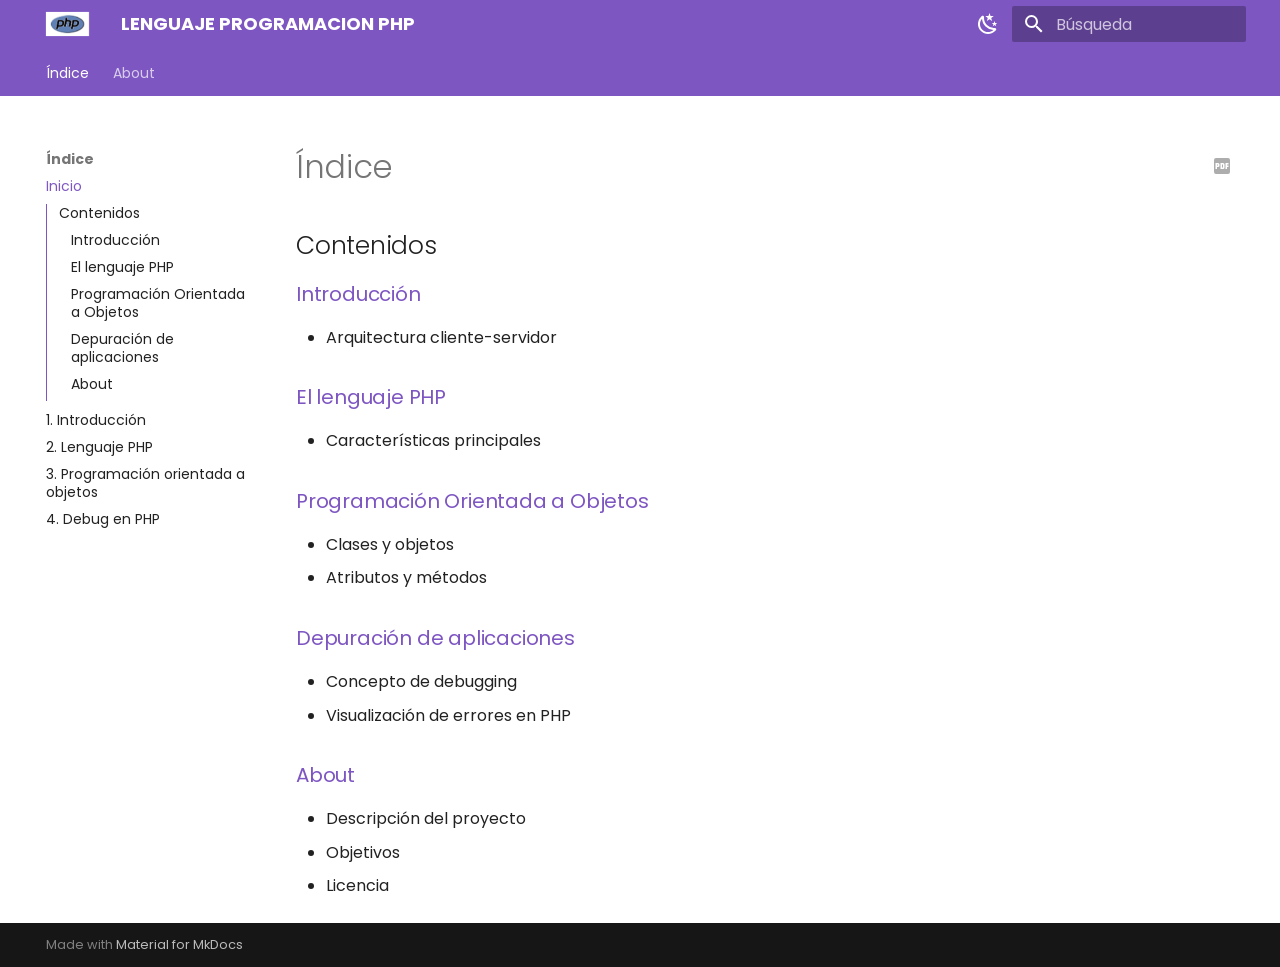
==== commit e34a3791: "Cambios para la entrega 4 realizados." ====
--- a/docs/index.html
+++ b/docs/index.html
@@ -1,233 +1,123 @@
-
-<!doctype html>
-<html lang="es" class="no-js">
-  <head>
-    
-      <meta charset="utf-8">
-      <meta name="viewport" content="width=device-width,initial-scale=1">
-      
-      
-      
-      
-      
-        <link rel="next" href="introduccion/">
-      
-      
-        
-      
-      
-      <link rel="icon" href="imagenes/favicon.png">
-      <meta name="generator" content="mkdocs-1.6.1, mkdocs-material-9.7.6">
-    
-    
-      
-        <title>Inicio - LENGUAJE PROGRAMACION PHP</title>
-      
-    
-    
-      <link rel="stylesheet" href="assets/stylesheets/main.484c7ddc.min.css">
-      
-        
-        <link rel="stylesheet" href="assets/stylesheets/palette.ab4e12ef.min.css">
-      
-      
-
-
-    
-    
-      
-    
-    
-      
-        
-        
-        <link rel="preconnect" href="https://fonts.gstatic.com" crossorigin>
-        <link rel="stylesheet" href="https://fonts.googleapis.com/css?family=Poppins:300,300i,400,400i,700,700i%7CFira+Code:400,400i,700,700i&display=fallback">
-        <style>:root{--md-text-font:"Poppins";--md-code-font:"Fira Code"}</style>
-      
-    
-    
-    <script>__md_scope=new URL(".",location),__md_hash=e=>[...e].reduce(((e,_)=>(e<<5)-e+_.charCodeAt(0)),0),__md_get=(e,_=localStorage,t=__md_scope)=>JSON.parse(_.getItem(t.pathname+"."+e)),__md_set=(e,_,t=localStorage,a=__md_scope)=>{try{t.setItem(a.pathname+"."+e,JSON.stringify(_))}catch(e){}}</script>
-    
-      
-
-    
-    
-  </head>
-  
-  
-    
-    
-      
-    
-    
-    
-    
-    <body dir="ltr" data-md-color-scheme="default" data-md-color-primary="deep-purple" data-md-color-accent="amber">
-  
-    
-    <input class="md-toggle" data-md-toggle="drawer" type="checkbox" id="__drawer" autocomplete="off">
-    <input class="md-toggle" data-md-toggle="search" type="checkbox" id="__search" autocomplete="off">
-    <label class="md-overlay" for="__drawer"></label>
-    <div data-md-component="skip">
-      
-        
-        <a href="#indice" class="md-skip">
+<!DOCTYPE html>
+<html class="no-js" lang="es"><head>
+<meta charset="utf-8"/>
+<meta content="width=device-width,initial-scale=1" name="viewport"/>
+<link href="introduccion/" rel="next"/>
+<link href="imagenes/favicon.png" rel="icon"/>
+<meta content="mkdocs-1.6.1, mkdocs-material-9.7.6" name="generator"/>
+<title>Inicio - LENGUAJE PROGRAMACION PHP</title>
+<link href="assets/stylesheets/main.484c7ddc.min.css" rel="stylesheet"/>
+<link href="assets/stylesheets/palette.ab4e12ef.min.css" rel="stylesheet"/>
+<link crossorigin="" href="https://fonts.gstatic.com" rel="preconnect"/>
+<link href="https://fonts.googleapis.com/css?family=Poppins:300,300i,400,400i,700,700i%7CFira+Code:400,400i,700,700i&amp;display=fallback" rel="stylesheet"/>
+<style>:root{--md-text-font:"Poppins";--md-code-font:"Fira Code"}</style>
+<link href="css/pdf-print.css" rel="stylesheet"/>
+<script>__md_scope=new URL(".",location),__md_hash=e=>[...e].reduce(((e,_)=>(e<<5)-e+_.charCodeAt(0)),0),__md_get=(e,_=localStorage,t=__md_scope)=>JSON.parse(_.getItem(t.pathname+"."+e)),__md_set=(e,_,t=localStorage,a=__md_scope)=>{try{t.setItem(a.pathname+"."+e,JSON.stringify(_))}catch(e){}}</script>
+<link href="assets/stylesheets/glightbox.min.css" rel="stylesheet"/><script src="assets/javascripts/glightbox.min.js"></script><style id="glightbox-style">
+            html.glightbox-open { overflow: initial; height: 100%; }
+            .gslide-title { margin-top: 0px; user-select: text; }
+            .gslide-desc { color: #666; user-select: text; }
+            .gslide-image img { background: white; }
+            .gscrollbar-fixer { padding-right: 15px; }
+            .gdesc-inner { font-size: 0.75rem; }
+            body[data-md-color-scheme="slate"] .gdesc-inner { background: var(--md-default-bg-color); }
+            body[data-md-color-scheme="slate"] .gslide-title { color: var(--md-default-fg-color); }
+            body[data-md-color-scheme="slate"] .gslide-desc { color: var(--md-default-fg-color); }
+        </style></head>
+<body data-md-color-accent="amber" data-md-color-primary="deep-purple" data-md-color-scheme="default" dir="ltr">
+<input autocomplete="off" class="md-toggle" data-md-toggle="drawer" id="__drawer" type="checkbox"/>
+<input autocomplete="off" class="md-toggle" data-md-toggle="search" id="__search" type="checkbox"/>
+<label class="md-overlay" for="__drawer"></label>
+<div data-md-component="skip">
+<a class="md-skip" href="#indice">
           Saltar a contenido
         </a>
-      
-    </div>
-    <div data-md-component="announce">
-      
-    </div>
-    
-    
-      
-
+</div>
+<div data-md-component="announce">
+</div>
 <header class="md-header" data-md-component="header">
-  <nav class="md-header__inner md-grid" aria-label="Cabecera">
-    <a href="." title="LENGUAJE PROGRAMACION PHP" class="md-header__button md-logo" aria-label="LENGUAJE PROGRAMACION PHP" data-md-component="logo">
-      
-  <img src="img/phplogo.png" alt="logo">
-
-    </a>
-    <label class="md-header__button md-icon" for="__drawer">
-      
-      <svg xmlns="http://www.w3.org/2000/svg" viewBox="0 0 24 24"><path d="M3 6h18v2H3zm0 5h18v2H3zm0 5h18v2H3z"/></svg>
-    </label>
-    <div class="md-header__title" data-md-component="header-title">
-      <div class="md-header__ellipsis">
-        <div class="md-header__topic">
-          <span class="md-ellipsis">
+<nav aria-label="Cabecera" class="md-header__inner md-grid">
+<a aria-label="LENGUAJE PROGRAMACION PHP" class="md-header__button md-logo" data-md-component="logo" href="." title="LENGUAJE PROGRAMACION PHP">
+<img alt="logo" src="img/phplogo.png"/>
+</a>
+<label class="md-header__button md-icon" for="__drawer">
+<svg viewbox="0 0 24 24" xmlns="http://www.w3.org/2000/svg"><path d="M3 6h18v2H3zm0 5h18v2H3zm0 5h18v2H3z"></path></svg>
+</label>
+<div class="md-header__title" data-md-component="header-title">
+<div class="md-header__ellipsis">
+<div class="md-header__topic">
+<span class="md-ellipsis">
             LENGUAJE PROGRAMACION PHP
           </span>
-        </div>
-        <div class="md-header__topic" data-md-component="header-topic">
-          <span class="md-ellipsis">
+</div>
+<div class="md-header__topic" data-md-component="header-topic">
+<span class="md-ellipsis">
             
               Inicio
             
           </span>
-        </div>
-      </div>
-    </div>
-    
-      
-        <form class="md-header__option" data-md-component="palette">
-  
-    
-    
-    
-    <input class="md-option" data-md-color-media="" data-md-color-scheme="default" data-md-color-primary="deep-purple" data-md-color-accent="amber"  aria-label="Cambiar a modo oscuro"  type="radio" name="__palette" id="__palette_0">
-    
-      <label class="md-header__button md-icon" title="Cambiar a modo oscuro" for="__palette_1" hidden>
-        <svg xmlns="http://www.w3.org/2000/svg" viewBox="0 0 24 24"><path d="m17.75 4.09-2.53 1.94.91 3.06-2.63-1.81-2.63 1.81.91-3.06-2.53-1.94L12.44 4l1.06-3 1.06 3zm3.5 6.91-1.64 1.25.59 1.98-1.7-1.17-1.7 1.17.59-1.98L15.75 11l2.06-.05L18.5 9l.69 1.95zm-2.28 4.95c.83-.08 1.72 1.1 1.19 1.85-.32.45-.66.87-1.08 1.27C15.17 23 8.84 23 4.94 19.07c-3.91-3.9-3.91-10.24 0-14.14.4-.4.82-.76 1.27-1.08.75-.53 1.93.36 1.85 1.19-.27 2.86.69 5.83 2.89 8.02a9.96 9.96 0 0 0 8.02 2.89m-1.64 2.02a12.08 12.08 0 0 1-7.8-3.47c-2.17-2.19-3.33-5-3.49-7.82-2.81 3.14-2.7 7.96.31 10.98 3.02 3.01 7.84 3.12 10.98.31"/></svg>
-      </label>
-    
-  
-    
-    
-    
-    <input class="md-option" data-md-color-media="" data-md-color-scheme="slate" data-md-color-primary="deep-purple" data-md-color-accent="lime"  aria-label="Cambiar a modo claro"  type="radio" name="__palette" id="__palette_1">
-    
-      <label class="md-header__button md-icon" title="Cambiar a modo claro" for="__palette_0" hidden>
-        <svg xmlns="http://www.w3.org/2000/svg" viewBox="0 0 24 24"><path d="M12 7a5 5 0 0 1 5 5 5 5 0 0 1-5 5 5 5 0 0 1-5-5 5 5 0 0 1 5-5m0 2a3 3 0 0 0-3 3 3 3 0 0 0 3 3 3 3 0 0 0 3-3 3 3 0 0 0-3-3m0-7 2.39 3.42C13.65 5.15 12.84 5 12 5s-1.65.15-2.39.42zM3.34 7l4.16-.35A7.2 7.2 0 0 0 5.94 8.5c-.44.74-.69 1.5-.83 2.29zm.02 10 1.76-3.77a7.131 7.131 0 0 0 2.38 4.14zM20.65 7l-1.77 3.79a7.02 7.02 0 0 0-2.38-4.15zm-.01 10-4.14.36c.59-.51 1.12-1.14 1.54-1.86.42-.73.69-1.5.83-2.29zM12 22l-2.41-3.44c.74.27 1.55.44 2.41.44.82 0 1.63-.17 2.37-.44z"/></svg>
-      </label>
-    
-  
+</div>
+</div>
+</div>
+<form class="md-header__option" data-md-component="palette">
+<input aria-label="Cambiar a modo oscuro" class="md-option" data-md-color-accent="amber" data-md-color-media="" data-md-color-primary="deep-purple" data-md-color-scheme="default" id="__palette_0" name="__palette" type="radio"/>
+<label class="md-header__button md-icon" for="__palette_1" hidden="" title="Cambiar a modo oscuro">
+<svg viewbox="0 0 24 24" xmlns="http://www.w3.org/2000/svg"><path d="m17.75 4.09-2.53 1.94.91 3.06-2.63-1.81-2.63 1.81.91-3.06-2.53-1.94L12.44 4l1.06-3 1.06 3zm3.5 6.91-1.64 1.25.59 1.98-1.7-1.17-1.7 1.17.59-1.98L15.75 11l2.06-.05L18.5 9l.69 1.95zm-2.28 4.95c.83-.08 1.72 1.1 1.19 1.85-.32.45-.66.87-1.08 1.27C15.17 23 8.84 23 4.94 19.07c-3.91-3.9-3.91-10.24 0-14.14.4-.4.82-.76 1.27-1.08.75-.53 1.93.36 1.85 1.19-.27 2.86.69 5.83 2.89 8.02a9.96 9.96 0 0 0 8.02 2.89m-1.64 2.02a12.08 12.08 0 0 1-7.8-3.47c-2.17-2.19-3.33-5-3.49-7.82-2.81 3.14-2.7 7.96.31 10.98 3.02 3.01 7.84 3.12 10.98.31"></path></svg>
+</label>
+<input aria-label="Cambiar a modo claro" class="md-option" data-md-color-accent="lime" data-md-color-media="" data-md-color-primary="deep-purple" data-md-color-scheme="slate" id="__palette_1" name="__palette" type="radio"/>
+<label class="md-header__button md-icon" for="__palette_0" hidden="" title="Cambiar a modo claro">
+<svg viewbox="0 0 24 24" xmlns="http://www.w3.org/2000/svg"><path d="M12 7a5 5 0 0 1 5 5 5 5 0 0 1-5 5 5 5 0 0 1-5-5 5 5 0 0 1 5-5m0 2a3 3 0 0 0-3 3 3 3 0 0 0 3 3 3 3 0 0 0 3-3 3 3 0 0 0-3-3m0-7 2.39 3.42C13.65 5.15 12.84 5 12 5s-1.65.15-2.39.42zM3.34 7l4.16-.35A7.2 7.2 0 0 0 5.94 8.5c-.44.74-.69 1.5-.83 2.29zm.02 10 1.76-3.77a7.131 7.131 0 0 0 2.38 4.14zM20.65 7l-1.77 3.79a7.02 7.02 0 0 0-2.38-4.15zm-.01 10-4.14.36c.59-.51 1.12-1.14 1.54-1.86.42-.73.69-1.5.83-2.29zM12 22l-2.41-3.44c.74.27 1.55.44 2.41.44.82 0 1.63-.17 2.37-.44z"></path></svg>
+</label>
 </form>
-      
-    
-    
-      <script>var palette=__md_get("__palette");if(palette&&palette.color){if("(prefers-color-scheme)"===palette.color.media){var media=matchMedia("(prefers-color-scheme: light)"),input=document.querySelector(media.matches?"[data-md-color-media='(prefers-color-scheme: light)']":"[data-md-color-media='(prefers-color-scheme: dark)']");palette.color.media=input.getAttribute("data-md-color-media"),palette.color.scheme=input.getAttribute("data-md-color-scheme"),palette.color.primary=input.getAttribute("data-md-color-primary"),palette.color.accent=input.getAttribute("data-md-color-accent")}for(var[key,value]of Object.entries(palette.color))document.body.setAttribute("data-md-color-"+key,value)}</script>
-    
-    
-    
-      
-      
-        <label class="md-header__button md-icon" for="__search">
-          
-          <svg xmlns="http://www.w3.org/2000/svg" viewBox="0 0 24 24"><path d="M9.5 3A6.5 6.5 0 0 1 16 9.5c0 1.61-.59 3.09-1.56 4.23l.27.27h.79l5 5-1.5 1.5-5-5v-.79l-.27-.27A6.52 6.52 0 0 1 9.5 16 6.5 6.5 0 0 1 3 9.5 6.5 6.5 0 0 1 9.5 3m0 2C7 5 5 7 5 9.5S7 14 9.5 14 14 12 14 9.5 12 5 9.5 5"/></svg>
-        </label>
-        <div class="md-search" data-md-component="search" role="dialog">
-  <label class="md-search__overlay" for="__search"></label>
-  <div class="md-search__inner" role="search">
-    <form class="md-search__form" name="search">
-      <input type="text" class="md-search__input" name="query" aria-label="Búsqueda" placeholder="Búsqueda" autocapitalize="off" autocorrect="off" autocomplete="off" spellcheck="false" data-md-component="search-query" required>
-      <label class="md-search__icon md-icon" for="__search">
-        
-        <svg xmlns="http://www.w3.org/2000/svg" viewBox="0 0 24 24"><path d="M9.5 3A6.5 6.5 0 0 1 16 9.5c0 1.61-.59 3.09-1.56 4.23l.27.27h.79l5 5-1.5 1.5-5-5v-.79l-.27-.27A6.52 6.52 0 0 1 9.5 16 6.5 6.5 0 0 1 3 9.5 6.5 6.5 0 0 1 9.5 3m0 2C7 5 5 7 5 9.5S7 14 9.5 14 14 12 14 9.5 12 5 9.5 5"/></svg>
-        
-        <svg xmlns="http://www.w3.org/2000/svg" viewBox="0 0 24 24"><path d="M20 11v2H8l5.5 5.5-1.42 1.42L4.16 12l7.92-7.92L13.5 5.5 8 11z"/></svg>
-      </label>
-      <nav class="md-search__options" aria-label="Buscar">
-        
-        <button type="reset" class="md-search__icon md-icon" title="Limpiar" aria-label="Limpiar" tabindex="-1">
-          
-          <svg xmlns="http://www.w3.org/2000/svg" viewBox="0 0 24 24"><path d="M19 6.41 17.59 5 12 10.59 6.41 5 5 6.41 10.59 12 5 17.59 6.41 19 12 13.41 17.59 19 19 17.59 13.41 12z"/></svg>
-        </button>
-      </nav>
-      
-    </form>
-    <div class="md-search__output">
-      <div class="md-search__scrollwrap" tabindex="0" data-md-scrollfix>
-        <div class="md-search-result" data-md-component="search-result">
-          <div class="md-search-result__meta">
+<script>var palette=__md_get("__palette");if(palette&&palette.color){if("(prefers-color-scheme)"===palette.color.media){var media=matchMedia("(prefers-color-scheme: light)"),input=document.querySelector(media.matches?"[data-md-color-media='(prefers-color-scheme: light)']":"[data-md-color-media='(prefers-color-scheme: dark)']");palette.color.media=input.getAttribute("data-md-color-media"),palette.color.scheme=input.getAttribute("data-md-color-scheme"),palette.color.primary=input.getAttribute("data-md-color-primary"),palette.color.accent=input.getAttribute("data-md-color-accent")}for(var[key,value]of Object.entries(palette.color))document.body.setAttribute("data-md-color-"+key,value)}</script>
+<label class="md-header__button md-icon" for="__search">
+<svg viewbox="0 0 24 24" xmlns="http://www.w3.org/2000/svg"><path d="M9.5 3A6.5 6.5 0 0 1 16 9.5c0 1.61-.59 3.09-1.56 4.23l.27.27h.79l5 5-1.5 1.5-5-5v-.79l-.27-.27A6.52 6.52 0 0 1 9.5 16 6.5 6.5 0 0 1 3 9.5 6.5 6.5 0 0 1 9.5 3m0 2C7 5 5 7 5 9.5S7 14 9.5 14 14 12 14 9.5 12 5 9.5 5"></path></svg>
+</label>
+<div class="md-search" data-md-component="search" role="dialog">
+<label class="md-search__overlay" for="__search"></label>
+<div class="md-search__inner" role="search">
+<form class="md-search__form" name="search">
+<input aria-label="Búsqueda" autocapitalize="off" autocomplete="off" autocorrect="off" class="md-search__input" data-md-component="search-query" name="query" placeholder="Búsqueda" required="" spellcheck="false" type="text"/>
+<label class="md-search__icon md-icon" for="__search">
+<svg viewbox="0 0 24 24" xmlns="http://www.w3.org/2000/svg"><path d="M9.5 3A6.5 6.5 0 0 1 16 9.5c0 1.61-.59 3.09-1.56 4.23l.27.27h.79l5 5-1.5 1.5-5-5v-.79l-.27-.27A6.52 6.52 0 0 1 9.5 16 6.5 6.5 0 0 1 3 9.5 6.5 6.5 0 0 1 9.5 3m0 2C7 5 5 7 5 9.5S7 14 9.5 14 14 12 14 9.5 12 5 9.5 5"></path></svg>
+<svg viewbox="0 0 24 24" xmlns="http://www.w3.org/2000/svg"><path d="M20 11v2H8l5.5 5.5-1.42 1.42L4.16 12l7.92-7.92L13.5 5.5 8 11z"></path></svg>
+</label>
+<nav aria-label="Buscar" class="md-search__options">
+<button aria-label="Limpiar" class="md-search__icon md-icon" tabindex="-1" title="Limpiar" type="reset">
+<svg viewbox="0 0 24 24" xmlns="http://www.w3.org/2000/svg"><path d="M19 6.41 17.59 5 12 10.59 6.41 5 5 6.41 10.59 12 5 17.59 6.41 19 12 13.41 17.59 19 19 17.59 13.41 12z"></path></svg>
+</button>
+</nav>
+</form>
+<div class="md-search__output">
+<div class="md-search__scrollwrap" data-md-scrollfix="" tabindex="0">
+<div class="md-search-result" data-md-component="search-result">
+<div class="md-search-result__meta">
             Inicializando búsqueda
           </div>
-          <ol class="md-search-result__list" role="presentation"></ol>
-        </div>
-      </div>
-    </div>
-  </div>
-</div>
-      
-    
-    
-  </nav>
-  
+<ol class="md-search-result__list" role="presentation"></ol>
+</div>
+</div>
+</div>
+</div>
+</div>
+</nav>
 </header>
-    
-    <div class="md-container" data-md-component="container">
-      
-      
+<div class="md-container" data-md-component="container">
+<nav aria-label="Pestañas" class="md-tabs" data-md-component="tabs">
+<div class="md-grid">
+<ul class="md-tabs__list">
+<li class="md-tabs__item md-tabs__item--active">
+<a class="md-tabs__link" href=".">
+          
+  
+  
+  Índice
+
+        </a>
+</li>
+<li class="md-tabs__item">
+<a class="md-tabs__link" href="about/">
         
-          
-            
-<nav class="md-tabs" aria-label="Pestañas" data-md-component="tabs">
-  <div class="md-grid">
-    <ul class="md-tabs__list">
-      
-        
-  
-  
-  
-    
-  
-  
-    
-    
-      <li class="md-tabs__item md-tabs__item--active">
-        <a href="." class="md-tabs__link">
-          
-  
-  
-  Índice
-
-        </a>
-      </li>
-    
-  
-
-      
-        
-  
-  
-  
-  
-    <li class="md-tabs__item">
-      <a href="about/" class="md-tabs__link">
-        
   
   
     
@@ -235,122 +125,50 @@
   About
 
       </a>
-    </li>
-  
-
-      
-    </ul>
-  </div>
-</nav>
-          
-        
-      
-      <main class="md-main" data-md-component="main">
-        <div class="md-main__inner md-grid">
-          
-            
-              
-              <div class="md-sidebar md-sidebar--primary" data-md-component="sidebar" data-md-type="navigation" >
-                <div class="md-sidebar__scrollwrap">
-                  <div class="md-sidebar__inner">
-                    
-
-
-  
-
-
-  
-
-<nav class="md-nav md-nav--primary md-nav--lifted md-nav--integrated" aria-label="Navegación" data-md-level="0">
-  <label class="md-nav__title" for="__drawer">
-    <a href="." title="LENGUAJE PROGRAMACION PHP" class="md-nav__button md-logo" aria-label="LENGUAJE PROGRAMACION PHP" data-md-component="logo">
-      
-  <img src="img/phplogo.png" alt="logo">
-
-    </a>
+</li>
+</ul>
+</div>
+</nav>
+<main class="md-main" data-md-component="main">
+<div class="md-main__inner md-grid">
+<div class="md-sidebar md-sidebar--primary" data-md-component="sidebar" data-md-type="navigation">
+<div class="md-sidebar__scrollwrap">
+<div class="md-sidebar__inner">
+<nav aria-label="Navegación" class="md-nav md-nav--primary md-nav--lifted md-nav--integrated" data-md-level="0">
+<label class="md-nav__title" for="__drawer">
+<a aria-label="LENGUAJE PROGRAMACION PHP" class="md-nav__button md-logo" data-md-component="logo" href="." title="LENGUAJE PROGRAMACION PHP">
+<img alt="logo" src="img/phplogo.png"/>
+</a>
     LENGUAJE PROGRAMACION PHP
   </label>
-  
-  <ul class="md-nav__list" data-md-scrollfix>
-    
-      
-      
-  
-  
-    
-  
-  
-  
-    
-    
-    
-    
-      
-        
-        
-      
-      
-        
-      
-    
-    
-    <li class="md-nav__item md-nav__item--active md-nav__item--section md-nav__item--nested">
-      
-        
-        
-        <input class="md-nav__toggle md-toggle " type="checkbox" id="__nav_1" checked>
-        
-          
-          <label class="md-nav__link" for="__nav_1" id="__nav_1_label" tabindex="">
+<ul class="md-nav__list" data-md-scrollfix="">
+<li class="md-nav__item md-nav__item--active md-nav__item--section md-nav__item--nested">
+<input checked="" class="md-nav__toggle md-toggle" id="__nav_1" type="checkbox"/>
+<label class="md-nav__link" for="__nav_1" id="__nav_1_label" tabindex="">
+<span class="md-ellipsis">
+    
+  
+    Índice
+  
+
+    
+  </span>
+<span class="md-nav__icon md-icon"></span>
+</label>
+<nav aria-expanded="true" aria-labelledby="__nav_1_label" class="md-nav" data-md-level="1">
+<label class="md-nav__title" for="__nav_1">
+<span class="md-nav__icon md-icon"></span>
             
   
-  
-  <span class="md-ellipsis">
-    
-  
     Índice
   
 
-    
-  </span>
-  
-  
-
-            <span class="md-nav__icon md-icon"></span>
           </label>
-        
-        <nav class="md-nav" data-md-level="1" aria-labelledby="__nav_1_label" aria-expanded="true">
-          <label class="md-nav__title" for="__nav_1">
-            <span class="md-nav__icon md-icon"></span>
-            
-  
-    Índice
-  
-
-          </label>
-          <ul class="md-nav__list" data-md-scrollfix>
-            
-              
-                
-  
-  
-    
-  
-  
-  
-    <li class="md-nav__item md-nav__item--active">
-      
-      <input class="md-nav__toggle md-toggle" type="checkbox" id="__toc">
-      
-      
-        
-      
-      
-        <label class="md-nav__link md-nav__link--active" for="__toc">
-          
-  
-  
-  <span class="md-ellipsis">
+<ul class="md-nav__list" data-md-scrollfix="">
+<li class="md-nav__item md-nav__item--active">
+<input class="md-nav__toggle md-toggle" id="__toc" type="checkbox"/>
+<label class="md-nav__link md-nav__link--active" for="__toc">
+<span class="md-ellipsis">
     
   
     Inicio
@@ -358,17 +176,10 @@
 
     
   </span>
-  
-  
-
-          <span class="md-nav__icon md-icon"></span>
-        </label>
-      
-      <a href="." class="md-nav__link md-nav__link--active">
-        
-  
-  
-  <span class="md-ellipsis">
+<span class="md-nav__icon md-icon"></span>
+</label>
+<a class="md-nav__link md-nav__link--active" href=".">
+<span class="md-ellipsis">
     
   
     Inicio
@@ -376,119 +187,77 @@
 
     
   </span>
-  
-  
-
-      </a>
-      
-        
-
-<nav class="md-nav md-nav--secondary" aria-label="Tabla de contenidos">
-  
-  
-  
-    
-  
-  
-    <label class="md-nav__title" for="__toc">
-      <span class="md-nav__icon md-icon"></span>
+</a>
+<nav aria-label="Tabla de contenidos" class="md-nav md-nav--secondary">
+<label class="md-nav__title" for="__toc">
+<span class="md-nav__icon md-icon"></span>
       Tabla de contenidos
     </label>
-    <ul class="md-nav__list" data-md-component="toc" data-md-scrollfix>
-      
-        <li class="md-nav__item">
-  <a href="#contenidos" class="md-nav__link">
-    <span class="md-ellipsis">
+<ul class="md-nav__list" data-md-component="toc" data-md-scrollfix="">
+<li class="md-nav__item">
+<a class="md-nav__link" href="#contenidos">
+<span class="md-ellipsis">
       
         Contenidos
       
     </span>
-  </a>
-  
-    <nav class="md-nav" aria-label="Contenidos">
-      <ul class="md-nav__list">
-        
-          <li class="md-nav__item">
-  <a href="#introduccion" class="md-nav__link">
-    <span class="md-ellipsis">
+</a>
+<nav aria-label="Contenidos" class="md-nav">
+<ul class="md-nav__list">
+<li class="md-nav__item">
+<a class="md-nav__link" href="#introduccion">
+<span class="md-ellipsis">
       
         Introducción
       
     </span>
-  </a>
-  
-</li>
-        
-          <li class="md-nav__item">
-  <a href="#el-lenguaje-php" class="md-nav__link">
-    <span class="md-ellipsis">
+</a>
+</li>
+<li class="md-nav__item">
+<a class="md-nav__link" href="#el-lenguaje-php">
+<span class="md-ellipsis">
       
         El lenguaje PHP
       
     </span>
-  </a>
-  
-</li>
-        
-          <li class="md-nav__item">
-  <a href="#programacion-orientada-a-objetos" class="md-nav__link">
-    <span class="md-ellipsis">
+</a>
+</li>
+<li class="md-nav__item">
+<a class="md-nav__link" href="#programacion-orientada-a-objetos">
+<span class="md-ellipsis">
       
         Programación Orientada a Objetos
       
     </span>
-  </a>
-  
-</li>
-        
-          <li class="md-nav__item">
-  <a href="#depuracion-de-aplicaciones" class="md-nav__link">
-    <span class="md-ellipsis">
+</a>
+</li>
+<li class="md-nav__item">
+<a class="md-nav__link" href="#depuracion-de-aplicaciones">
+<span class="md-ellipsis">
       
         Depuración de aplicaciones
       
     </span>
-  </a>
-  
-</li>
-        
-          <li class="md-nav__item">
-  <a href="#about" class="md-nav__link">
-    <span class="md-ellipsis">
+</a>
+</li>
+<li class="md-nav__item">
+<a class="md-nav__link" href="#about">
+<span class="md-ellipsis">
       
         About
       
     </span>
-  </a>
-  
-</li>
-        
-      </ul>
-    </nav>
-  
-</li>
-      
-    </ul>
-  
-</nav>
-      
-    </li>
-  
-
-              
-            
-              
-                
-  
-  
-  
-  
-    <li class="md-nav__item">
-      <a href="introduccion/" class="md-nav__link">
-        
-  
-  
-  <span class="md-ellipsis">
+</a>
+</li>
+</ul>
+</nav>
+</li>
+</ul>
+</nav>
+</li>
+<li class="md-nav__item">
+<a class="md-nav__link" href="introduccion/">
+<span class="md-ellipsis">
     
   
     1. Introducción
@@ -496,27 +265,11 @@
 
     
   </span>
-  
-  
-
-      </a>
-    </li>
-  
-
-              
-            
-              
-                
-  
-  
-  
-  
-    <li class="md-nav__item">
-      <a href="lenguaje/" class="md-nav__link">
-        
-  
-  
-  <span class="md-ellipsis">
+</a>
+</li>
+<li class="md-nav__item">
+<a class="md-nav__link" href="lenguaje/">
+<span class="md-ellipsis">
     
   
     2. Lenguaje PHP
@@ -524,27 +277,11 @@
 
     
   </span>
-  
-  
-
-      </a>
-    </li>
-  
-
-              
-            
-              
-                
-  
-  
-  
-  
-    <li class="md-nav__item">
-      <a href="poo/" class="md-nav__link">
-        
-  
-  
-  <span class="md-ellipsis">
+</a>
+</li>
+<li class="md-nav__item">
+<a class="md-nav__link" href="poo/">
+<span class="md-ellipsis">
     
   
     3. Programación orientada a objetos
@@ -552,27 +289,11 @@
 
     
   </span>
-  
-  
-
-      </a>
-    </li>
-  
-
-              
-            
-              
-                
-  
-  
-  
-  
-    <li class="md-nav__item">
-      <a href="debug/" class="md-nav__link">
-        
-  
-  
-  <span class="md-ellipsis">
+</a>
+</li>
+<li class="md-nav__item">
+<a class="md-nav__link" href="debug/">
+<span class="md-ellipsis">
     
   
     4. Debug en PHP
@@ -580,34 +301,14 @@
 
     
   </span>
-  
-  
-
-      </a>
-    </li>
-  
-
-              
-            
-          </ul>
-        </nav>
-      
-    </li>
-  
-
-    
-      
-      
-  
-  
-  
-  
-    <li class="md-nav__item">
-      <a href="about/" class="md-nav__link">
-        
-  
-  
-  <span class="md-ellipsis">
+</a>
+</li>
+</ul>
+</nav>
+</li>
+<li class="md-nav__item">
+<a class="md-nav__link" href="about/">
+<span class="md-ellipsis">
     
   
     About
@@ -615,31 +316,15 @@
 
     
   </span>
-  
-  
-
-      </a>
-    </li>
-  
-
-    
-  </ul>
-</nav>
-                  </div>
-                </div>
-              </div>
-            
-            
-          
-          
-            <div class="md-content" data-md-component="content">
-              
-              <article class="md-content__inner md-typeset">
-                
-                  
-
-
-
+</a>
+</li>
+</ul>
+</nav>
+</div>
+</div>
+</div>
+<div class="md-content" data-md-component="content">
+<article class="md-content__inner md-typeset"><a class="md-content__button md-icon" download href="index.pdf" title="PDF"><svg xmlns="http://www.w3.org/2000/svg" viewBox="0 0 24 24"><path d="M12 10.5h1v3h-1v-3m-5 1h1v-1H7v1M20 6v12a2 2 0 0 1-2 2H6a2 2 0 0 1-2-2V6a2 2 0 0 1 2-2h12a2 2 0 0 1 2 2M9.5 10.5A1.5 1.5 0 0 0 8 9H5.5v6H7v-2h1a1.5 1.5 0 0 0 1.5-1.5v-1m5 0A1.5 1.5 0 0 0 13 9h-2.5v6H13a1.5 1.5 0 0 0 1.5-1.5v-3m4-1.5h-3v6H17v-2h1.5v-1.5H17v-1h1.5V9z"></path></svg></a>
 <h1 id="indice">Índice</h1>
 <h2 id="contenidos">Contenidos</h2>
 <h3 id="introduccion"><a href="introduccion/">Introducción</a></h3>
@@ -666,68 +351,37 @@
 <li>Objetivos</li>
 <li>Licencia</li>
 </ul>
-
-
-
-
-
-
-
-
-
-
-
-
-                
-              </article>
-            </div>
-          
-          
-  <script>var tabs=__md_get("__tabs");if(Array.isArray(tabs))e:for(var set of document.querySelectorAll(".tabbed-set")){var labels=set.querySelector(".tabbed-labels");for(var tab of tabs)for(var label of labels.getElementsByTagName("label"))if(label.innerText.trim()===tab){var input=document.getElementById(label.htmlFor);input.checked=!0;continue e}}</script>
-
+</article>
+</div>
+<script>var tabs=__md_get("__tabs");if(Array.isArray(tabs))e:for(var set of document.querySelectorAll(".tabbed-set")){var labels=set.querySelector(".tabbed-labels");for(var tab of tabs)for(var label of labels.getElementsByTagName("label"))if(label.innerText.trim()===tab){var input=document.getElementById(label.htmlFor);input.checked=!0;continue e}}</script>
 <script>var target=document.getElementById(location.hash.slice(1));target&&target.name&&(target.checked=target.name.startsWith("__tabbed_"))</script>
-        </div>
-        
-          <button type="button" class="md-top md-icon" data-md-component="top" hidden>
-  
-  <svg xmlns="http://www.w3.org/2000/svg" viewBox="0 0 24 24"><path d="M13 20h-2V8l-5.5 5.5-1.42-1.42L12 4.16l7.92 7.92-1.42 1.42L13 8z"/></svg>
+</div>
+<button class="md-top md-icon" data-md-component="top" hidden="" type="button">
+<svg viewbox="0 0 24 24" xmlns="http://www.w3.org/2000/svg"><path d="M13 20h-2V8l-5.5 5.5-1.42-1.42L12 4.16l7.92 7.92-1.42 1.42L13 8z"></path></svg>
   Volver al principio
 </button>
-        
-      </main>
-      
-        <footer class="md-footer">
-  
-  <div class="md-footer-meta md-typeset">
-    <div class="md-footer-meta__inner md-grid">
-      <div class="md-copyright">
+</main>
+<footer class="md-footer">
+<div class="md-footer-meta md-typeset">
+<div class="md-footer-meta__inner md-grid">
+<div class="md-copyright">
   
   
     Made with
-    <a href="https://squidfunk.github.io/mkdocs-material/" target="_blank" rel="noopener">
+    <a href="https://squidfunk.github.io/mkdocs-material/" rel="noopener" target="_blank">
       Material for MkDocs
     </a>
-  
-</div>
-      
-    </div>
-  </div>
+</div>
+</div>
+</div>
 </footer>
-      
-    </div>
-    <div class="md-dialog" data-md-component="dialog">
-      <div class="md-dialog__inner md-typeset"></div>
-    </div>
-    
-    
-    
-      
-      
-      <script id="__config" type="application/json">{"annotate": null, "base": ".", "features": ["navigation.tabs", "navigation.top", "navigation.instant", "navigation.sections", "navigation.expand", "toc.integrate", "header.autohide", "content.code.copy", "content.tabs.link"], "search": "assets/javascripts/workers/search.2c215733.min.js", "tags": null, "translations": {"clipboard.copied": "Copiado al portapapeles", "clipboard.copy": "Copiar al portapapeles", "search.result.more.one": "1 m\u00e1s en esta p\u00e1gina", "search.result.more.other": "# m\u00e1s en esta p\u00e1gina", "search.result.none": "No se encontraron documentos", "search.result.one": "1 documento encontrado", "search.result.other": "# documentos encontrados", "search.result.placeholder": "Teclee para comenzar b\u00fasqueda", "search.result.term.missing": "Falta", "select.version": "Seleccionar versi\u00f3n"}, "version": null}</script>
-    
-    
-      <script src="assets/javascripts/bundle.79ae519e.min.js"></script>
-      
-    
-  </body>
-</html>+</div>
+<div class="md-dialog" data-md-component="dialog">
+<div class="md-dialog__inner md-typeset"></div>
+</div>
+<script id="__config" type="application/json">{"annotate": null, "base": ".", "features": ["navigation.tabs", "navigation.top", "navigation.instant", "navigation.sections", "navigation.expand", "toc.integrate", "header.autohide", "content.code.copy", "content.tabs.link"], "search": "assets/javascripts/workers/search.2c215733.min.js", "tags": null, "translations": {"clipboard.copied": "Copiado al portapapeles", "clipboard.copy": "Copiar al portapapeles", "search.result.more.one": "1 m\u00e1s en esta p\u00e1gina", "search.result.more.other": "# m\u00e1s en esta p\u00e1gina", "search.result.none": "No se encontraron documentos", "search.result.one": "1 documento encontrado", "search.result.other": "# documentos encontrados", "search.result.placeholder": "Teclee para comenzar b\u00fasqueda", "search.result.term.missing": "Falta", "select.version": "Seleccionar versi\u00f3n"}, "version": null}</script>
+<script src="assets/javascripts/bundle.79ae519e.min.js"></script>
+<script src="javascripts/pdf-wait-mermaid.js"></script>
+<script id="init-glightbox">const lightbox = GLightbox({"touchNavigation": true, "loop": false, "zoomable": true, "draggable": true, "openEffect": "zoom", "closeEffect": "zoom", "slideEffect": "slide"});
+document$.subscribe(()=>{ lightbox.reload(); });
+</script></body></html>
--- a/docs/css/pdf-print.css
+++ b/docs/css/pdf-print.css
@@ -0,0 +1,61 @@
+@media print {
+
+  /* Oculta header, footer y navegación lateral */
+  header.md-header,
+  footer.md-footer,
+  .md-sidebar,
+  .md-tabs,
+  .md-top,
+  .md-dialog,
+  nav.md-tabs {
+    display: none !important;
+  }
+
+  /* Elimina márgenes excesivos del contenido principal */
+  .md-main__inner {
+    margin: 0 !important;
+    padding: 0 !important;
+  }
+
+  .md-content {
+    margin: 0 !important;
+    max-width: 100% !important;
+  }
+
+  .md-content__inner {
+    margin: 0 !important;
+    padding: 1rem !important;
+  }
+
+  /* Oculta el botón de descarga PDF */
+  .md-content__button {
+    display: none !important;
+  }
+
+  /* Evita páginas en blanco por saltos forzados */
+  h1, h2, h3, h4, h5, h6 {
+    page-break-after: avoid;
+    page-break-before: avoid;
+  }
+
+  pre, code, blockquote, .admonition, details {
+    page-break-inside: avoid;
+  }
+
+  .mermaid-svg, .mermaid-svg svg {
+    page-break-inside: avoid;
+    page-break-after: avoid;
+  }
+
+  /* Evita página en blanco al final */
+  .md-content__inner > *:last-child {
+    page-break-after: avoid !important;
+    margin-bottom: 0 !important;
+  }
+
+  body, html {
+    height: auto !important;
+    overflow: visible !important;
+  }
+
+}
